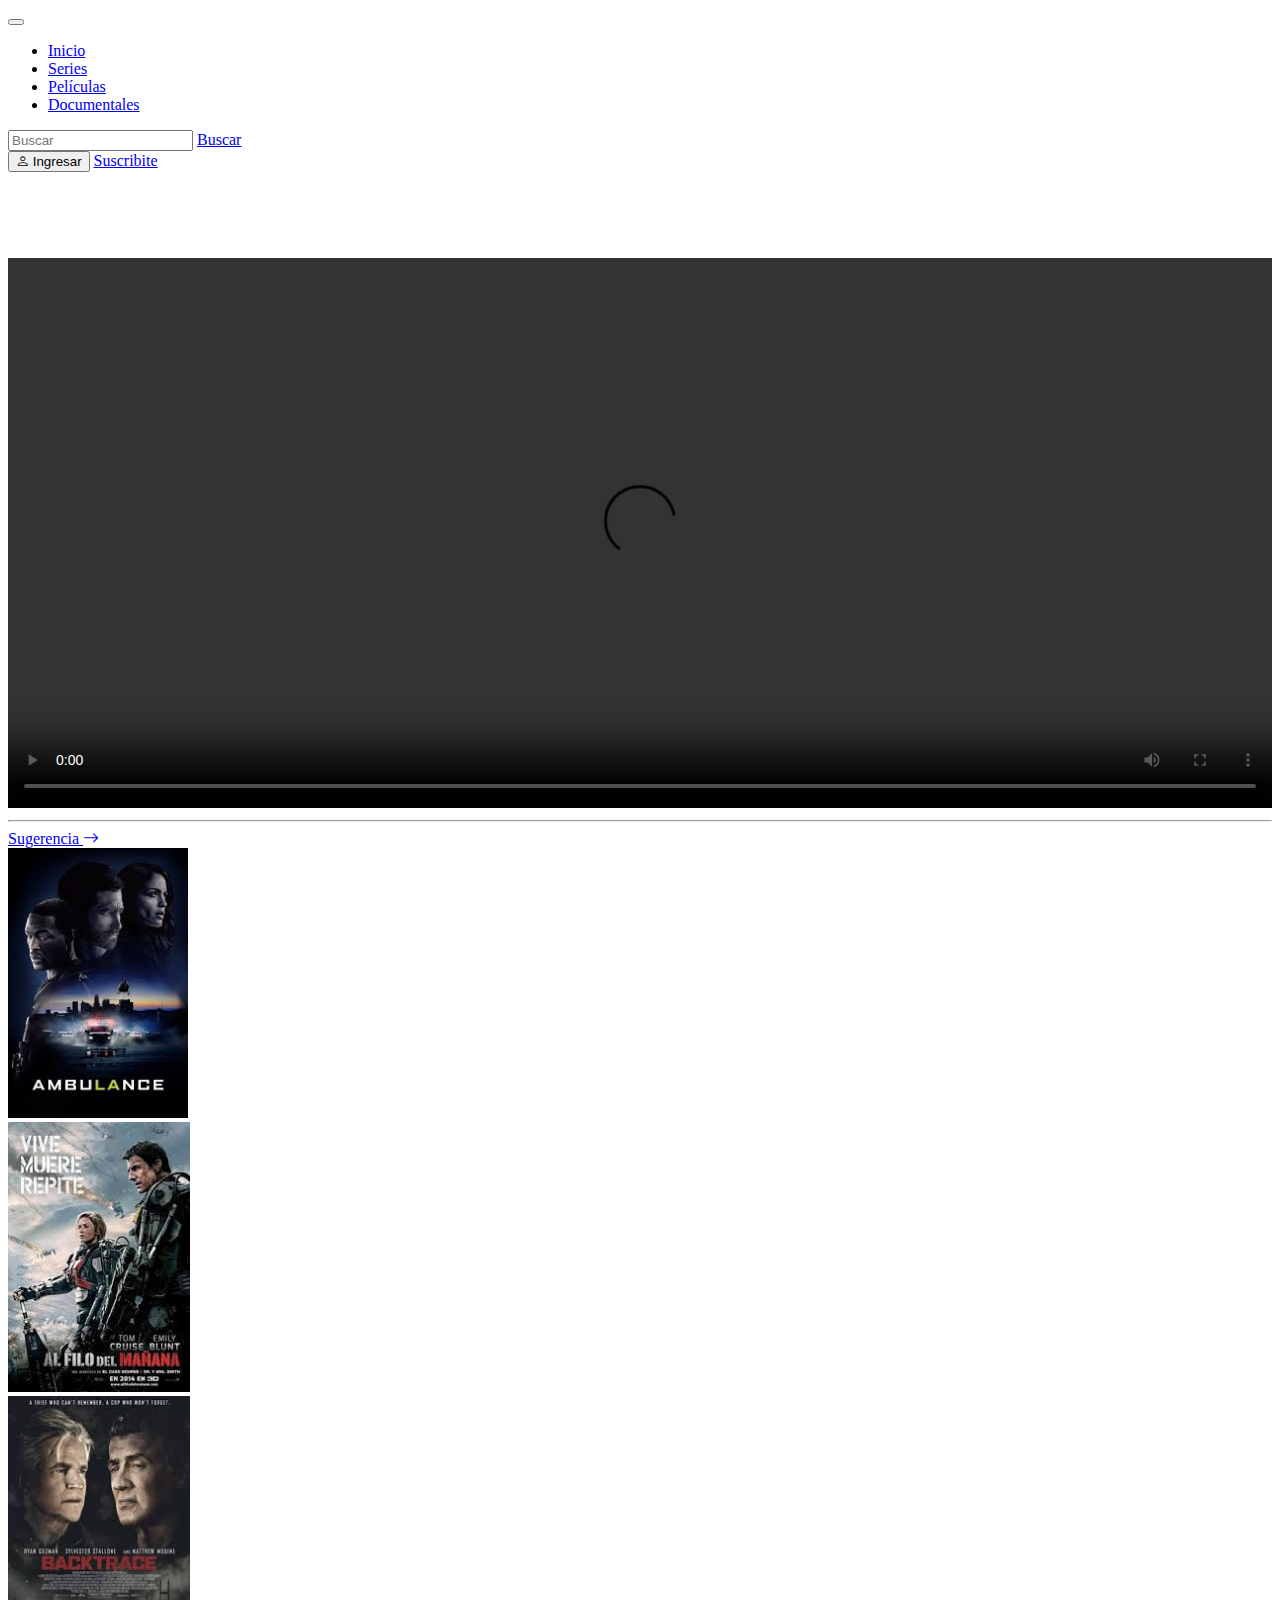
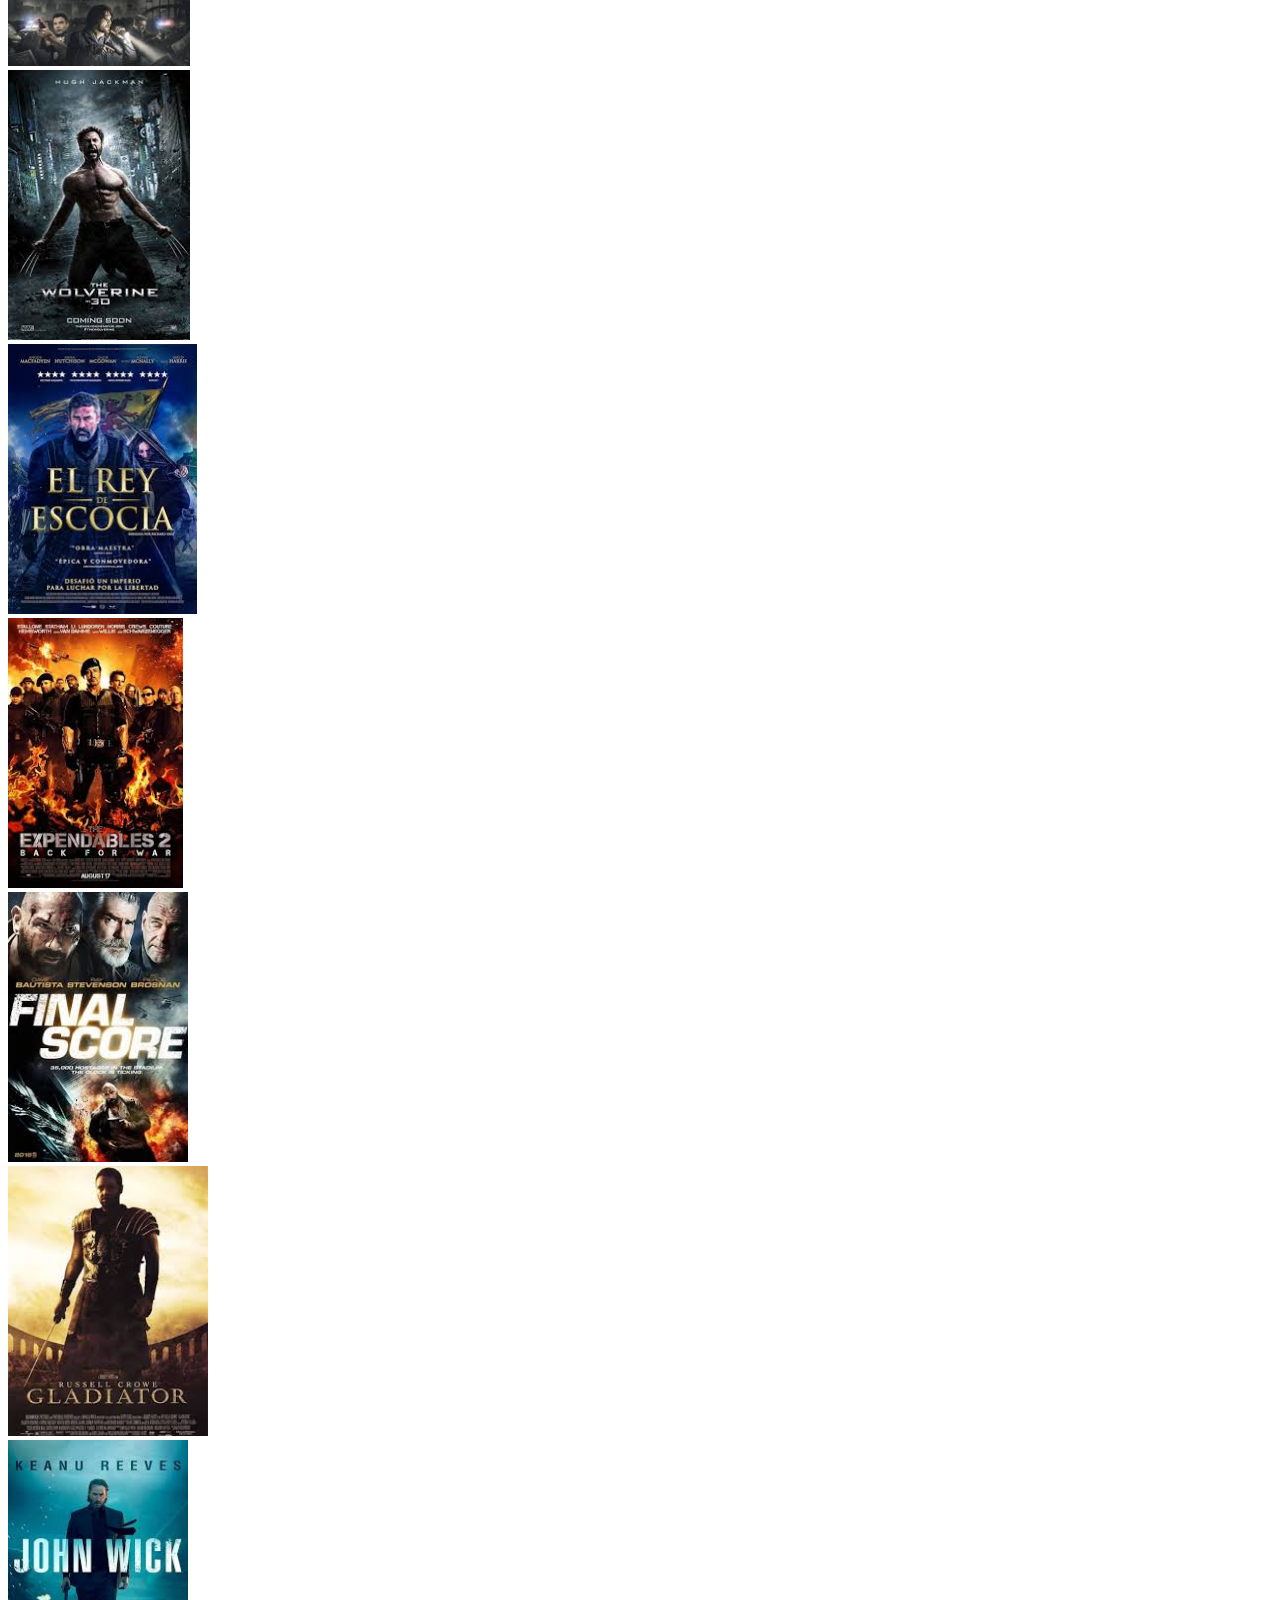
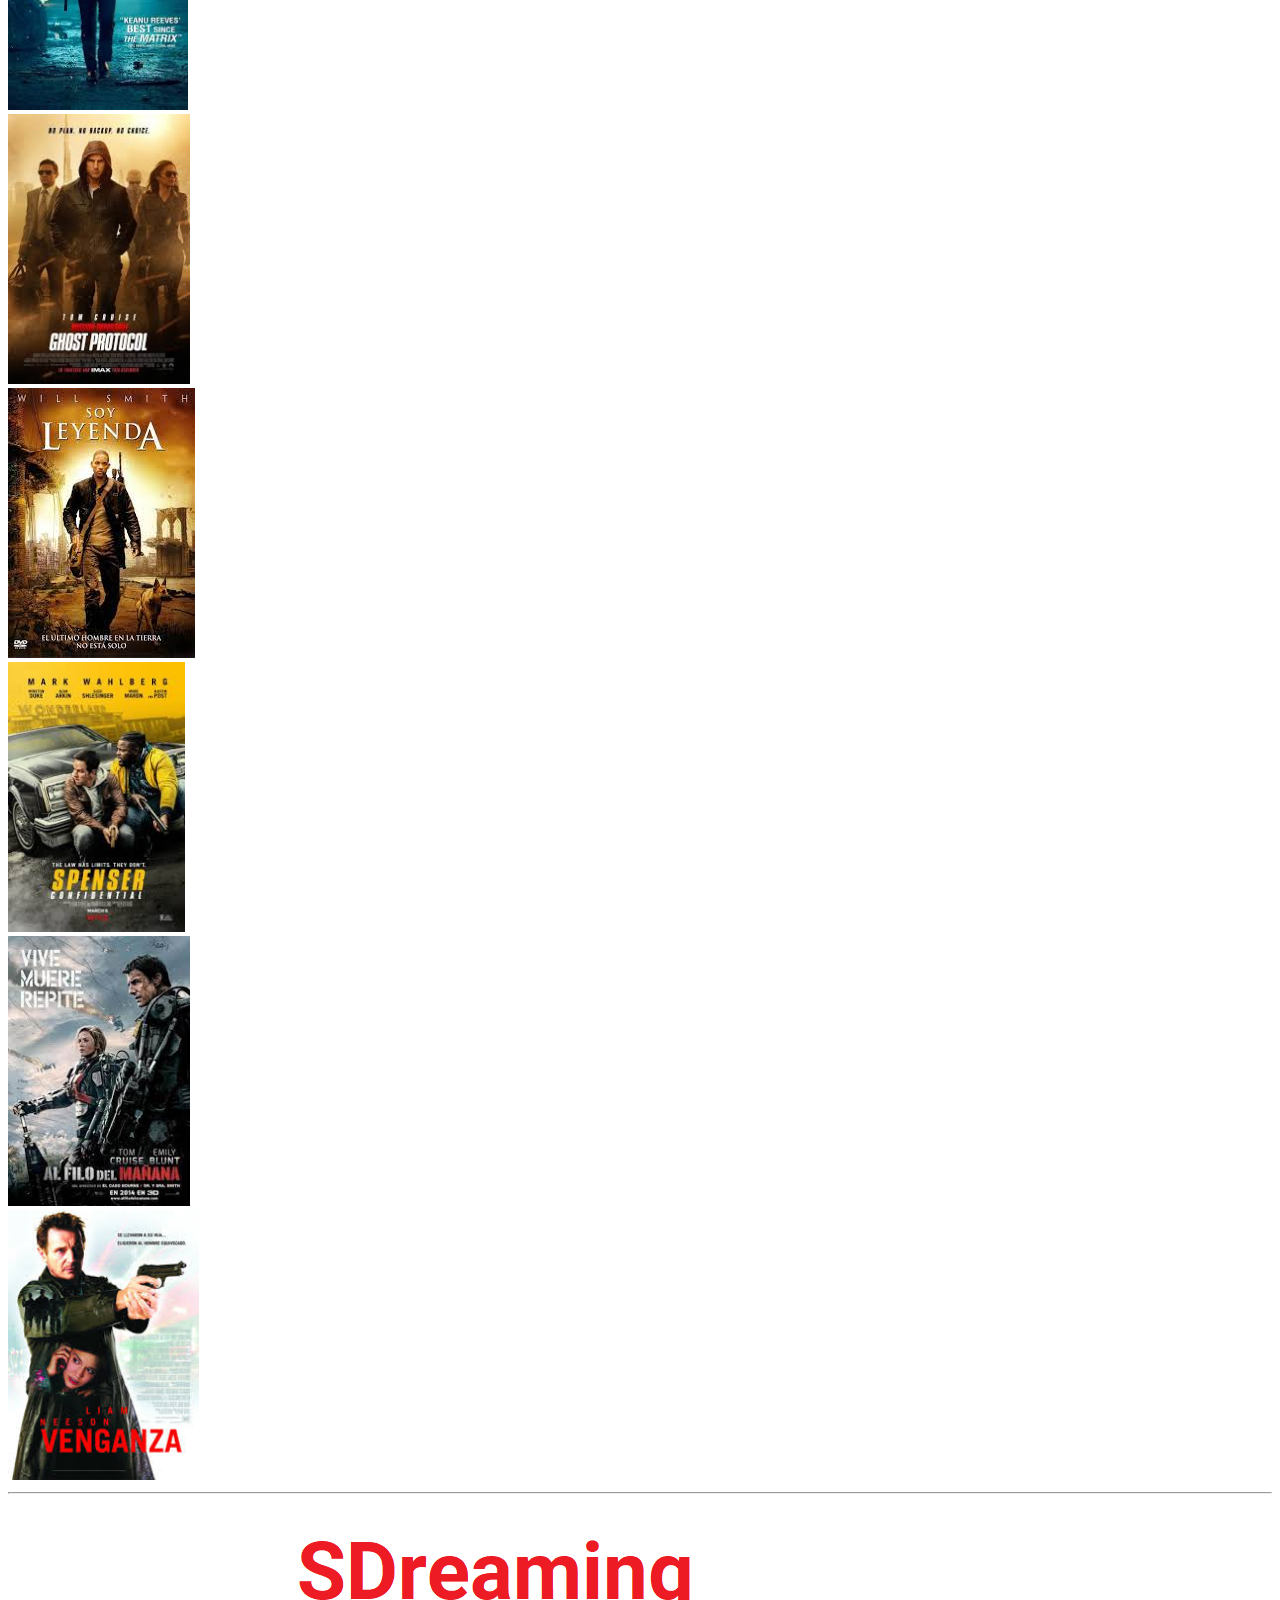
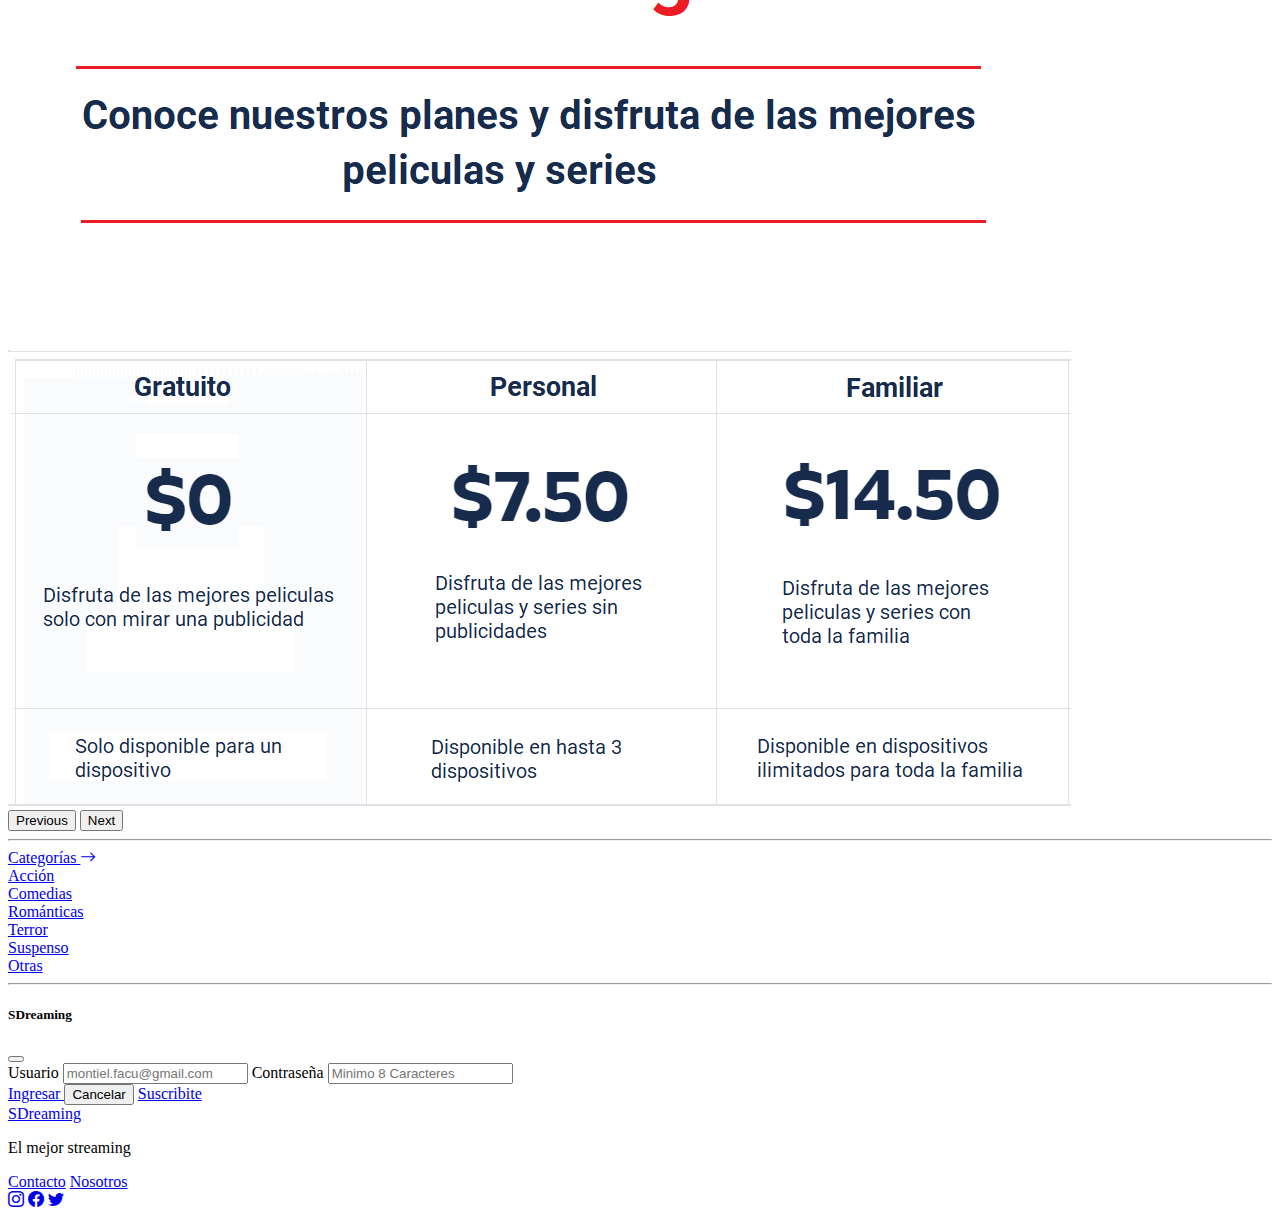
==== index.html @ d87d69af "Pagina suscripciones" ====
<!DOCTYPE html>
<html lang="es">
    <head>
        <meta charset="UTF-8" />
        <meta http-equiv="X-UA-Compatible" content="IE=edge" />
        <meta name="viewport" content="width=device-width, initial-scale=1.0" />
        <meta name="author" content="Facundo Montiel" />
        <meta
            name="description"
            content="Las mejores Peliculas, videos y documentales los podes encontrar en SDream"
        />
        <meta
            name="keywords"
            content="Streaming, Peliculas, Series, Documentales"
        />
        <title>Dreaming</title>
        <!-- CSS only -->
        <link
            href="https://cdn.jsdelivr.net/npm/bootstrap@5.2.0-beta1/dist/css/bootstrap.min.css"
            rel="stylesheet"
            integrity="sha384-0evHe/X+R7YkIZDRvuzKMRqM+OrBnVFBL6DOitfPri4tjfHxaWutUpFmBp4vmVor"
            crossorigin="anonymous"
        />
        <link
            rel="stylesheet"
            href="https://cdn.jsdelivr.net/npm/bootstrap-icons@1.8.3/font/bootstrap-icons.css"
        />
        <link rel="stylesheet" href="css/style.css" />
    </head>
    <body class="bg-dark">
        <header>
            <nav class="navbar navbar-expand-lg navbar-dark bg-dark position-fixed top-0 w-100">
                <div class="container">
                    <button
                        class="navbar-toggler"
                        type="button"
                        data-bs-toggle="collapse"
                        data-bs-target="#navbarSupportedContent"
                        aria-controls="navbarSupportedContent"
                        aria-expanded="false"
                        aria-label="Toggle navigation"
                    >
                        <span class="navbar-toggler-icon"></span>
                    </button>
                    <div
                        class="collapse navbar-collapse"
                        id="navbarSupportedContent"
                    >
                        <ul class="navbar-nav me-auto mb-2 mb-lg-0">
                            <li class="nav-item">
                                <a
                                    class="nav-link"
                                    aria-current="page"
                                    href="index.html"
                                    >Inicio</a
                                >
                            </li>
                            <li class="nav-item">
                                <a class="nav-link" href="pages/notFound.html">Series</a>
                            </li>
                            <li class="nav-item">
                                <a class="nav-link" href="pages/notFound.html">Películas</a>
                            </li>
                            <li class="nav-item">
                                <a class="nav-link" href="pages/notFound.html">Documentales</a>
                            </li>
                        </ul>
                        <form class="d-flex" role="search">
                            <input
                                class="form-control me-2"
                                type="search"
                                placeholder="Buscar"
                                aria-label="Search"
                            />
                            <a href="pages/notFound.html" class="btn btn-outline-light">
                                Buscar
                            </a>
                        </form>
                        <button type="button" class="btn btn-primary my-3 mx-lg-2" data-bs-toggle="modal" data-bs-target="#logIn">
                            <i class="bi bi-person"></i>
                            Ingresar
                        </button>
                        <a href="pages/suscripcion.html" class="btn btn-success">Suscribite</a>
                    </div>
                </div>
            </nav>
        </header>    
        <main class="container">
        <section>
            <article>
                <video src="img/trailer/trailerBatman.mp4" controls autobuffer width="100%"></video>
            </article>
        </section>
        <hr class="text-light"/>
        <section>
            <a href="pages/notFound.html" class="text-decoration-none text-light display-6 d-lg-inline my-5">
                Sugerencia
                <i class="bi bi-arrow-right text-light fs-3"></i>
            </a>
            <article class="row">
                <div class="col-12 col-sm-6 col-md-4 col-lg-2 my-2">
                    <img src="img/accion/ambulance.jpg" class="w-100 fixedHeight" alt=">Pelicula Ambulance">
                </div>
                <div class="col-12 col-sm-6 col-md-4 col-lg-2 my-2">
                    <img src="img/accion/viveMuereRepite.jpg" class="w-100 fixedHeight" alt="Pelicula Vive muere repite">
                </div>
                <div class="col-12 col-sm-6 col-md-4 col-lg-2 my-2">
                    <img src="img/accion/backtrace.jpg" class="w-100 fixedHeight" alt="Pelicula Backtrace">
                </div>
                <div class="col-12 col-sm-6 col-md-4 col-lg-2 my-2">
                    <img src="img/accion/wolverine.jpg" class="w-100 fixedHeight" alt="Pelicula wolverine">
                </div>
                <div class="col-12 col-sm-6 col-md-4 col-lg-2 my-2">
                    <img src="img/accion/ElReydeEscocia.jpg" class="w-100 fixedHeight" alt="Pelicula El Rey de Escocia">
                </div>
                <div class="col-12 col-sm-6 col-md-4 col-lg-2 my-2">
                    <img src="img/accion/expendables.jpg" class="w-100 fixedHeight" alt="Pelicula Expensables">
                </div>
                <div class="col-12 col-sm-6 col-md-4 col-lg-2 my-2">
                    <img src="img/accion/finalScore.jpg" class="w-100 fixedHeight" alt="Pelicula Final Score">
                </div>
                <div class="col-12 col-sm-6 col-md-4 col-lg-2 my-2">
                    <img src="img/accion/gladiator.jpg" class="w-100 fixedHeight" alt="Pelicula Gladiator">
                </div>
                <div class="col-12 col-sm-6 col-md-4 col-lg-2 my-2">
                    <img src="img/accion/johnWick.jpg" class="w-100 fixedHeight" alt="Pelicula John Wick">
                </div>
                <div class="col-12 col-sm-6 col-md-4 col-lg-2 my-2">
                    <img src="img/accion/missionImpossible.jpg" class="w-100 fixedHeight" alt="Pelicula Mission Imposible">
                </div>
                <div class="col-12 col-sm-6 col-md-4 col-lg-2 my-2">
                    <img src="img/accion/soyLeyenda.jpg" class="w-100 fixedHeight" alt="Pelicula Soy Leyenda">
                </div>
                <div class="col-12 col-sm-6 col-md-4 col-lg-2 my-2">
                    <img src="img/accion/spenser.jpg" class="w-100 fixedHeight" alt="Pelicula Spencer">
                </div>
                <div class="col-12 col-sm-6 col-md-4 col-lg-2 my-2">
                    <img src="img/accion/viveMuereRepite.jpg" class="w-100 fixedHeight" alt="Pelicula Vive muere repite">
                </div>
                <div class="col-12 col-sm-6 col-md-4 col-lg-2 my-2">
                    <img src="img/accion/venganza.jpg" class="w-100 fixedHeight" alt="Pelicula Venganza">
                </div>
            </article>
        </section>
        <hr class="text-light"/>
            <section>
                <article>
                    <div id="suscripcion" class="carousel carousel-dark slide my-2" data-bs-ride="carousel">
                        <div class="carousel-inner">
                          <div class="carousel-item active">
                            <a href="#">
                                <img src="img/suscripcion/suscripcion.png" class="d-block w-100" alt="Suscripción">
                            </a>
                          </div>
                          <div class="carousel-item">
                            <a href="#">
                                <img src="img/suscripcion/planes.PNG" class="d-block w-100" alt="Planes">
                            </a>
                          </div>
                        </div>
                        <button class="carousel-control-prev" type="button" data-bs-target="#suscripcion" data-bs-slide="prev">
                          <span class="carousel-control-prev-icon" aria-hidden="true"></span>
                          <span class="visually-hidden">Previous</span>
                        </button>
                        <button class="carousel-control-next" type="button" data-bs-target="#suscripcion" data-bs-slide="next">
                          <span class="carousel-control-next-icon" aria-hidden="true"></span>
                          <span class="visually-hidden">Next</span>
                        </button>
                      </div>
                </article>
            </section>
            <hr class="text-light"/>
            <section>
                <a href="pages/categorias.html" class="text-decoration-none text-light display-6 d-lg-inline my-5">
                    Categorías
                    <i class="bi bi-arrow-right text-light fs-3"></i>
                </a>
                <article class="row my-4">
                    <div class="col-12 col-sm-6 col-md-3 col-lg-2">
                        <a href="#" class="text-decoration-none fw-bold text-light fs-3 my--5">Acción</a>
                    </div>
                    <div class="col-12 col-sm-6 col-md-4 col-lg-2">
                        <a href="#" class="text-decoration-none fw-bold text-light fs-3 my--5">Comedias</a>
                    </div>
                    <div class="col-12 col-sm-6 col-md-4 col-lg-2">
                        <a href="pages/notFound.html" class="text-decoration-none fw-bold text-light fs-3 my--5">Románticas</a>
                    </div>
                    <div class="col-12 col-sm-6 col-md-4 col-lg-2">
                        <a href="pages/notFound.html" class="text-decoration-none fw-bold text-light fs-3 my--5">Terror</a>
                    </div>
                    <div class="col-12 col-sm-6 col-md-4 col-lg-2">
                        <a href="pages/notFound.html" class="text-decoration-none fw-bold text-light fs-3 my--5">Suspenso</a>
                    </div>
                    <div class="col-12 col-sm-6 col-md-4 col-lg-2">
                        <a href="pages/notFound.html" class="text-decoration-none fw-bold text-light fs-3 my--5">Otras</a>
                    </div>
                </article>
            </section>
            <hr class="text-light"/>
            <!-- Modal Login -->
            <div class="modal" id="logIn" tabindex="-1">
                <div class="modal-dialog modal-dialog-centered">
                  <div class="modal-content">
                    <div class="modal-header">
                      <h5 class="modal-title text-danger">SDreaming</h5>
                      <button type="button" class="btn-close" data-bs-dismiss="modal" aria-label="Cerrar"></button>
                    </div>
                    <div class="modal-body">
                      <form class="form-group">
                        <div class="mb-3">
                            <label for="user" class="form-label">Usuario</label>
                            <input type="email" name="user" id="user" class="form-control" required minlength="7" maxlength="100" placeholder="montiel.facu@gmail.com">
                            <label for="password" class="form-label">Contraseña</label>
                            <input type="password" name="password" id="password" class="form-control" required minlength="8" maxlength="100" placeholder="Minimo 8 Caracteres">
                        </div>
                        <div class="row m-3">
                            <a href="pages/notFound.html" class="btn btn-primary my-1">
                                Ingresar
                            </a>
                            <button type="button" class="btn btn-secondary my-1" data-bs-dismiss="modal">Cancelar</button>
                            <a href="pages/suscripcion.html" class="btn btn-success my-1">Suscribite</a>
                        </div>
                      </form>
                    </div>
                    </div>
                  </div>
                </div>
              </div>
        </main>
        <footer class="bg-dark">
            <section class="container">
                <article class="row">
                    <div class="col-12 col-md-4 text-center my-1 my-md-2">
                        <a class="fs-3 text-danger fw-bold text-decoration-none" href="index.html">
                            SDreaming
                        </a>
                        <p class="text-primary my-0 fs-6">El mejor streaming</p>
                    </div>
                    <div class="col-12 col-md-4 text-center my-1 my-md-2">
                        <a href="pages/contacto.html" class="text-primary text-decoration-none fw-bold d-block my-2 fs-4 align-top">Contacto</a>
                        <a href="pages/nosotros.html" class="text-primary text-decoration-none fw-bold d-block my-2 fs-4">Nosotros</a>
                    </div>
                    <div class="col-12 col-md-4 my-lg-1 text-center my-1 my-md-2">
                        <div class="row text-center">
                            <a href="https://www.instagram.com/" class="d-block my-2 col-4" target="_blank"><i class="bi bi-instagram fs-3"></i></a>
                            <a href="https://www.facebook.com/" class="d-block my-2 col-4" target="_blank"><i class="bi bi-facebook fs-3"></i></a>
                            <a href="https://twitter.com/?lang=es" class="d-block my-2 col-4" target="_blank"><i class="bi bi-twitter fs-3"></i></a>
                        </div>
                    </div>
                </article>
            </section>
        </footer>
        <!-- JavaScript Bundle with Popper -->
        <script
            src="https://cdn.jsdelivr.net/npm/bootstrap@5.2.0-beta1/dist/js/bootstrap.bundle.min.js"
            integrity="sha384-pprn3073KE6tl6bjs2QrFaJGz5/SUsLqktiwsUTF55Jfv3qYSDhgCecCxMW52nD2"
            crossorigin="anonymous"
        ></script>
    </body>
</html>
---- css/style.css ----
main{
    margin-top: 86px;
}
.navbar{
    z-index: 5;
}

@media all and (min-width: 576px) and (max-width: 767px){
    .fixedHeight{
        height: 400px;
        object-fit: cover;
    }
}
@media all and (min-width: 768px) and (max-width: 991px){
    .fixedHeight{
        height: 350px;
        object-fit: cover;
    }
    .contactoAsideImg {
        max-height: 192px;
        object-fit: cover;
    }
} 
@media all and (min-width: 992px) and (max-width: 1200px) {
    .fixedHeight{
        height: 200px;
        object-fit: cover;
    }
    .contactoAsideImg {
        max-height: 260px;
        object-fit: cover;
    }
}
@media all and (min-width: 1201px){
    .fixedHeight{
        height: 270px;
        object-fit: cover;
    }
    video {
        height: 550px;
        object-fit: cover;
    }
    .contactoAsideImg {
        max-height: 300px;
        object-fit: cover;
    }
    .nosotrosImg {
        max-height: 500px;
        object-fit: cover;
    }
}
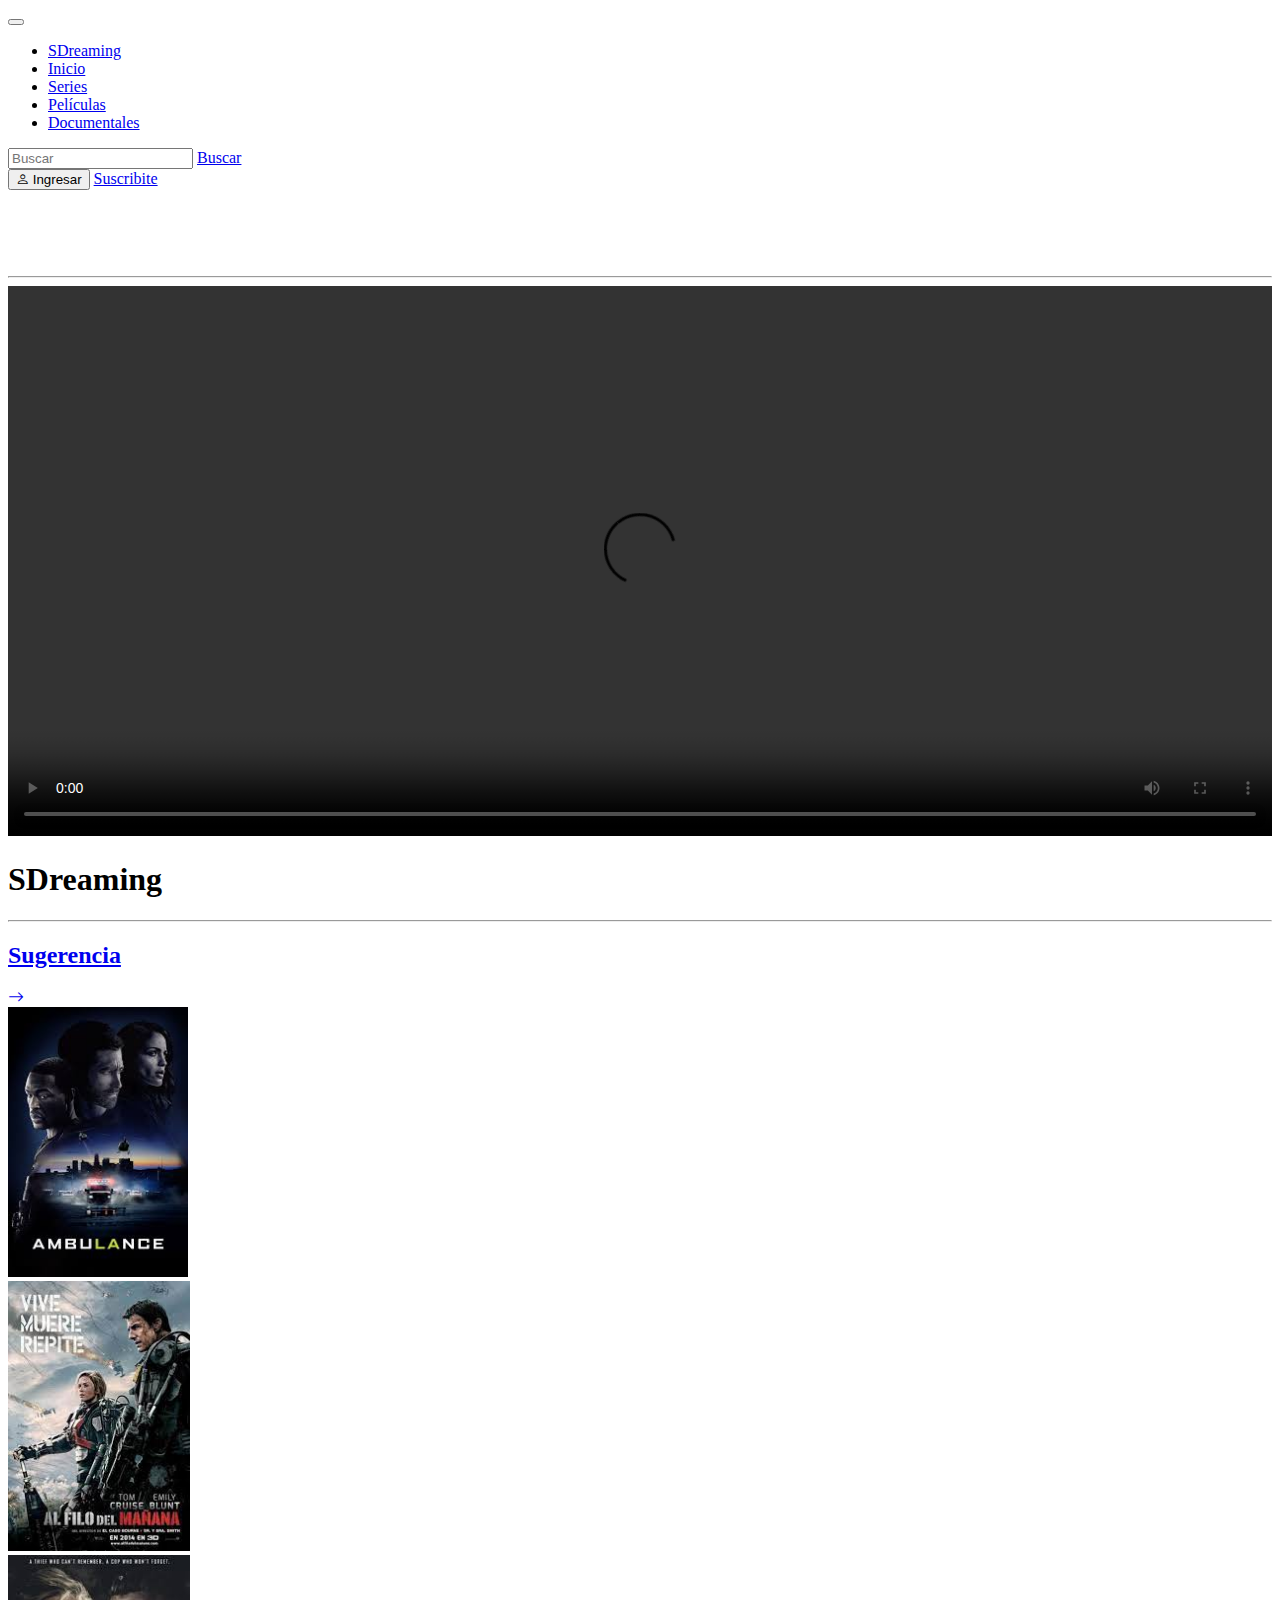
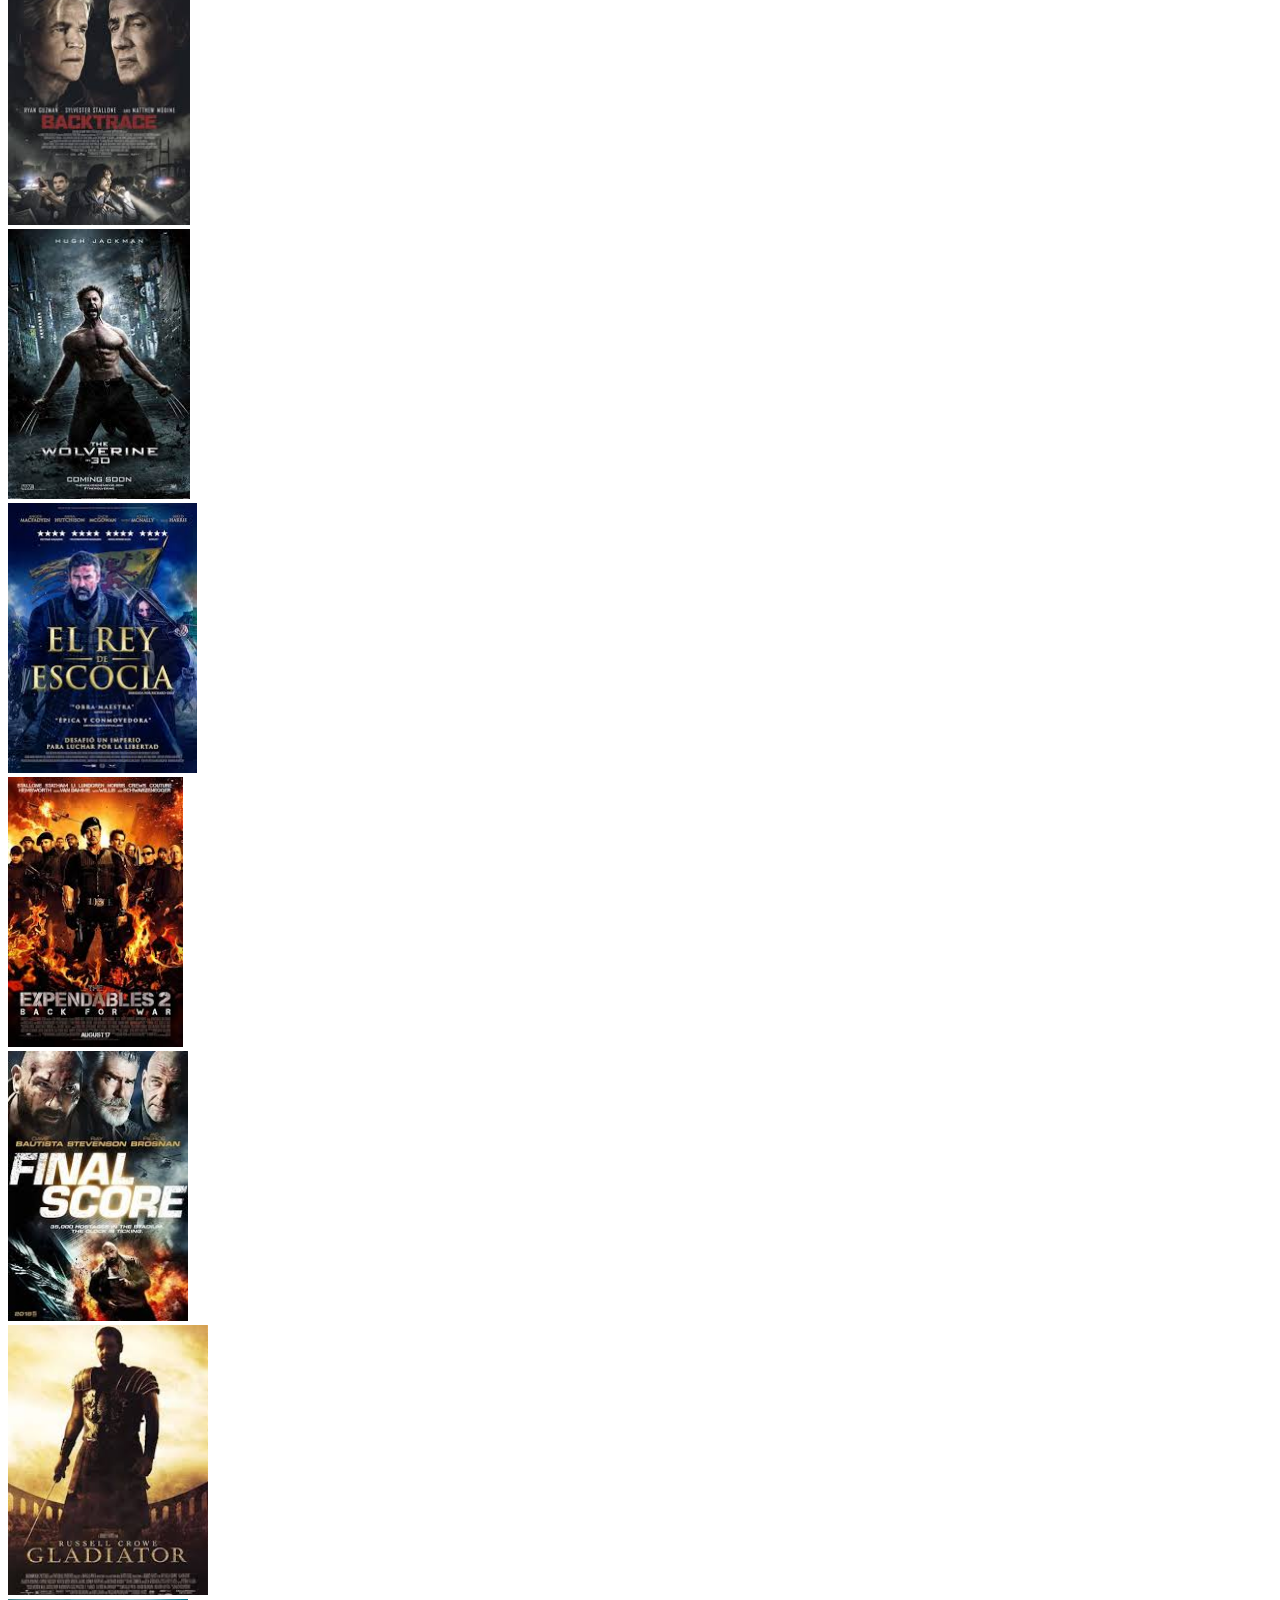
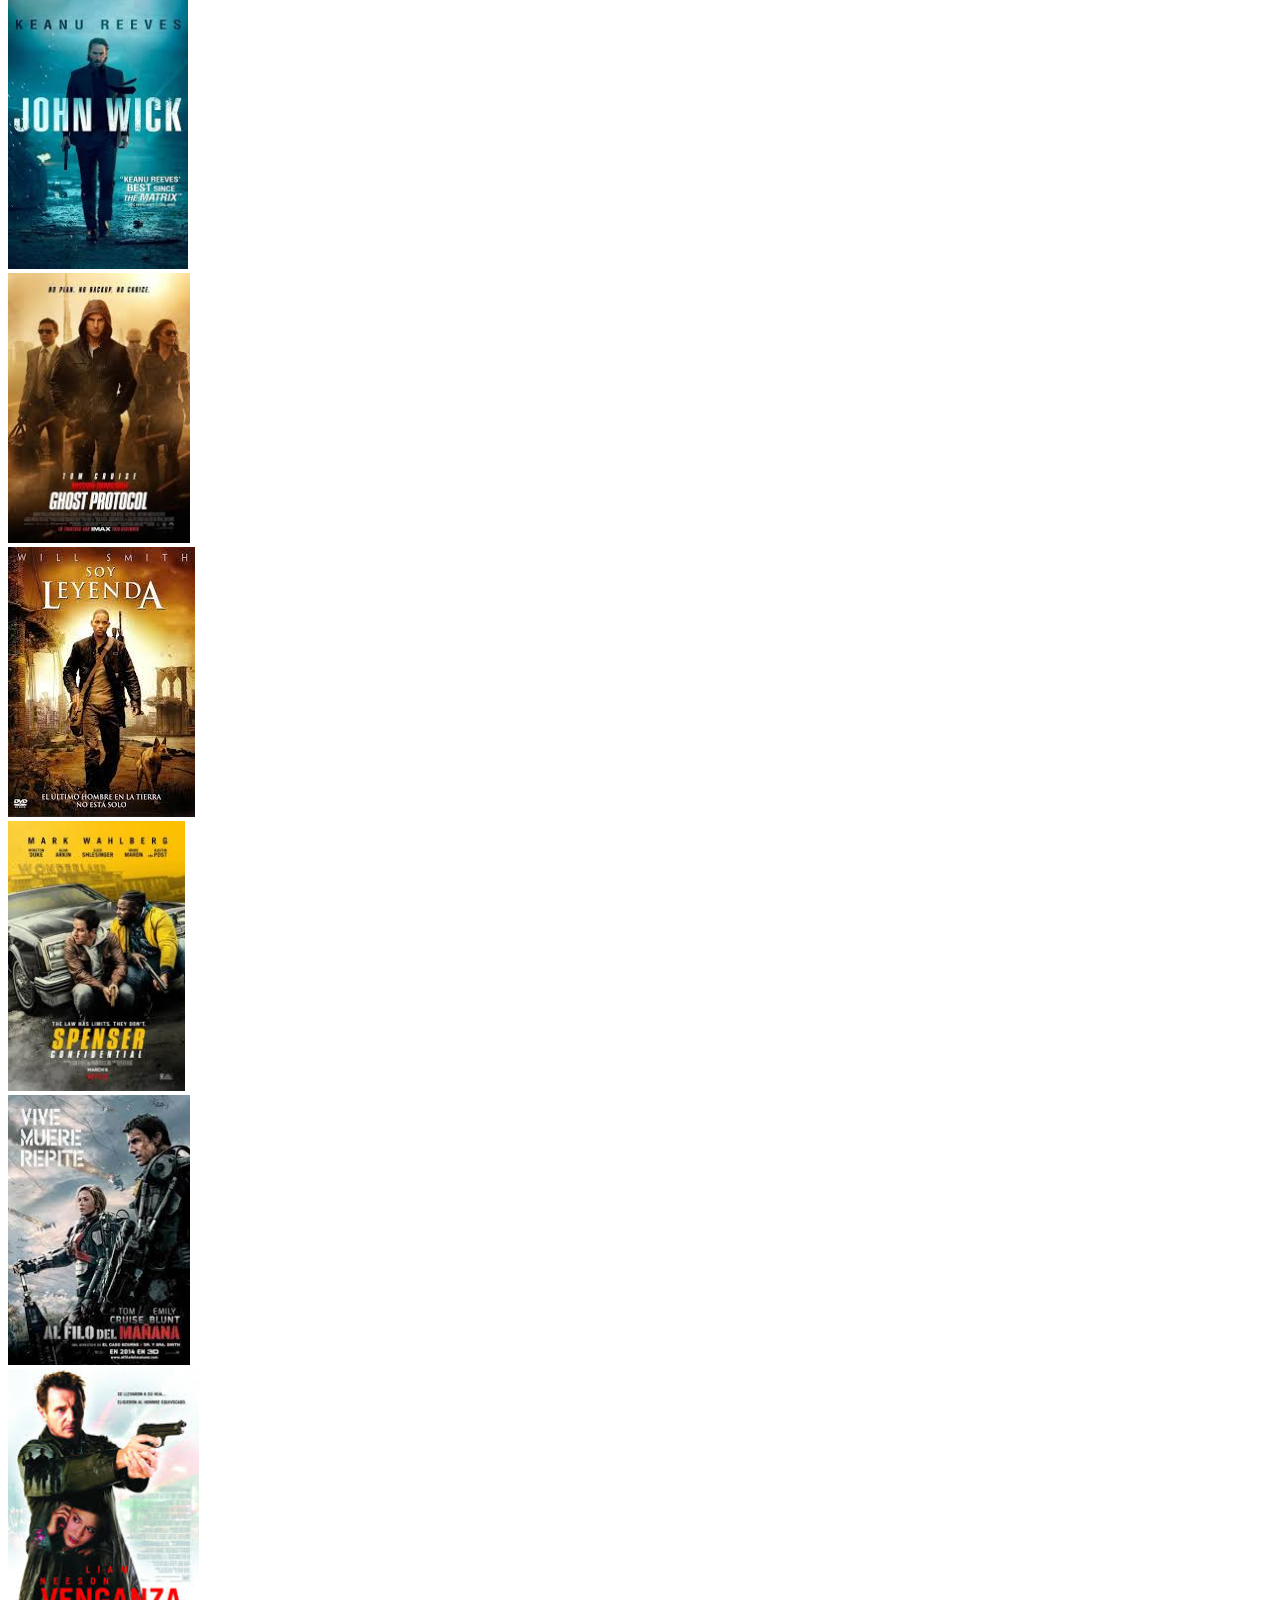
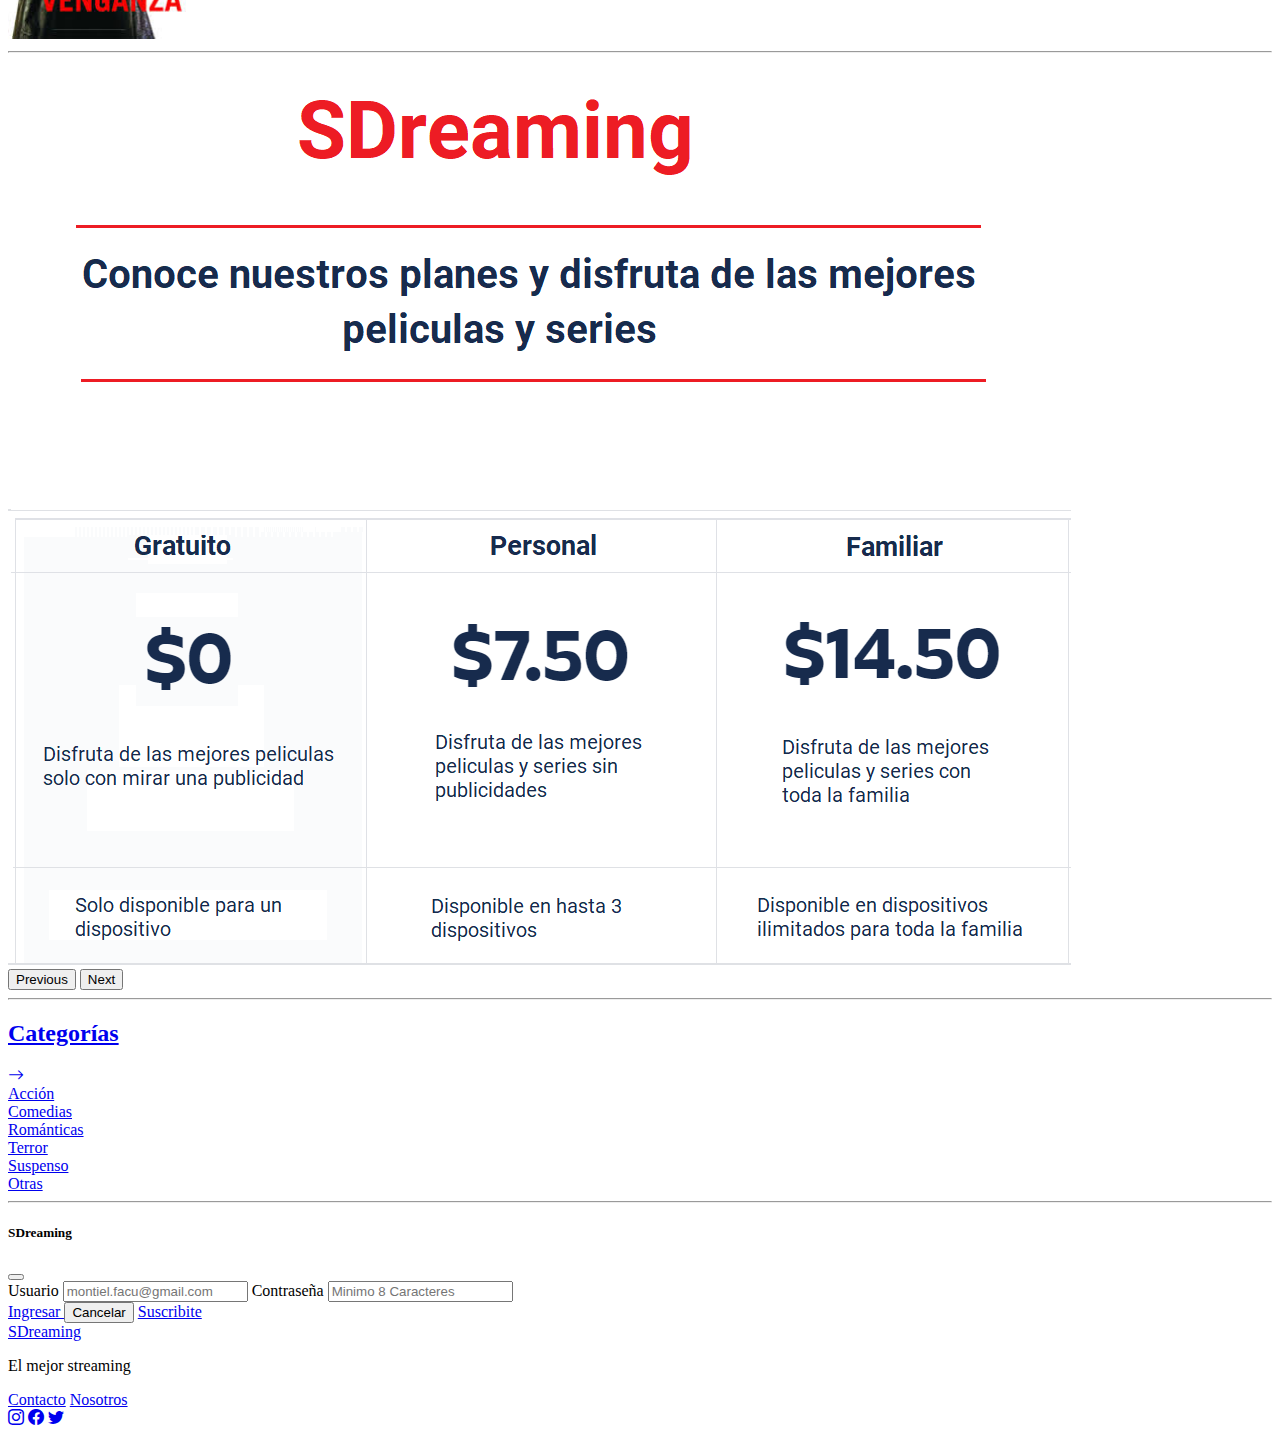
==== commit 8c202dc8: "Mejoras en el index, alto de las imagenes en dispositivos pequeños y unificacion de estilo en titulo" ====
--- a/index.html
+++ b/index.html
@@ -48,6 +48,9 @@
                     >
                         <ul class="navbar-nav me-auto mb-2 mb-lg-0">
                             <li class="nav-item">
+                                <a href="index.html" class="nav-link text-danger fw-bold">SDreaming</a>
+                            </li>
+                            <li class="nav-item">
                                 <a
                                     class="nav-link"
                                     aria-current="page"
@@ -86,58 +89,62 @@
             </nav>
         </header>    
         <main class="container">
+            <hr class="text-light"/>
         <section>
             <article>
                 <video src="img/trailer/trailerBatman.mp4" controls autobuffer width="100%"></video>
             </article>
+            <h1 class="text-danger text-center">SDreaming</h1>
         </section>
         <hr class="text-light"/>
         <section>
-            <a href="pages/notFound.html" class="text-decoration-none text-light display-6 d-lg-inline my-5">
-                Sugerencia
+            <a href="pages/notFound.html" class="text-decoration-none text-light my-5">
+                <h2 class="d-inline">
+                    Sugerencia
+                </h2>
                 <i class="bi bi-arrow-right text-light fs-3"></i>
             </a>
             <article class="row">
-                <div class="col-12 col-sm-6 col-md-4 col-lg-2 my-2">
+                <div class="col-6 col-md-4 col-lg-2 my-2">
                     <img src="img/accion/ambulance.jpg" class="w-100 fixedHeight" alt=">Pelicula Ambulance">
                 </div>
-                <div class="col-12 col-sm-6 col-md-4 col-lg-2 my-2">
+                <div class="col-6 col-md-4 col-lg-2 my-2">
                     <img src="img/accion/viveMuereRepite.jpg" class="w-100 fixedHeight" alt="Pelicula Vive muere repite">
                 </div>
-                <div class="col-12 col-sm-6 col-md-4 col-lg-2 my-2">
+                <div class="col-6 col-md-4 col-lg-2 my-2">
                     <img src="img/accion/backtrace.jpg" class="w-100 fixedHeight" alt="Pelicula Backtrace">
                 </div>
-                <div class="col-12 col-sm-6 col-md-4 col-lg-2 my-2">
+                <div class="col-6 col-md-4 col-lg-2 my-2">
                     <img src="img/accion/wolverine.jpg" class="w-100 fixedHeight" alt="Pelicula wolverine">
                 </div>
-                <div class="col-12 col-sm-6 col-md-4 col-lg-2 my-2">
+                <div class="col-6 col-md-4 col-lg-2 my-2">
                     <img src="img/accion/ElReydeEscocia.jpg" class="w-100 fixedHeight" alt="Pelicula El Rey de Escocia">
                 </div>
-                <div class="col-12 col-sm-6 col-md-4 col-lg-2 my-2">
+                <div class="col-6 col-md-4 col-lg-2 my-2">
                     <img src="img/accion/expendables.jpg" class="w-100 fixedHeight" alt="Pelicula Expensables">
                 </div>
-                <div class="col-12 col-sm-6 col-md-4 col-lg-2 my-2">
+                <div class="col-6 col-md-4 col-lg-2 my-2">
                     <img src="img/accion/finalScore.jpg" class="w-100 fixedHeight" alt="Pelicula Final Score">
                 </div>
-                <div class="col-12 col-sm-6 col-md-4 col-lg-2 my-2">
+                <div class="col-6 col-md-4 col-lg-2 my-2">
                     <img src="img/accion/gladiator.jpg" class="w-100 fixedHeight" alt="Pelicula Gladiator">
                 </div>
-                <div class="col-12 col-sm-6 col-md-4 col-lg-2 my-2">
+                <div class="col-6 col-md-4 col-lg-2 my-2">
                     <img src="img/accion/johnWick.jpg" class="w-100 fixedHeight" alt="Pelicula John Wick">
                 </div>
-                <div class="col-12 col-sm-6 col-md-4 col-lg-2 my-2">
+                <div class="col-6 col-md-4 col-lg-2 my-2">
                     <img src="img/accion/missionImpossible.jpg" class="w-100 fixedHeight" alt="Pelicula Mission Imposible">
                 </div>
-                <div class="col-12 col-sm-6 col-md-4 col-lg-2 my-2">
+                <div class="col-6 col-md-4 col-lg-2 my-2">
                     <img src="img/accion/soyLeyenda.jpg" class="w-100 fixedHeight" alt="Pelicula Soy Leyenda">
                 </div>
-                <div class="col-12 col-sm-6 col-md-4 col-lg-2 my-2">
+                <div class="col-6 col-md-4 col-lg-2 my-2">
                     <img src="img/accion/spenser.jpg" class="w-100 fixedHeight" alt="Pelicula Spencer">
                 </div>
-                <div class="col-12 col-sm-6 col-md-4 col-lg-2 my-2">
+                <div class="col-6 col-md-4 col-lg-2 my-2">
                     <img src="img/accion/viveMuereRepite.jpg" class="w-100 fixedHeight" alt="Pelicula Vive muere repite">
                 </div>
-                <div class="col-12 col-sm-6 col-md-4 col-lg-2 my-2">
+                <div class="col-6 col-md-4 col-lg-2 my-2">
                     <img src="img/accion/venganza.jpg" class="w-100 fixedHeight" alt="Pelicula Venganza">
                 </div>
             </article>
@@ -171,28 +178,30 @@
             </section>
             <hr class="text-light"/>
             <section>
-                <a href="pages/categorias.html" class="text-decoration-none text-light display-6 d-lg-inline my-5">
-                    Categorías
+                <a href="pages/categorias.html" class="text-decoration-none text-light my-5">
+                    <h2 class="d-lg-inline">
+                        Categorías
+                    </h2>
                     <i class="bi bi-arrow-right text-light fs-3"></i>
                 </a>
                 <article class="row my-4">
                     <div class="col-12 col-sm-6 col-md-3 col-lg-2">
-                        <a href="#" class="text-decoration-none fw-bold text-light fs-3 my--5">Acción</a>
-                    </div>
-                    <div class="col-12 col-sm-6 col-md-4 col-lg-2">
-                        <a href="#" class="text-decoration-none fw-bold text-light fs-3 my--5">Comedias</a>
-                    </div>
-                    <div class="col-12 col-sm-6 col-md-4 col-lg-2">
-                        <a href="pages/notFound.html" class="text-decoration-none fw-bold text-light fs-3 my--5">Románticas</a>
-                    </div>
-                    <div class="col-12 col-sm-6 col-md-4 col-lg-2">
-                        <a href="pages/notFound.html" class="text-decoration-none fw-bold text-light fs-3 my--5">Terror</a>
-                    </div>
-                    <div class="col-12 col-sm-6 col-md-4 col-lg-2">
-                        <a href="pages/notFound.html" class="text-decoration-none fw-bold text-light fs-3 my--5">Suspenso</a>
-                    </div>
-                    <div class="col-12 col-sm-6 col-md-4 col-lg-2">
-                        <a href="pages/notFound.html" class="text-decoration-none fw-bold text-light fs-3 my--5">Otras</a>
+                        <a href="#" class="text-decoration-none text-light fs-3 my--5">Acción</a>
+                    </div>
+                    <div class="col-12 col-sm-6 col-md-4 col-lg-2">
+                        <a href="#" class="text-decoration-none text-light fs-3 my--5">Comedias</a>
+                    </div>
+                    <div class="col-12 col-sm-6 col-md-4 col-lg-2">
+                        <a href="pages/notFound.html" class="text-decoration-none text-light fs-3 my--5">Románticas</a>
+                    </div>
+                    <div class="col-12 col-sm-6 col-md-4 col-lg-2">
+                        <a href="pages/notFound.html" class="text-decoration-none text-light fs-3 my--5">Terror</a>
+                    </div>
+                    <div class="col-12 col-sm-6 col-md-4 col-lg-2">
+                        <a href="pages/notFound.html" class="text-decoration-none text-light fs-3 my--5">Suspenso</a>
+                    </div>
+                    <div class="col-12 col-sm-6 col-md-4 col-lg-2">
+                        <a href="pages/notFound.html" class="text-decoration-none text-light fs-3 my--5">Otras</a>
                     </div>
                 </article>
             </section>
--- a/css/style.css
+++ b/css/style.css
@@ -3,6 +3,35 @@
 }
 .navbar{
     z-index: 5;
+}
+
+/* hover #0a58ca */
+
+@media all and (min-width: 260px) and (max-width: 349px){
+    .fixedHeight{
+        height: 180px;
+        object-fit: cover;
+    }
+}
+
+@media all and (min-width: 350px) and (max-width: 419px){
+    .fixedHeight{
+        height: 230px;
+        object-fit: cover;
+    }
+}
+
+@media all and (min-width: 420px) and (max-width: 499px){
+    .fixedHeight{
+        height: 300px;
+        object-fit: cover;
+    }
+}
+@media all and (min-width: 500px) and (max-width: 575px){
+    .fixedHeight{
+        height: 350px;
+        object-fit: cover;
+    }
 }
 
 @media all and (min-width: 576px) and (max-width: 767px){
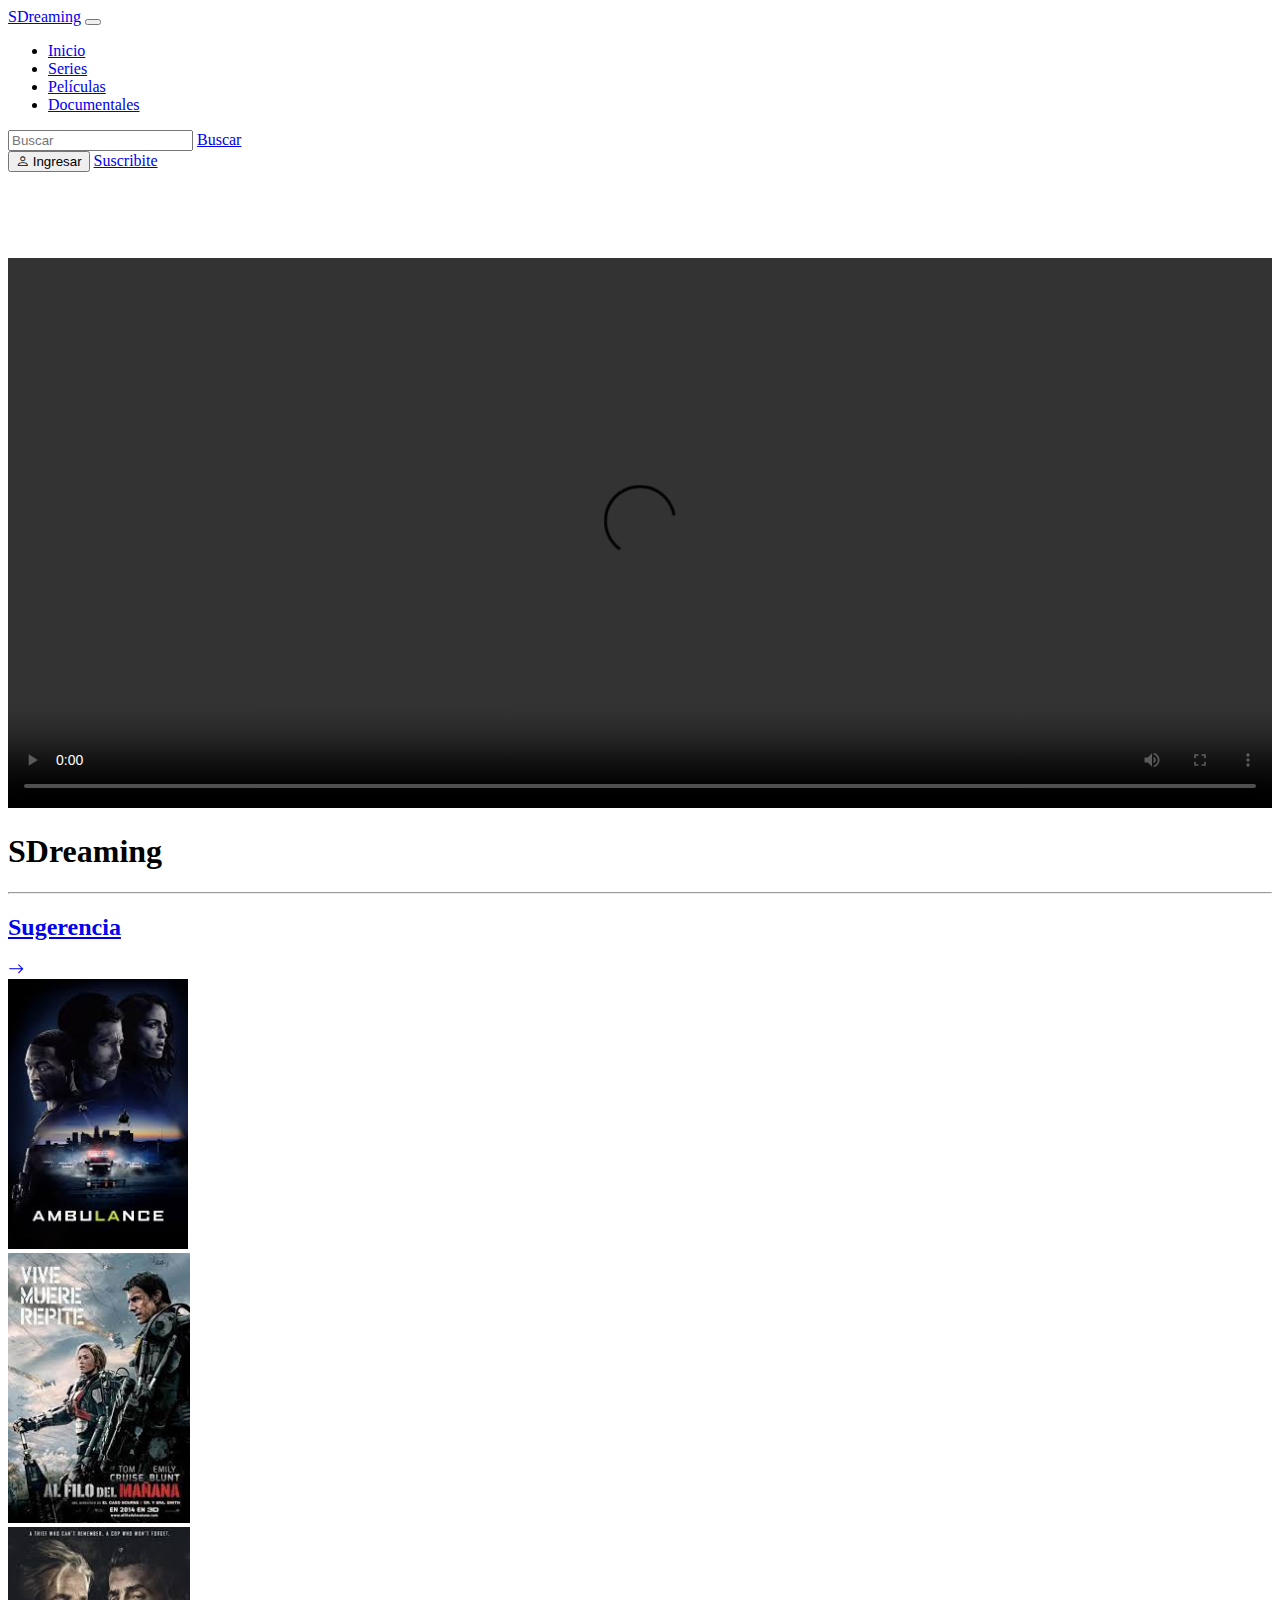
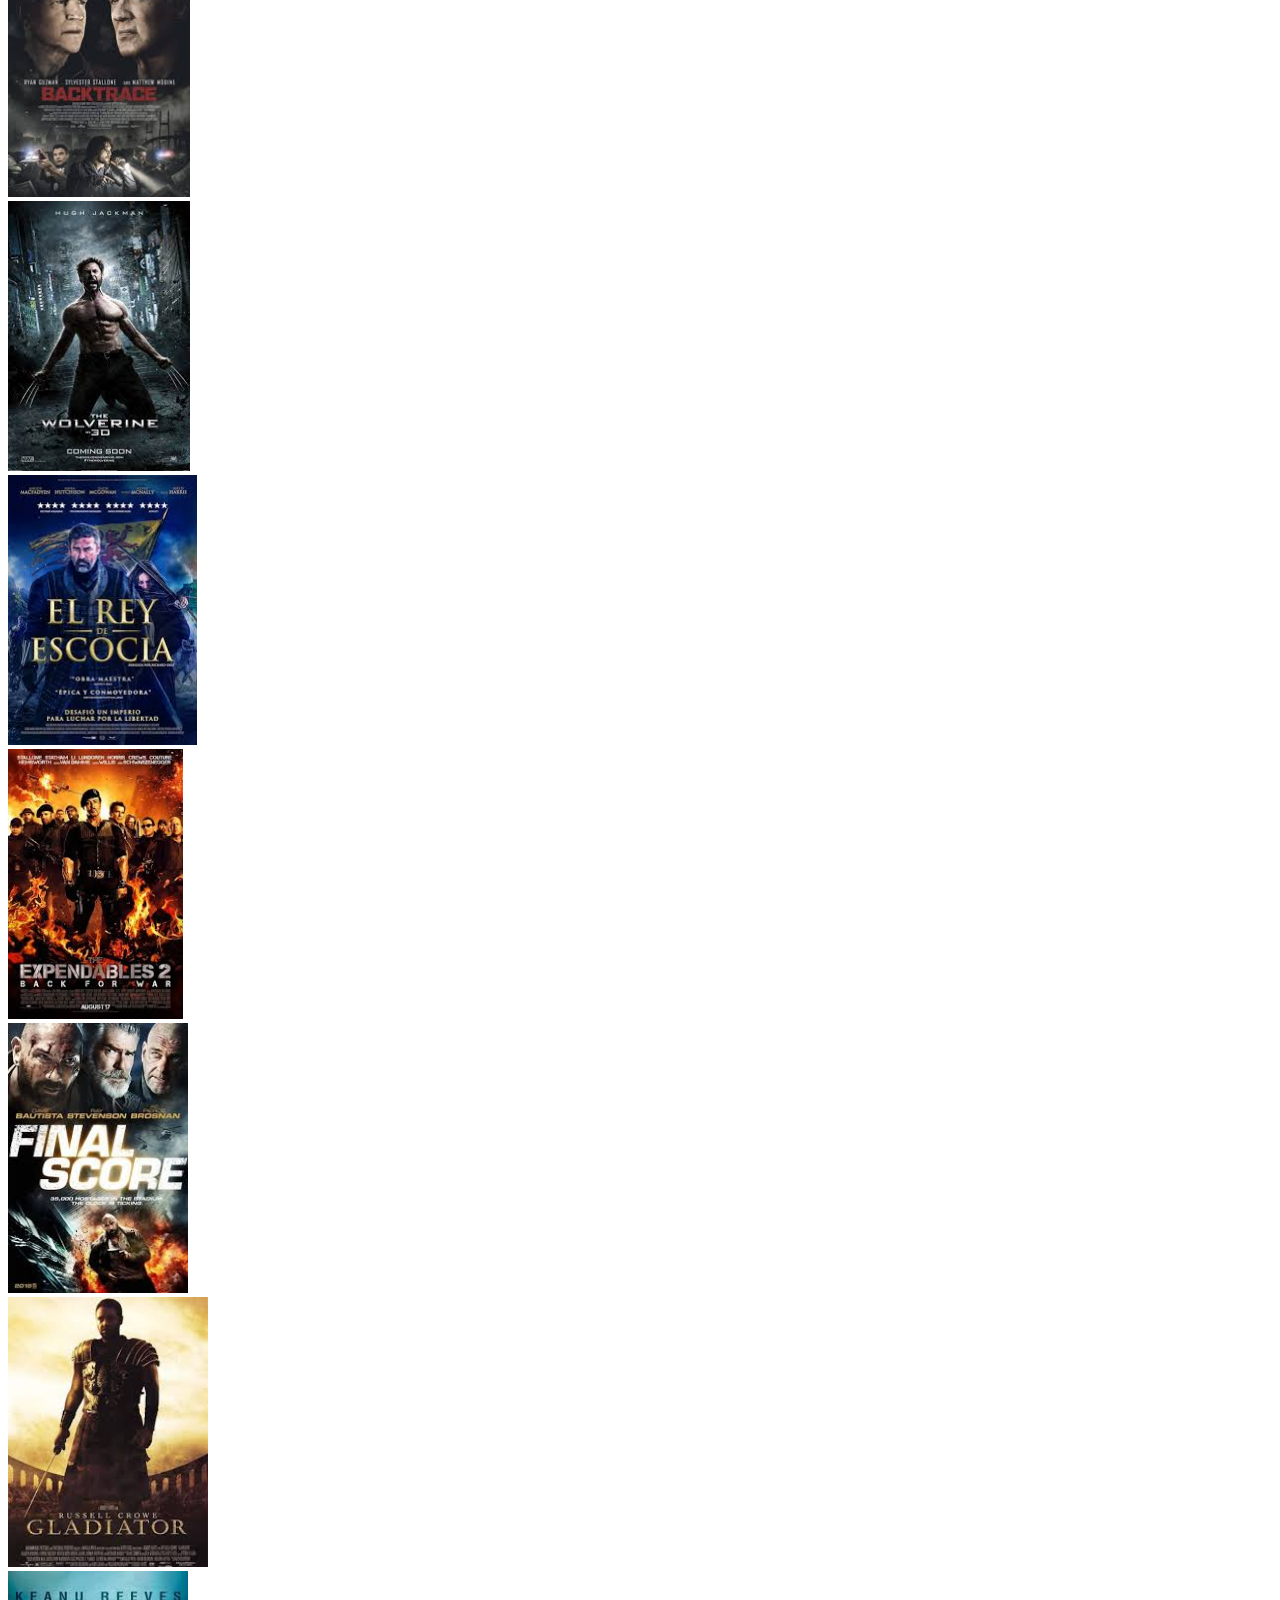
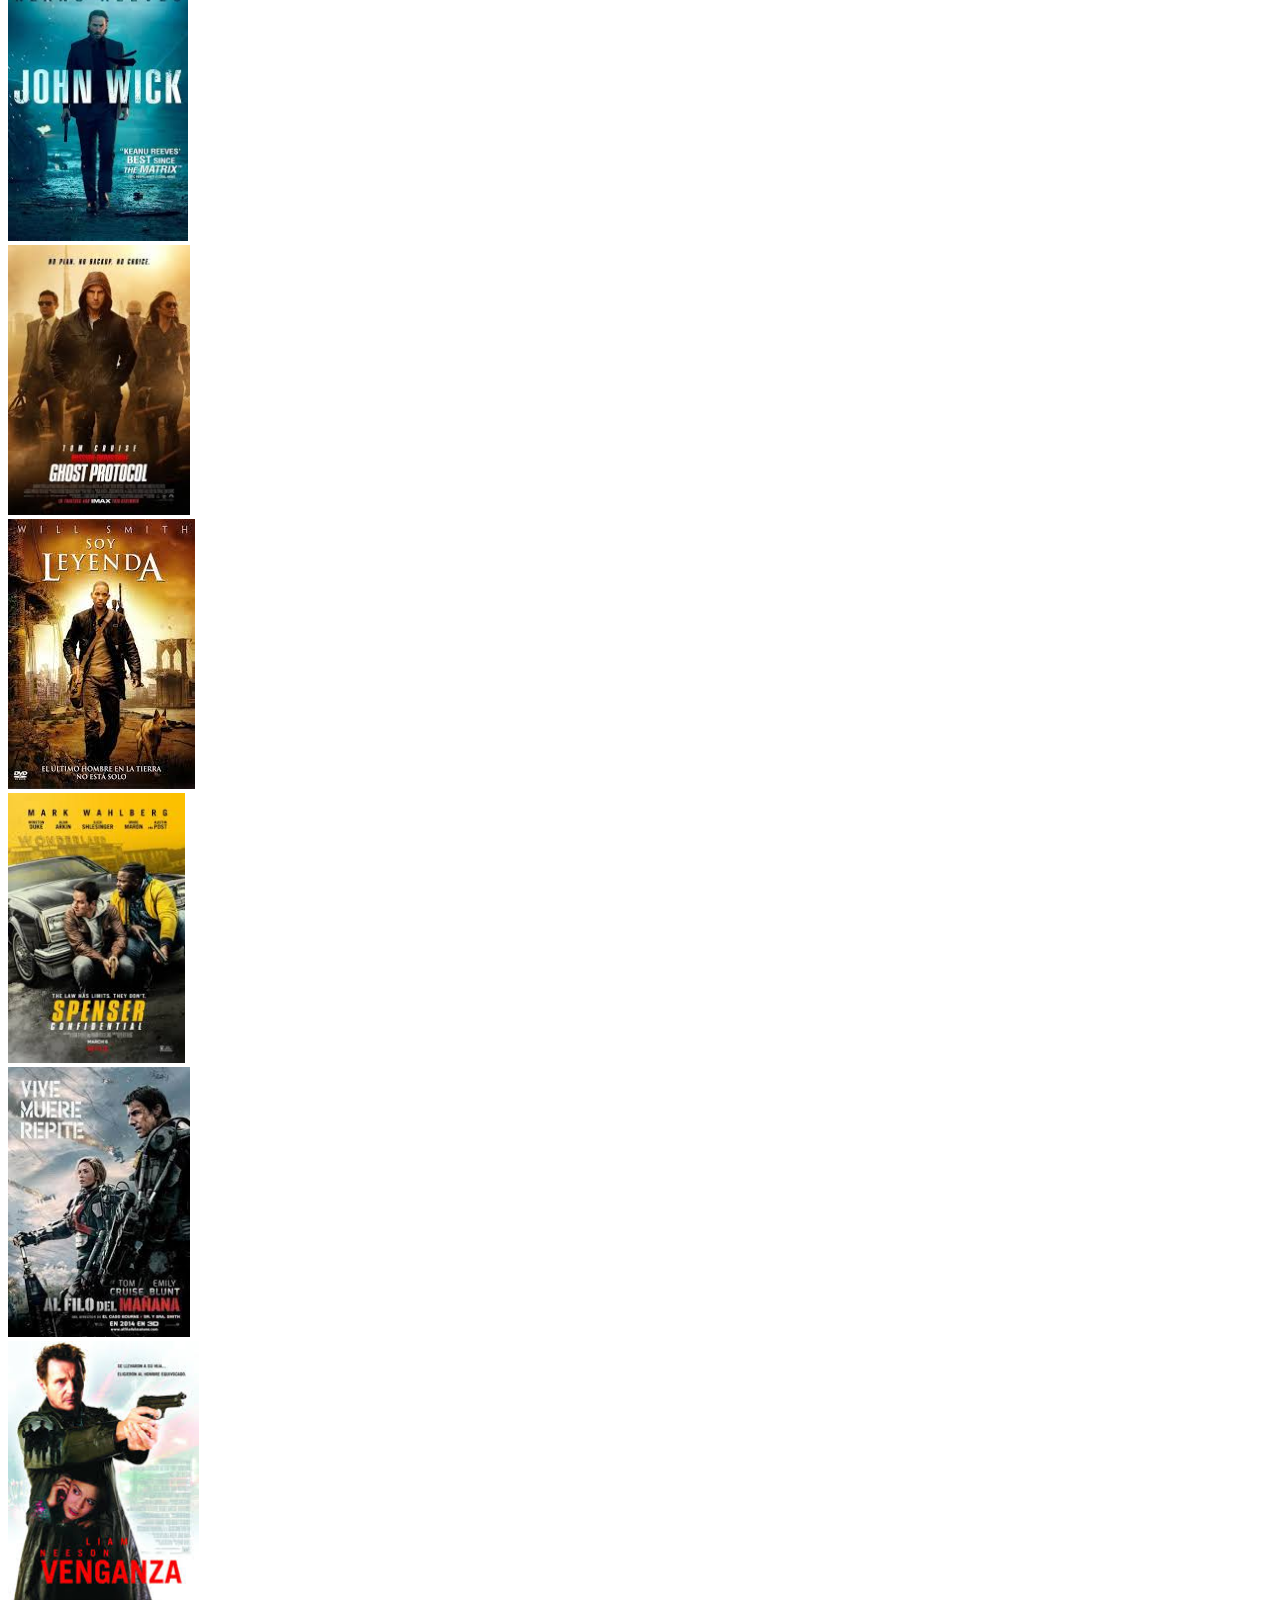
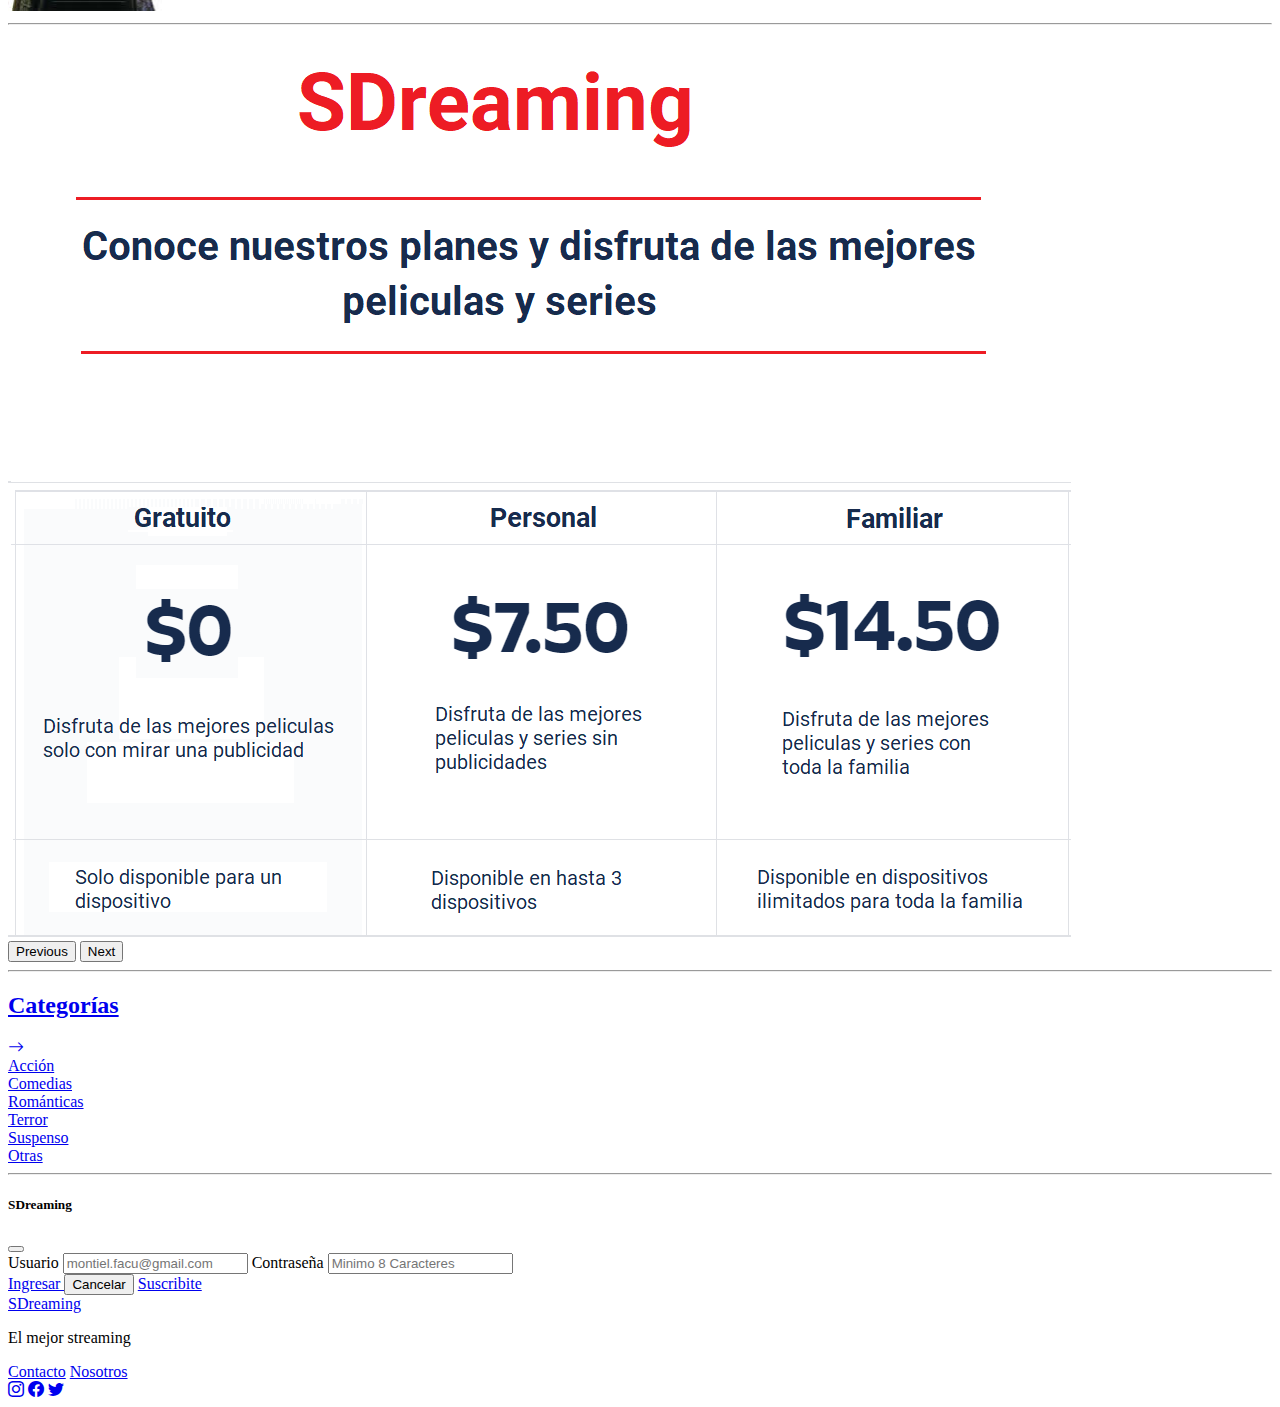
==== commit a5eaf31b: "Cambios en el navbar" ====
--- a/index.html
+++ b/index.html
@@ -31,25 +31,23 @@
         <header>
             <nav class="navbar navbar-expand-lg navbar-dark bg-dark position-fixed top-0 w-100">
                 <div class="container">
+                    <a href="index.html" class="navbar-brand text-danger fw-bold">SDreaming</a>
                     <button
-                        class="navbar-toggler"
-                        type="button"
-                        data-bs-toggle="collapse"
-                        data-bs-target="#navbarSupportedContent"
-                        aria-controls="navbarSupportedContent"
-                        aria-expanded="false"
-                        aria-label="Toggle navigation"
+                    class="navbar-toggler"
+                    type="button"
+                    data-bs-toggle="collapse"
+                    data-bs-target="#navbarSupportedContent"
+                    aria-controls="navbarSupportedContent"
+                    aria-expanded="false"
+                    aria-label="Toggle navigation"
                     >
-                        <span class="navbar-toggler-icon"></span>
-                    </button>
+                    <span class="navbar-toggler-icon"></span>
+                </button>
                     <div
                         class="collapse navbar-collapse"
                         id="navbarSupportedContent"
                     >
                         <ul class="navbar-nav me-auto mb-2 mb-lg-0">
-                            <li class="nav-item">
-                                <a href="index.html" class="nav-link text-danger fw-bold">SDreaming</a>
-                            </li>
                             <li class="nav-item">
                                 <a
                                     class="nav-link"
@@ -79,17 +77,16 @@
                                 Buscar
                             </a>
                         </form>
-                        <button type="button" class="btn btn-primary my-3 mx-lg-2" data-bs-toggle="modal" data-bs-target="#logIn">
-                            <i class="bi bi-person"></i>
-                            Ingresar
-                        </button>
-                        <a href="pages/suscripcion.html" class="btn btn-success">Suscribite</a>
+                            <button type="button" class="navbar-brand btn btn-primary my-3 mx-lg-2" data-bs-toggle="modal" data-bs-target="#logIn">
+                                <i class="bi bi-person"></i>
+                                Ingresar
+                            </button>
+                            <a href="pages/suscripcion.html" class="navbar-brand btn btn-success">Suscribite</a>
                     </div>
                 </div>
             </nav>
         </header>    
         <main class="container">
-            <hr class="text-light"/>
         <section>
             <article>
                 <video src="img/trailer/trailerBatman.mp4" controls autobuffer width="100%"></video>
@@ -179,7 +176,7 @@
             <hr class="text-light"/>
             <section>
                 <a href="pages/categorias.html" class="text-decoration-none text-light my-5">
-                    <h2 class="d-lg-inline">
+                    <h2 class="d-inline">
                         Categorías
                     </h2>
                     <i class="bi bi-arrow-right text-light fs-3"></i>
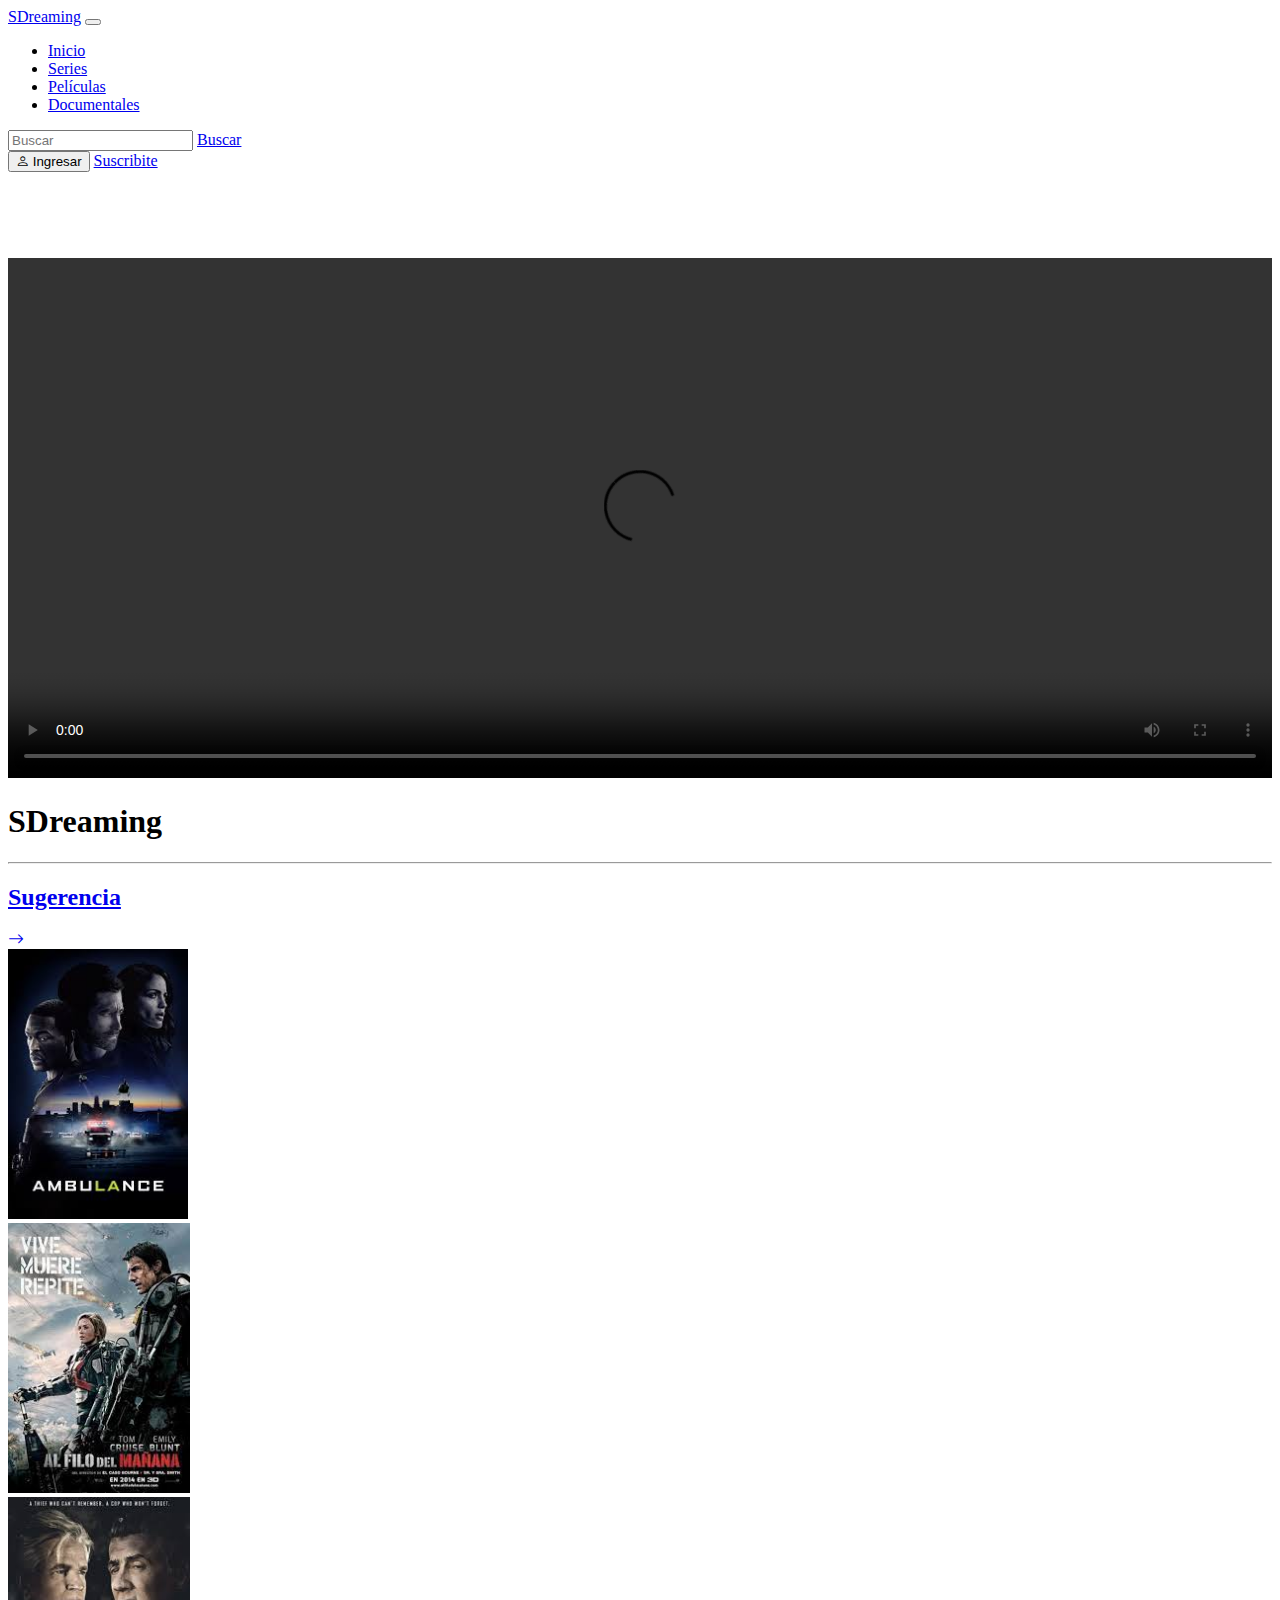
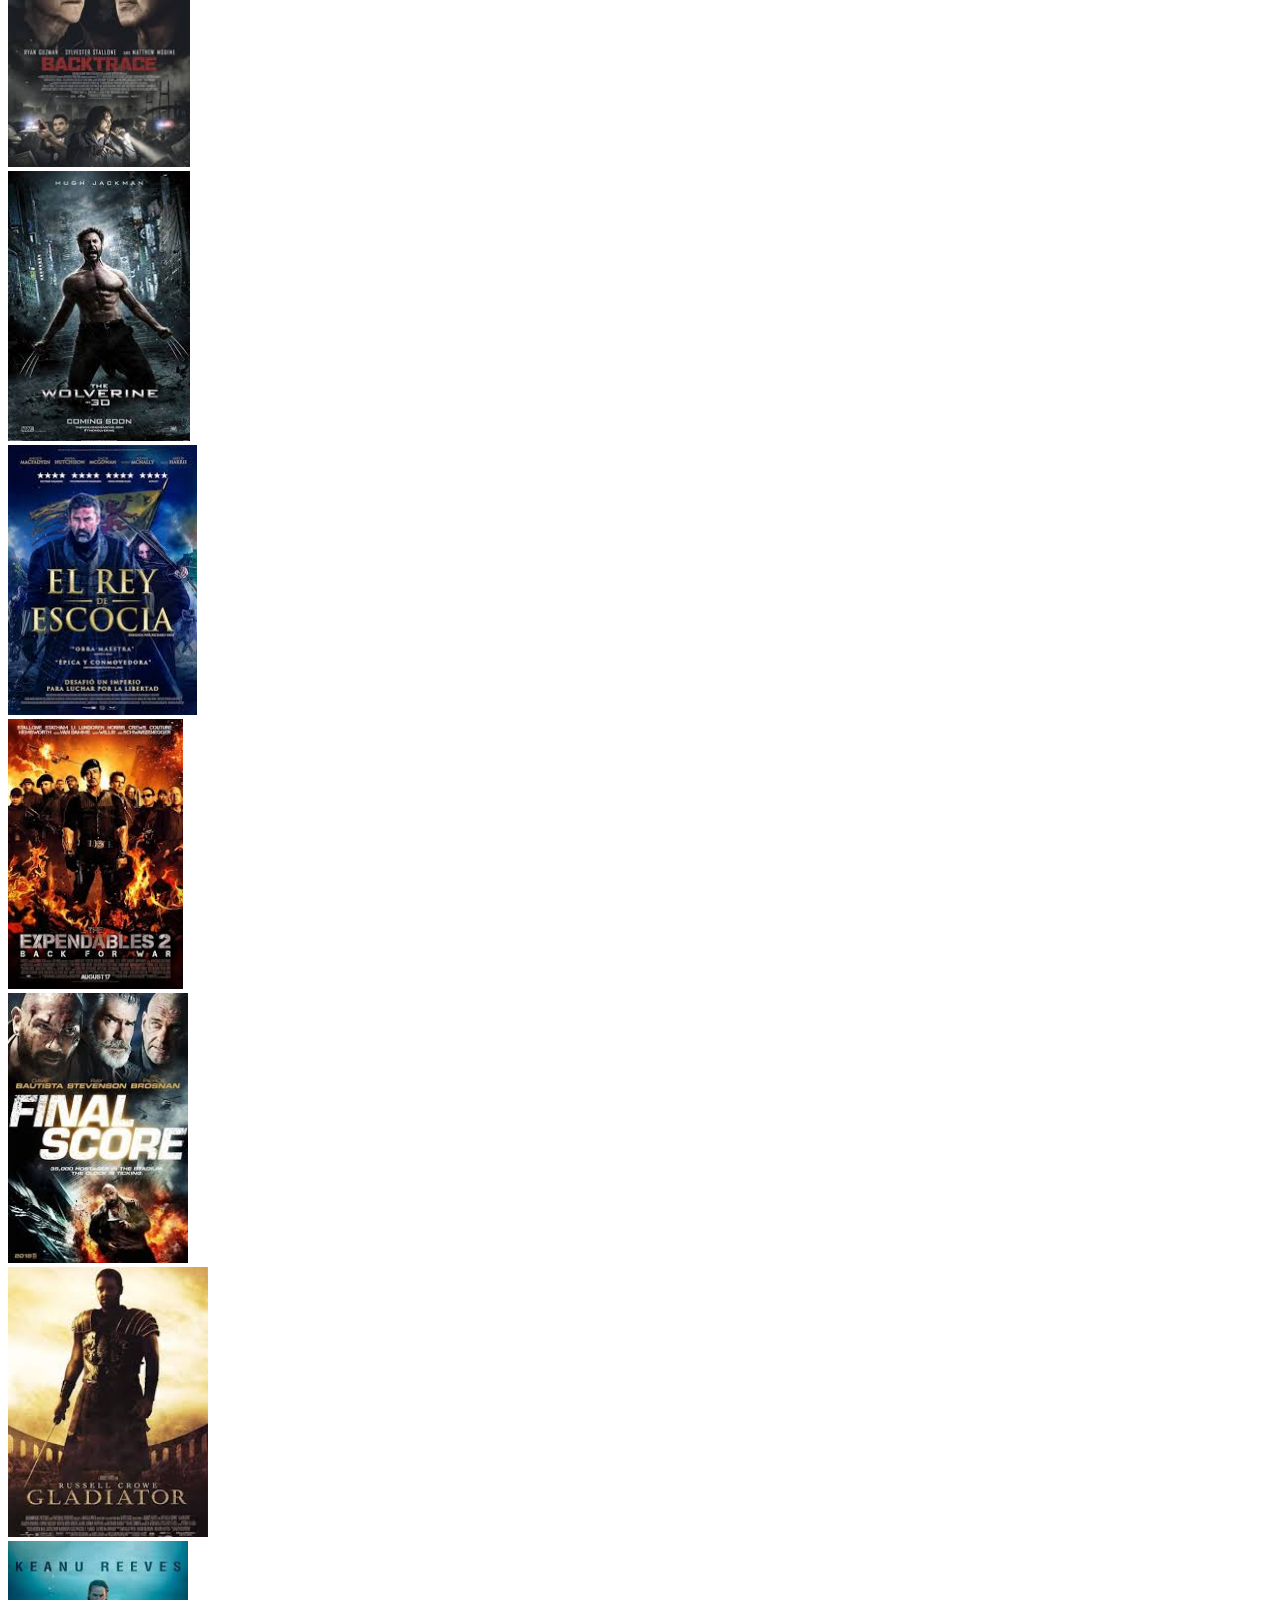
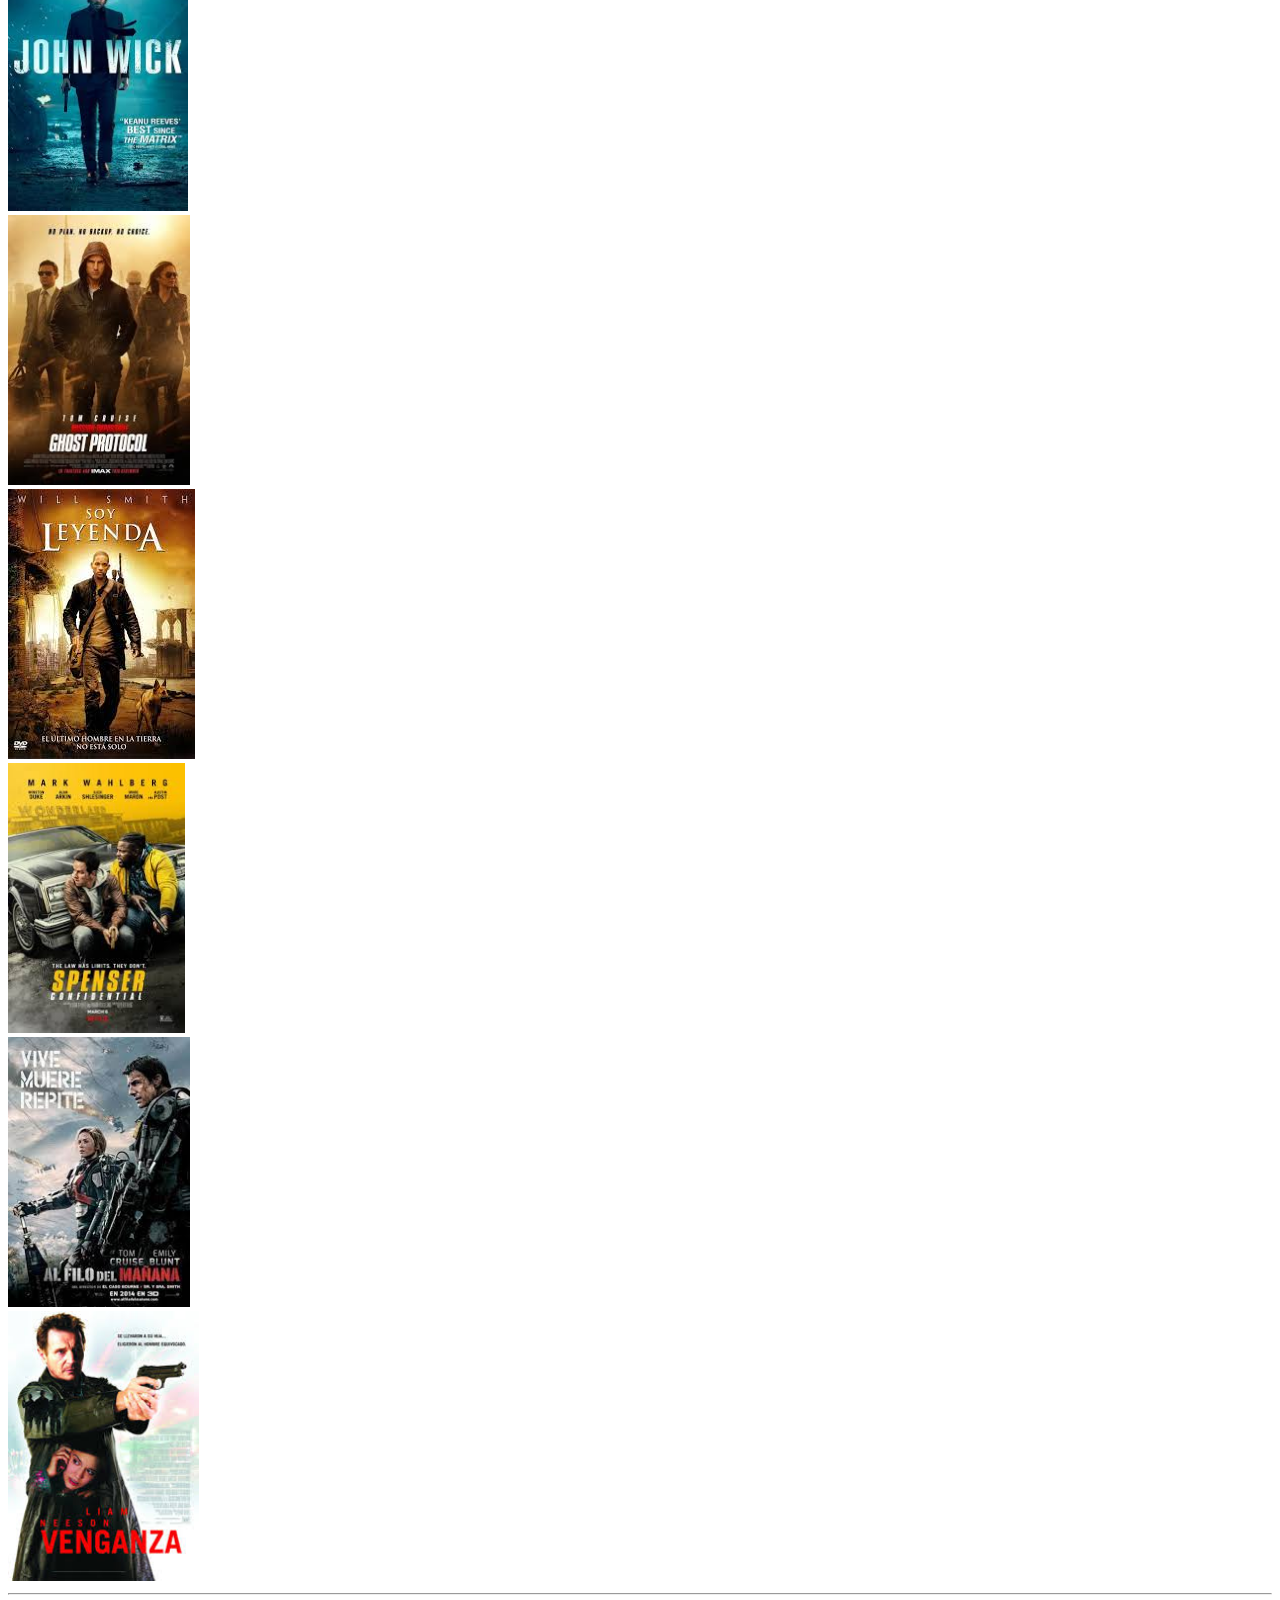
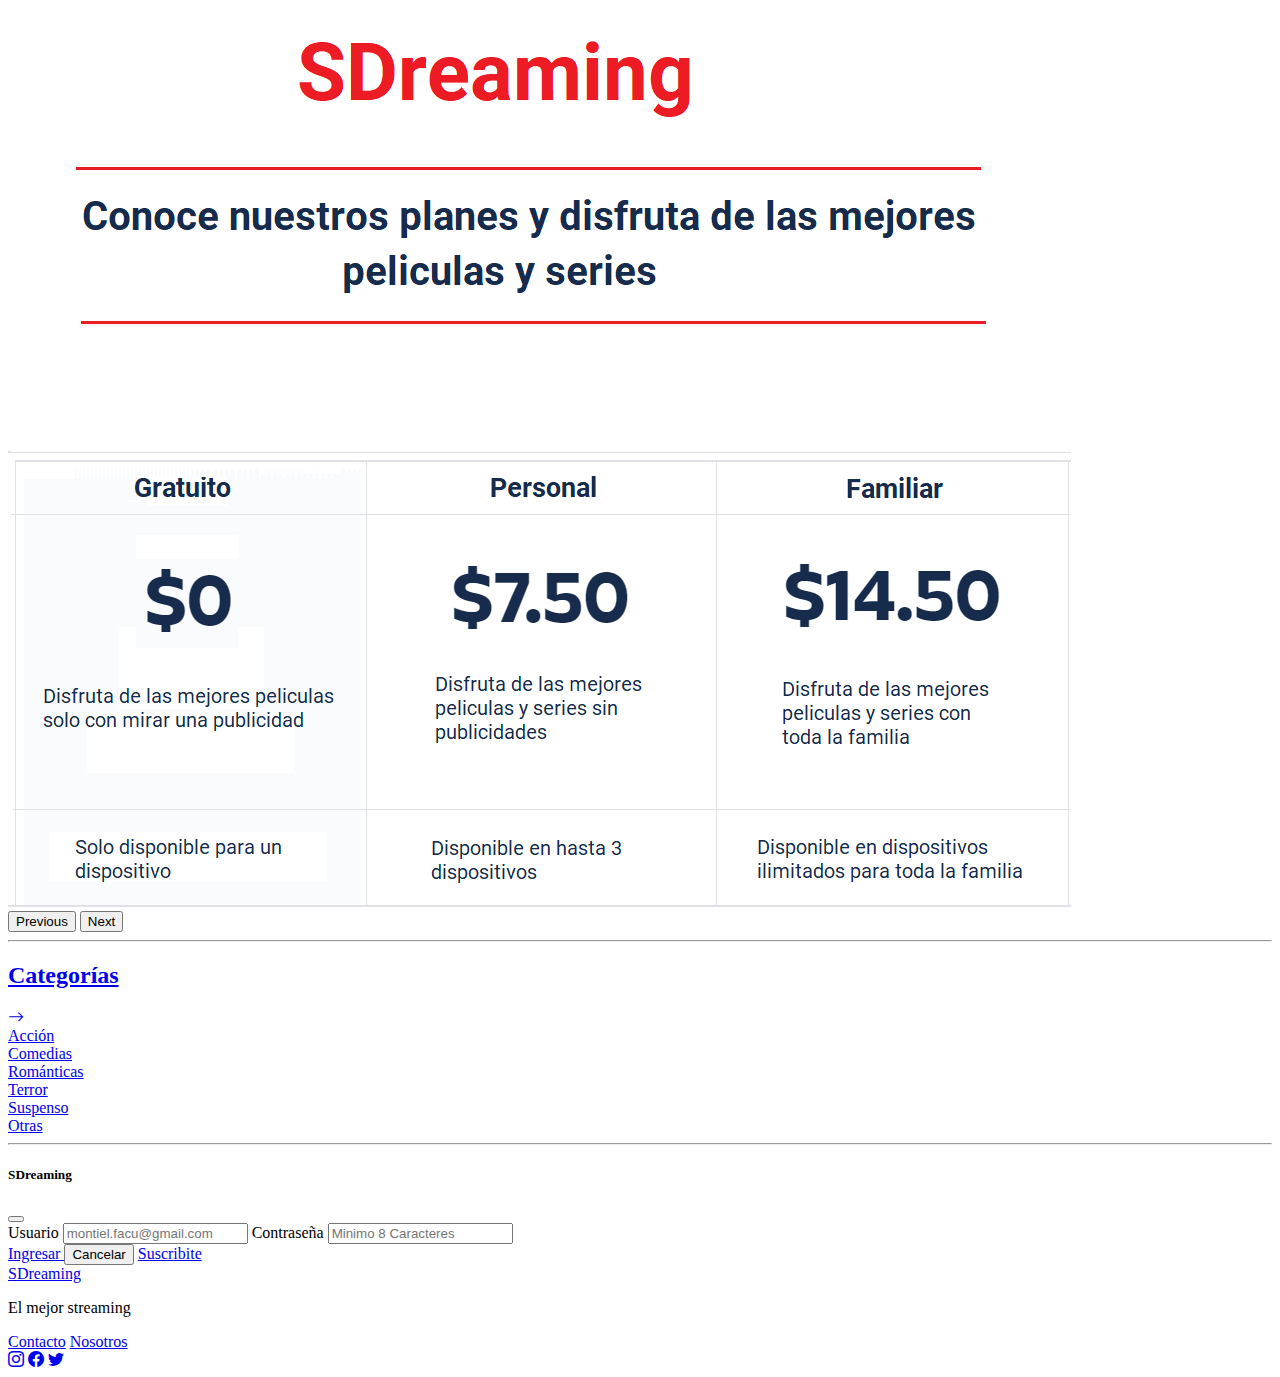
==== commit 95e328b9: "Pagina de wolverine" ====
--- a/index.html
+++ b/index.html
@@ -112,7 +112,9 @@
                     <img src="img/accion/backtrace.jpg" class="w-100 fixedHeight" alt="Pelicula Backtrace">
                 </div>
                 <div class="col-6 col-md-4 col-lg-2 my-2">
-                    <img src="img/accion/wolverine.jpg" class="w-100 fixedHeight" alt="Pelicula wolverine">
+                    <a href="pages/wolverine.html">
+                        <img src="img/accion/wolverine.jpg" class="w-100 fixedHeight selected" alt="Pelicula wolverine">
+                    </a>
                 </div>
                 <div class="col-6 col-md-4 col-lg-2 my-2">
                     <img src="img/accion/ElReydeEscocia.jpg" class="w-100 fixedHeight" alt="Pelicula El Rey de Escocia">
@@ -183,22 +185,22 @@
                 </a>
                 <article class="row my-4">
                     <div class="col-12 col-sm-6 col-md-3 col-lg-2">
-                        <a href="#" class="text-decoration-none text-light fs-3 my--5">Acción</a>
-                    </div>
-                    <div class="col-12 col-sm-6 col-md-4 col-lg-2">
-                        <a href="#" class="text-decoration-none text-light fs-3 my--5">Comedias</a>
-                    </div>
-                    <div class="col-12 col-sm-6 col-md-4 col-lg-2">
-                        <a href="pages/notFound.html" class="text-decoration-none text-light fs-3 my--5">Románticas</a>
-                    </div>
-                    <div class="col-12 col-sm-6 col-md-4 col-lg-2">
-                        <a href="pages/notFound.html" class="text-decoration-none text-light fs-3 my--5">Terror</a>
-                    </div>
-                    <div class="col-12 col-sm-6 col-md-4 col-lg-2">
-                        <a href="pages/notFound.html" class="text-decoration-none text-light fs-3 my--5">Suspenso</a>
-                    </div>
-                    <div class="col-12 col-sm-6 col-md-4 col-lg-2">
-                        <a href="pages/notFound.html" class="text-decoration-none text-light fs-3 my--5">Otras</a>
+                        <a href="#" class="text-decoration-none text-light fs-3 my-3">Acción</a>
+                    </div>
+                    <div class="col-12 col-sm-6 col-md-4 col-lg-2">
+                        <a href="#" class="text-decoration-none text-light fs-3 my-3">Comedias</a>
+                    </div>
+                    <div class="col-12 col-sm-6 col-md-4 col-lg-2">
+                        <a href="pages/notFound.html" class="text-decoration-none text-light fs-3 my-3">Románticas</a>
+                    </div>
+                    <div class="col-12 col-sm-6 col-md-4 col-lg-2">
+                        <a href="pages/notFound.html" class="text-decoration-none text-light fs-3 my-3">Terror</a>
+                    </div>
+                    <div class="col-12 col-sm-6 col-md-4 col-lg-2">
+                        <a href="pages/notFound.html" class="text-decoration-none text-light fs-3 my-3">Suspenso</a>
+                    </div>
+                    <div class="col-12 col-sm-6 col-md-4 col-lg-2">
+                        <a href="pages/notFound.html" class="text-decoration-none text-light fs-3 my-3">Otras</a>
                     </div>
                 </article>
             </section>
@@ -243,8 +245,8 @@
                         <p class="text-primary my-0 fs-6">El mejor streaming</p>
                     </div>
                     <div class="col-12 col-md-4 text-center my-1 my-md-2">
-                        <a href="pages/contacto.html" class="text-primary text-decoration-none fw-bold d-block my-2 fs-4 align-top">Contacto</a>
-                        <a href="pages/nosotros.html" class="text-primary text-decoration-none fw-bold d-block my-2 fs-4">Nosotros</a>
+                        <a href="pages/contacto.html" class="text-decoration-none fw-bold d-block my-2 fs-4 align-top">Contacto</a>
+                        <a href="pages/nosotros.html" class="text-decoration-none fw-bold d-block my-2 fs-4">Nosotros</a>
                     </div>
                     <div class="col-12 col-md-4 my-lg-1 text-center my-1 my-md-2">
                         <div class="row text-center">
--- a/css/style.css
+++ b/css/style.css
@@ -5,7 +5,10 @@
     z-index: 5;
 }
 
-/* hover #0a58ca */
+.selected:hover {
+    height: 101%;
+    border: 2px solid;
+}
 
 @media all and (min-width: 260px) and (max-width: 349px){
     .fixedHeight{
@@ -66,7 +69,7 @@
         object-fit: cover;
     }
     video {
-        height: 550px;
+        height: 520px;
         object-fit: cover;
     }
     .contactoAsideImg {
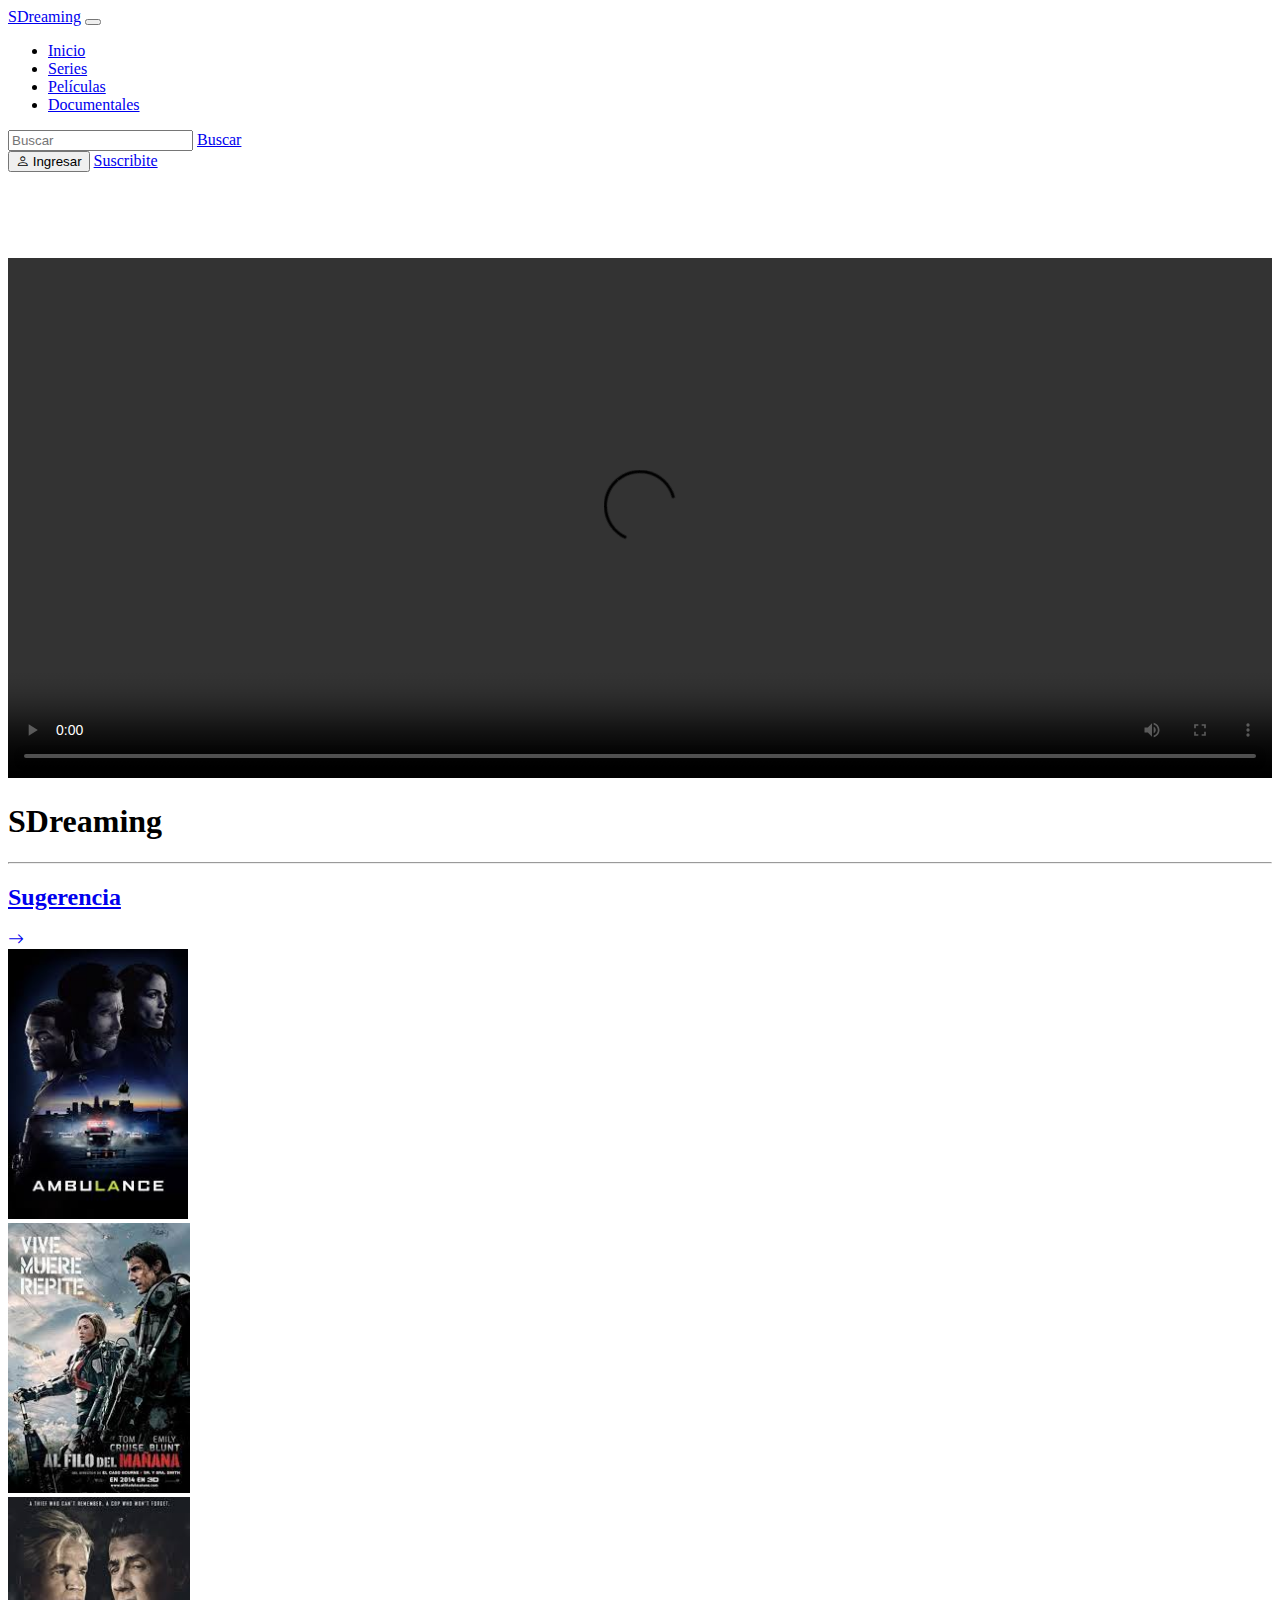
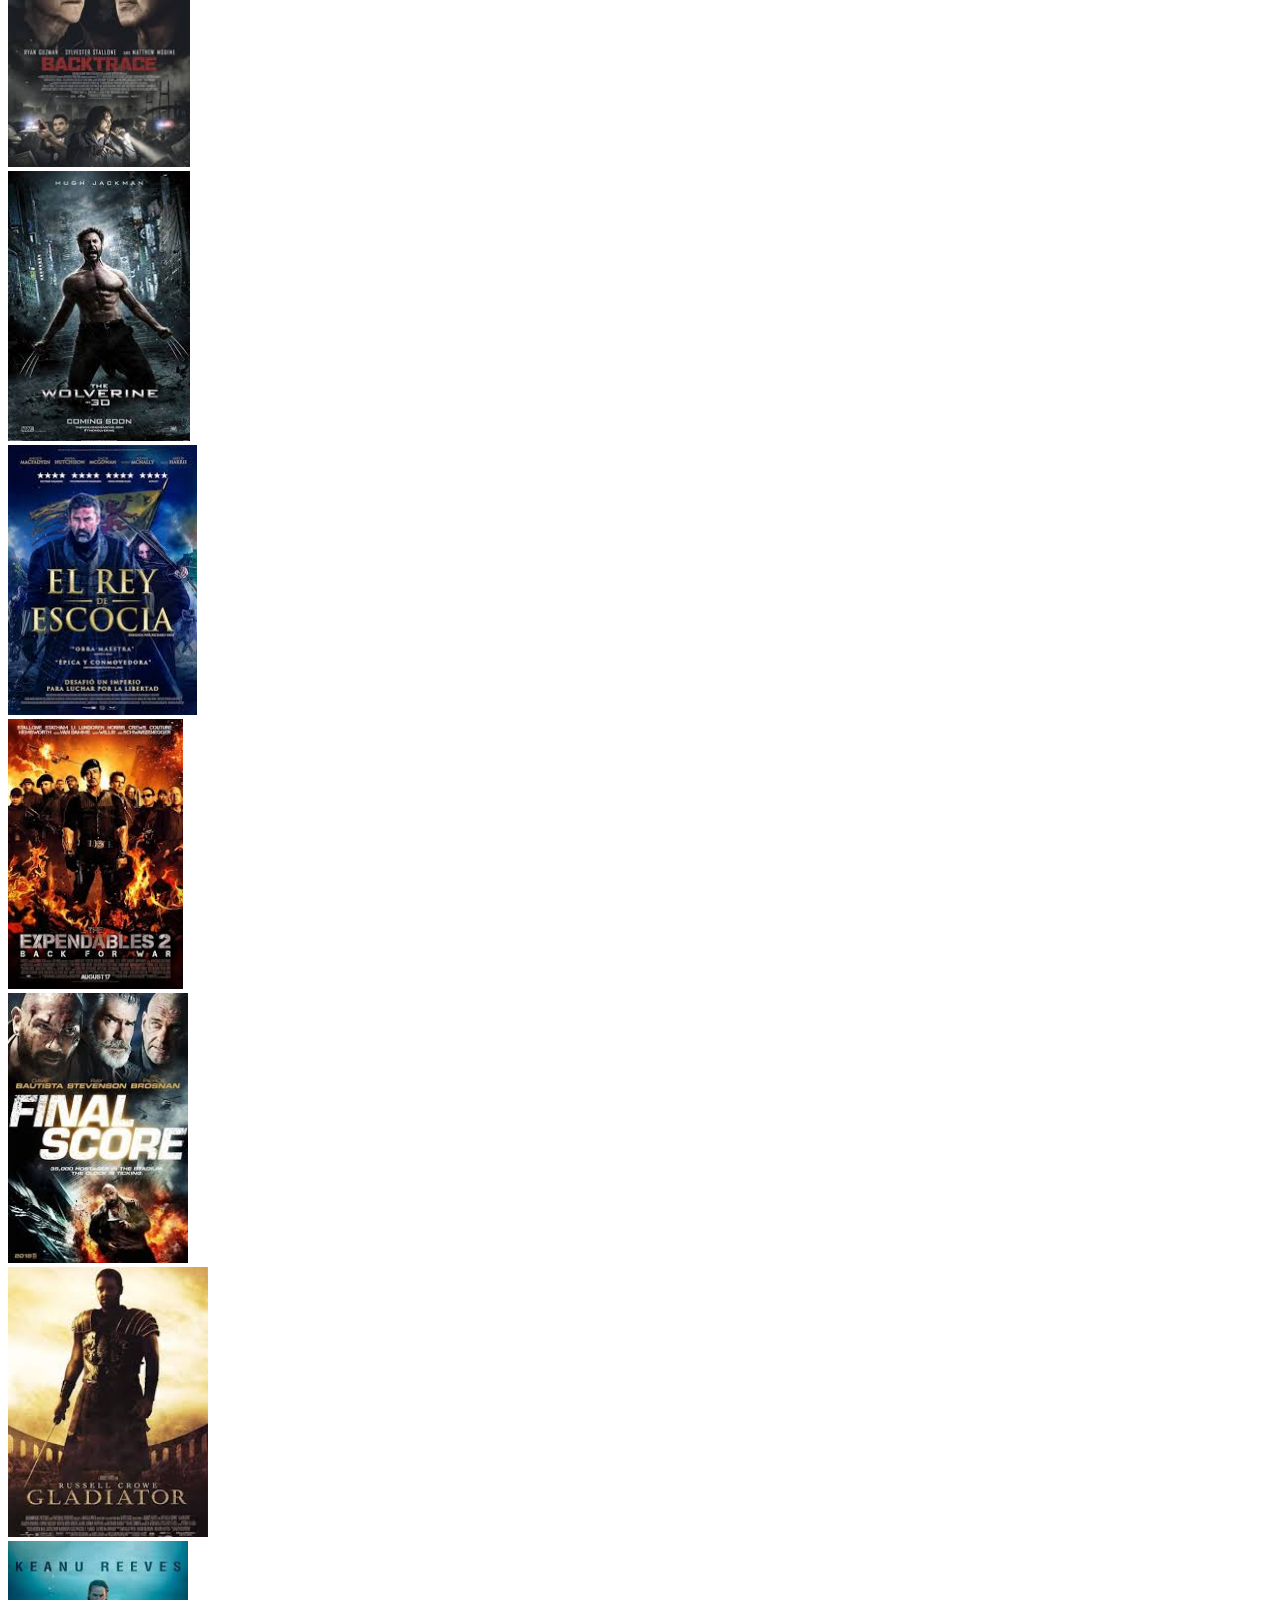
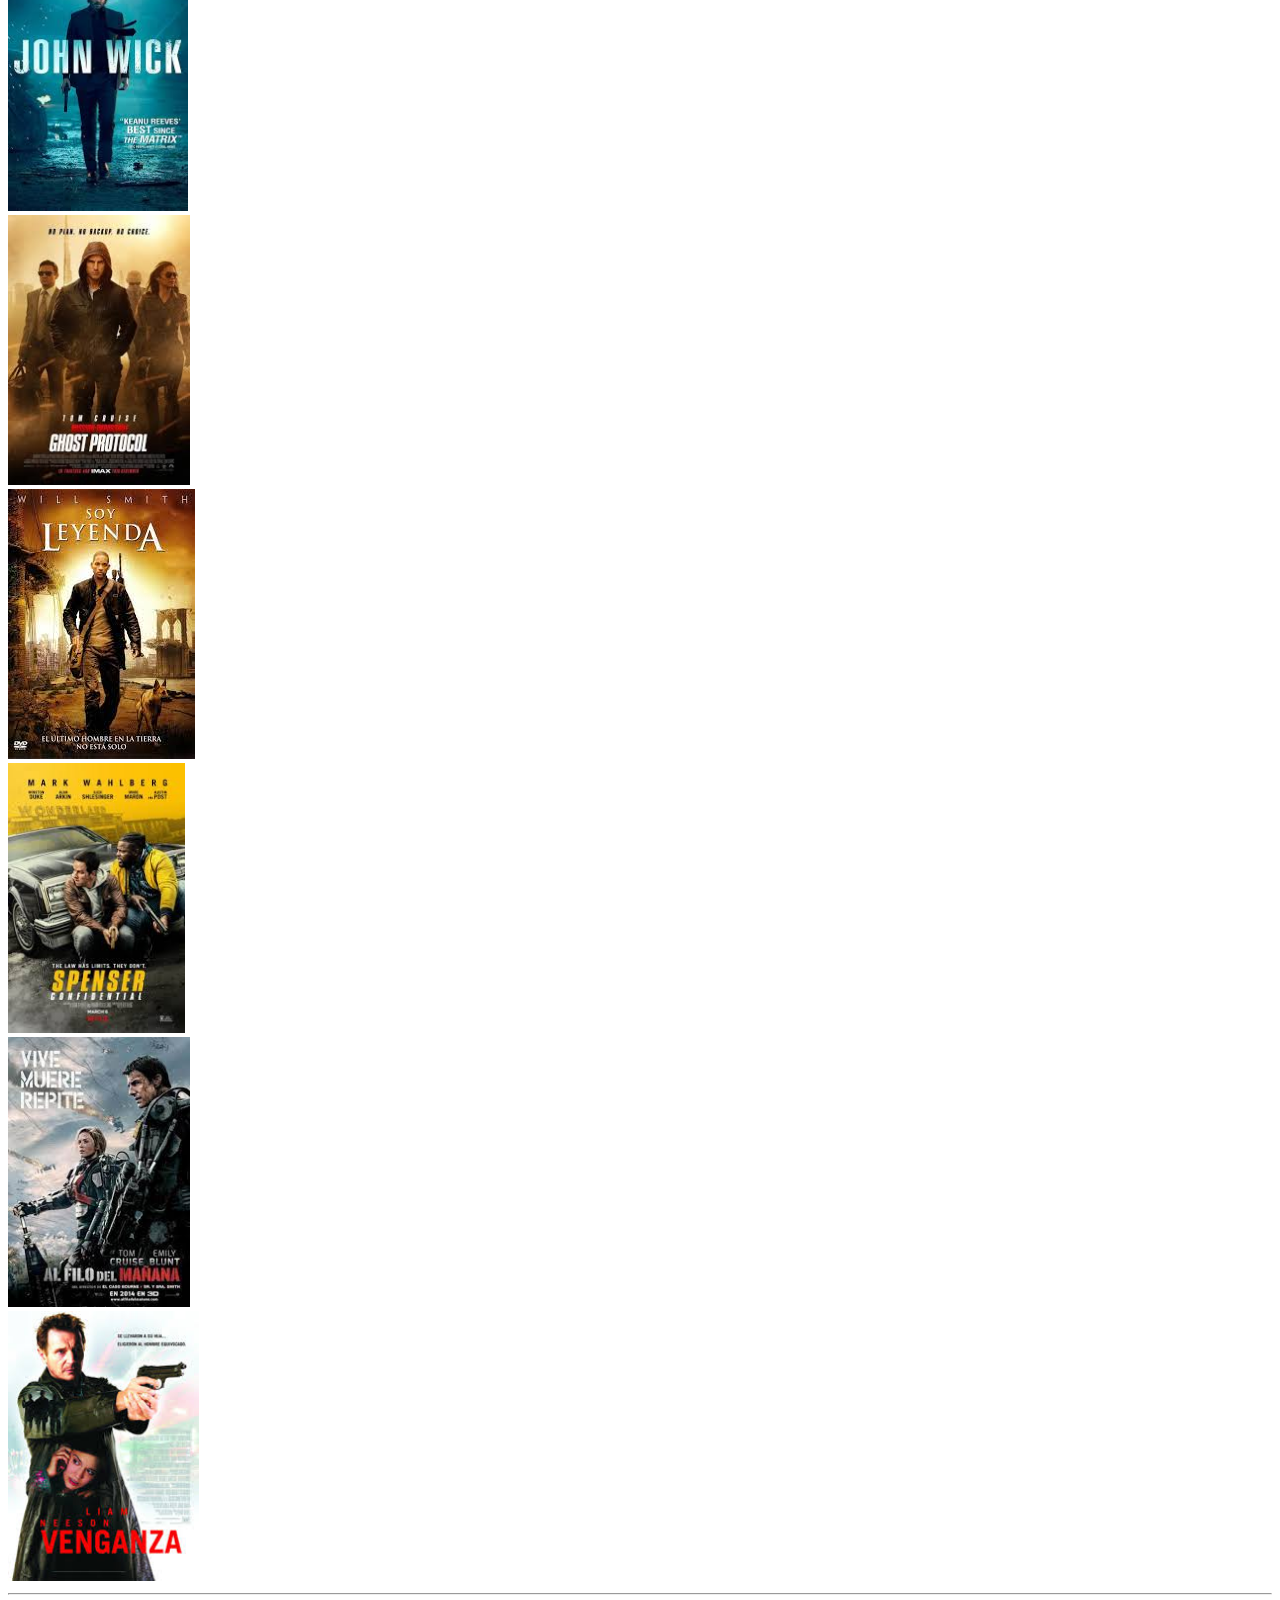
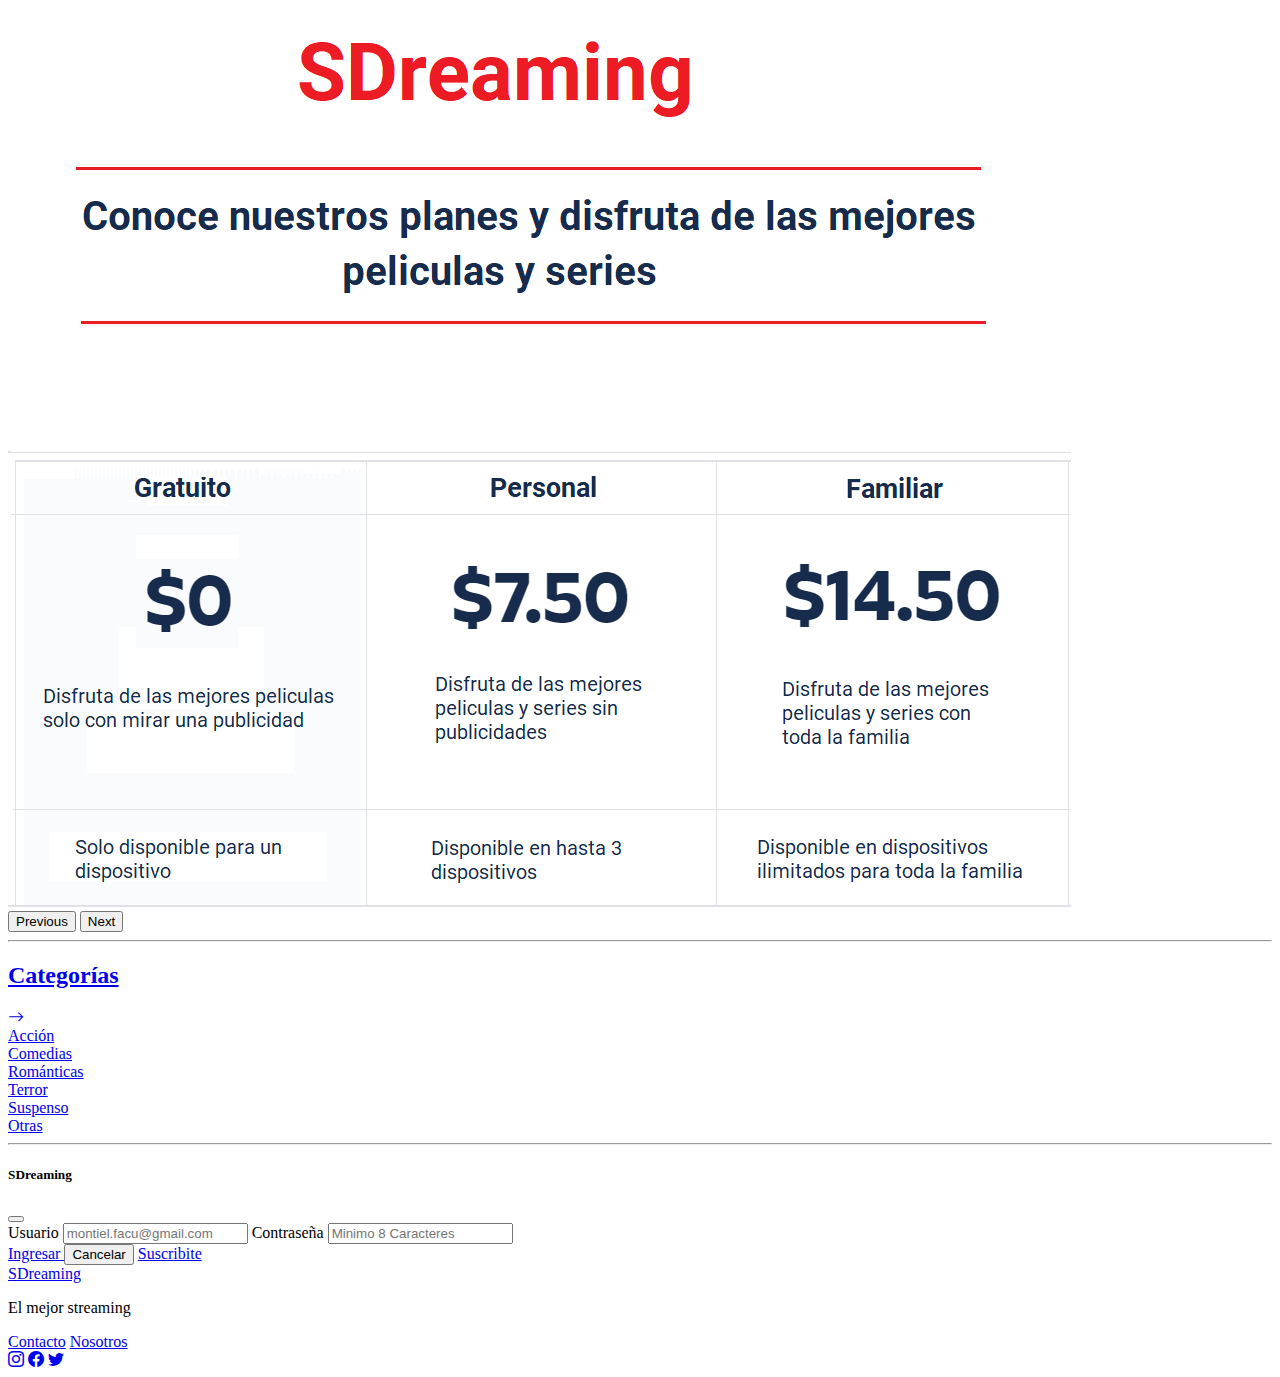
==== commit e329e005: "cambie la ubicacion del video de batman" ====
--- a/index.html
+++ b/index.html
@@ -89,7 +89,7 @@
         <main class="container">
         <section>
             <article>
-                <video src="img/trailer/trailerBatman.mp4" controls autobuffer width="100%"></video>
+                <video src="videos/batman.mp4" controls autobuffer width="100%"></video>
             </article>
             <h1 class="text-danger text-center">SDreaming</h1>
         </section>
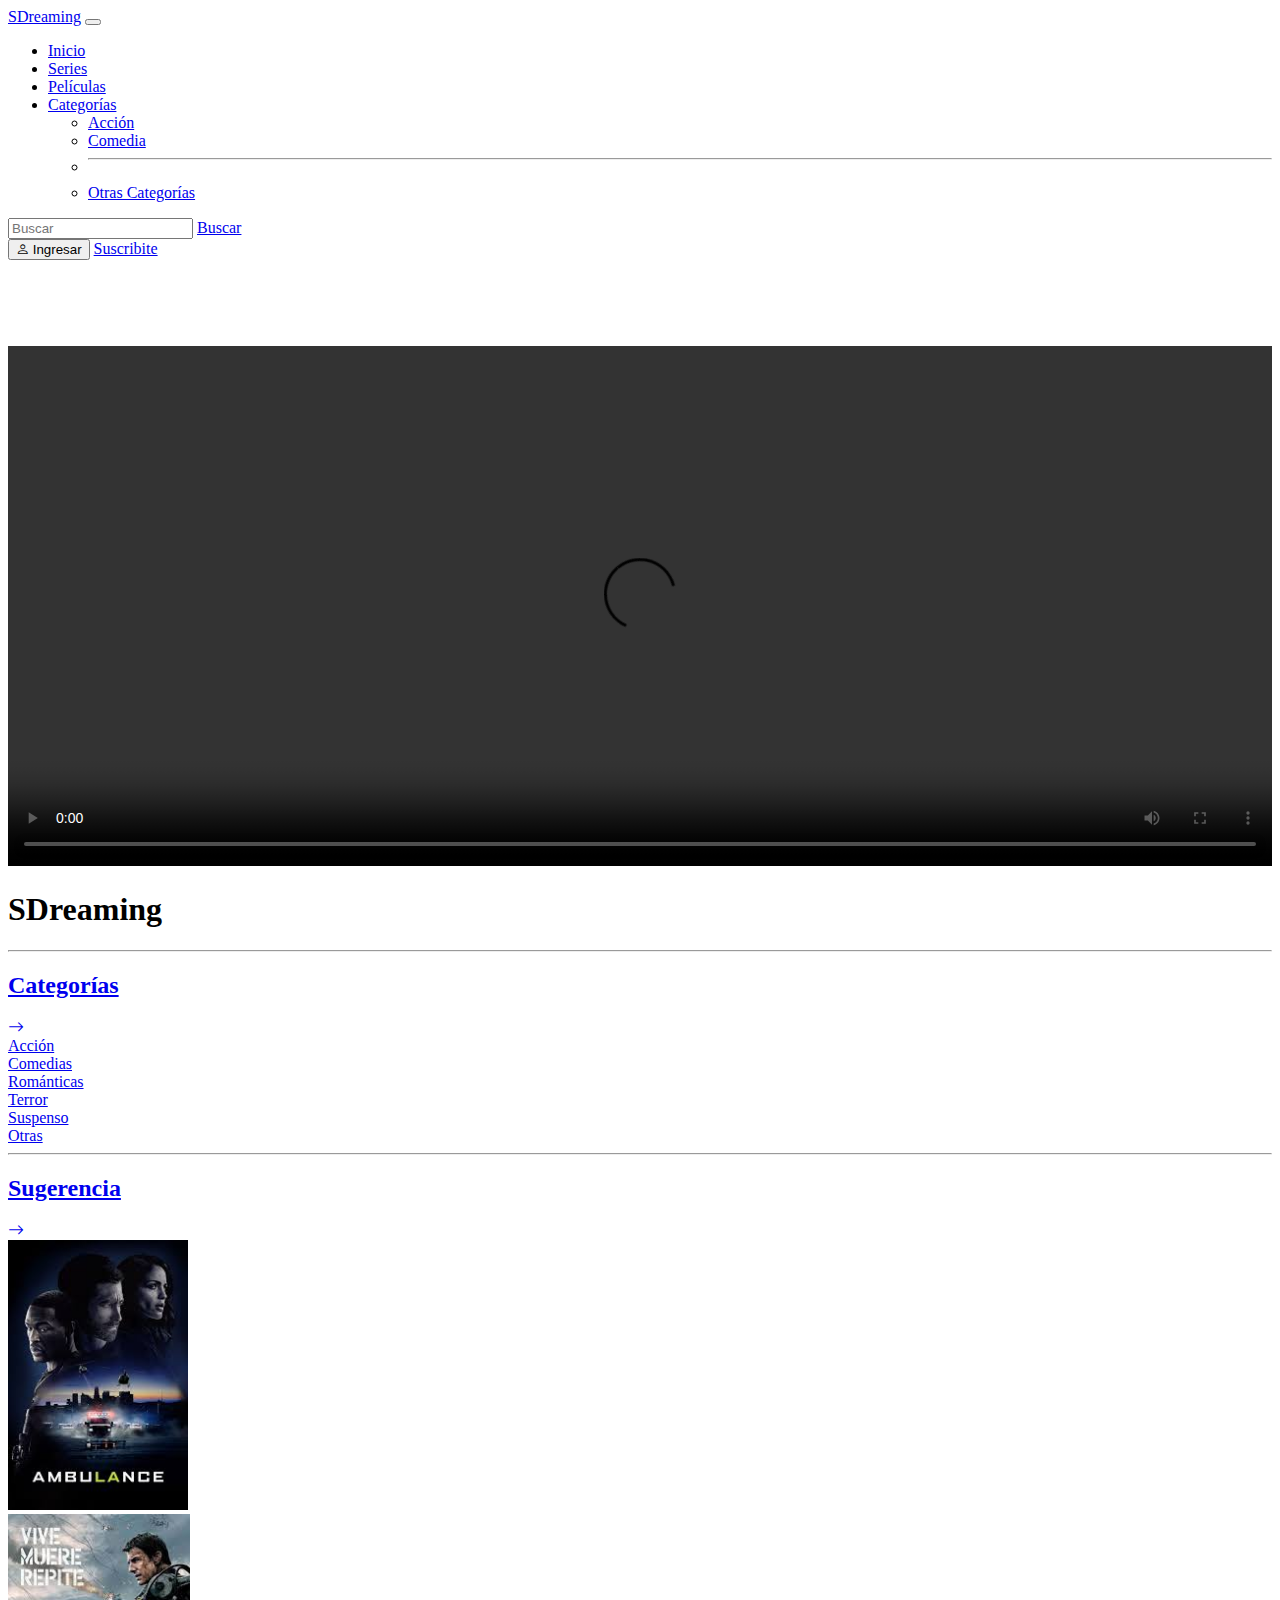
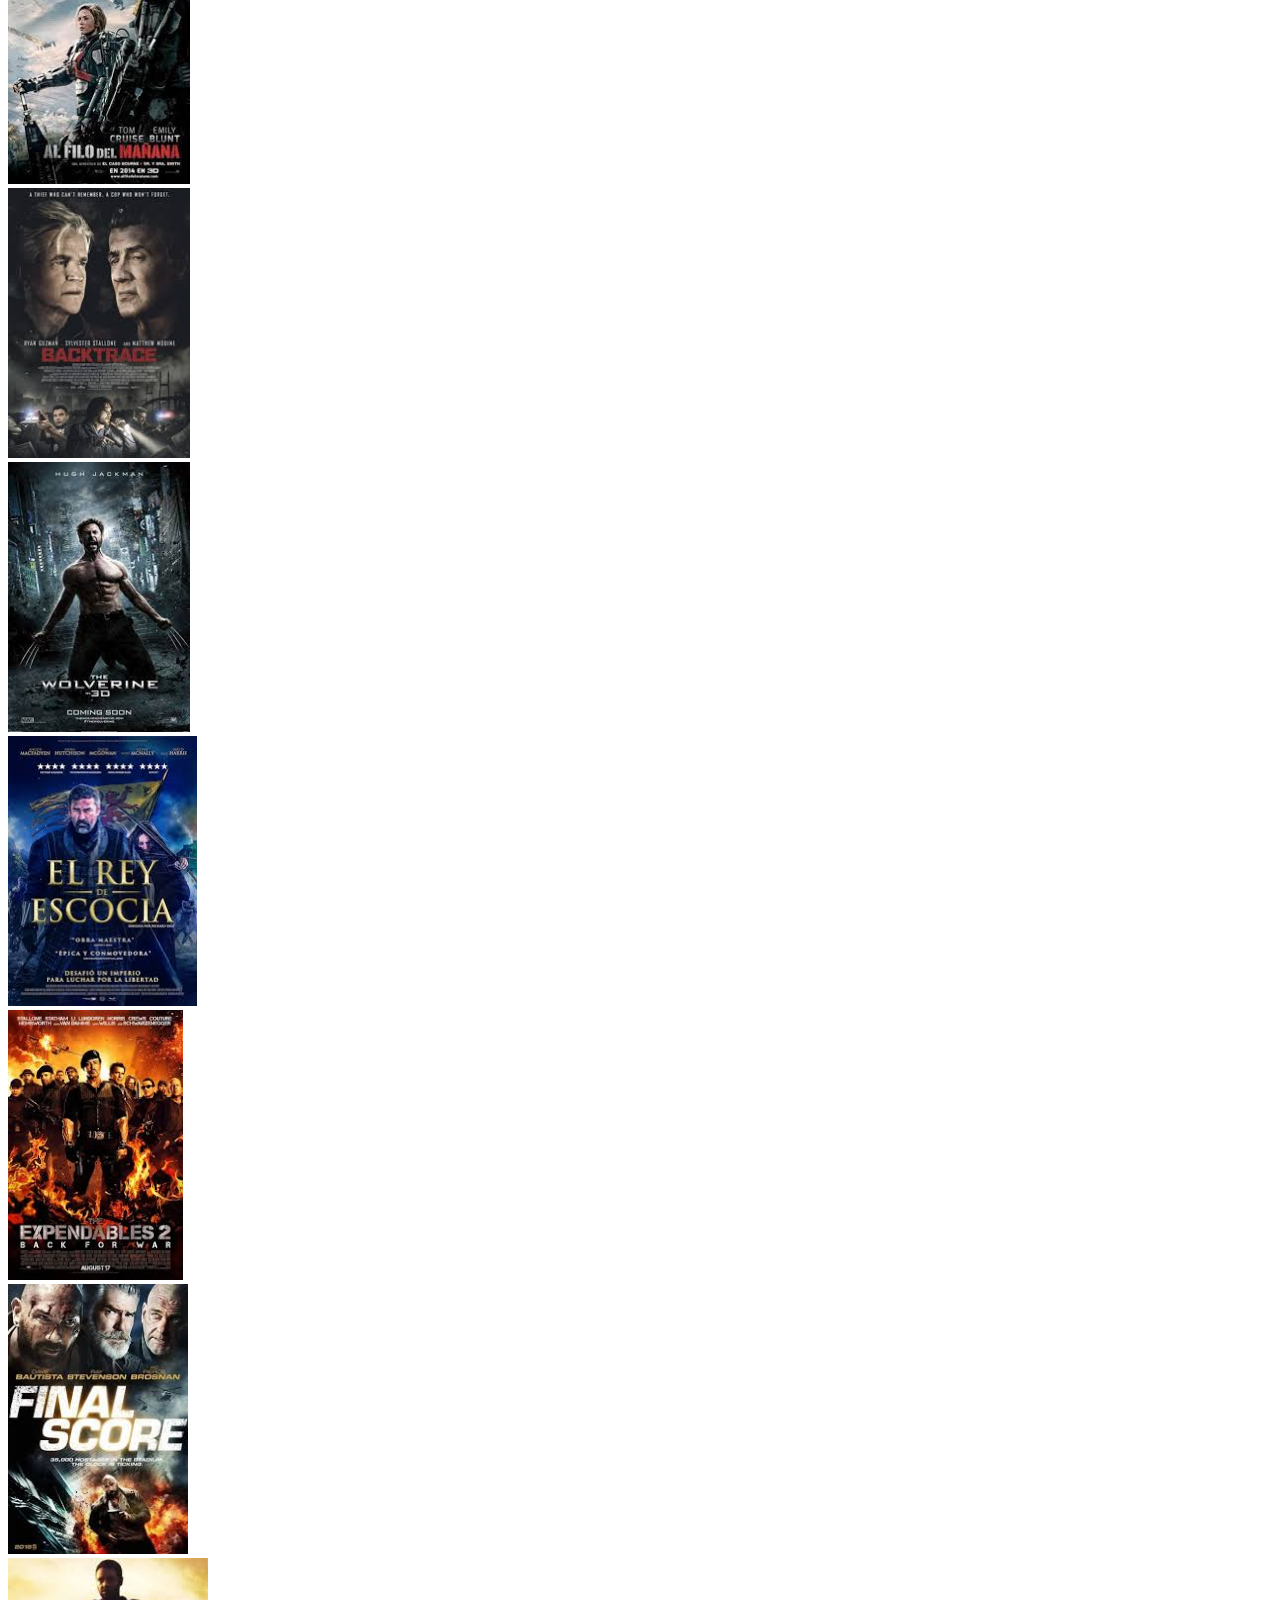
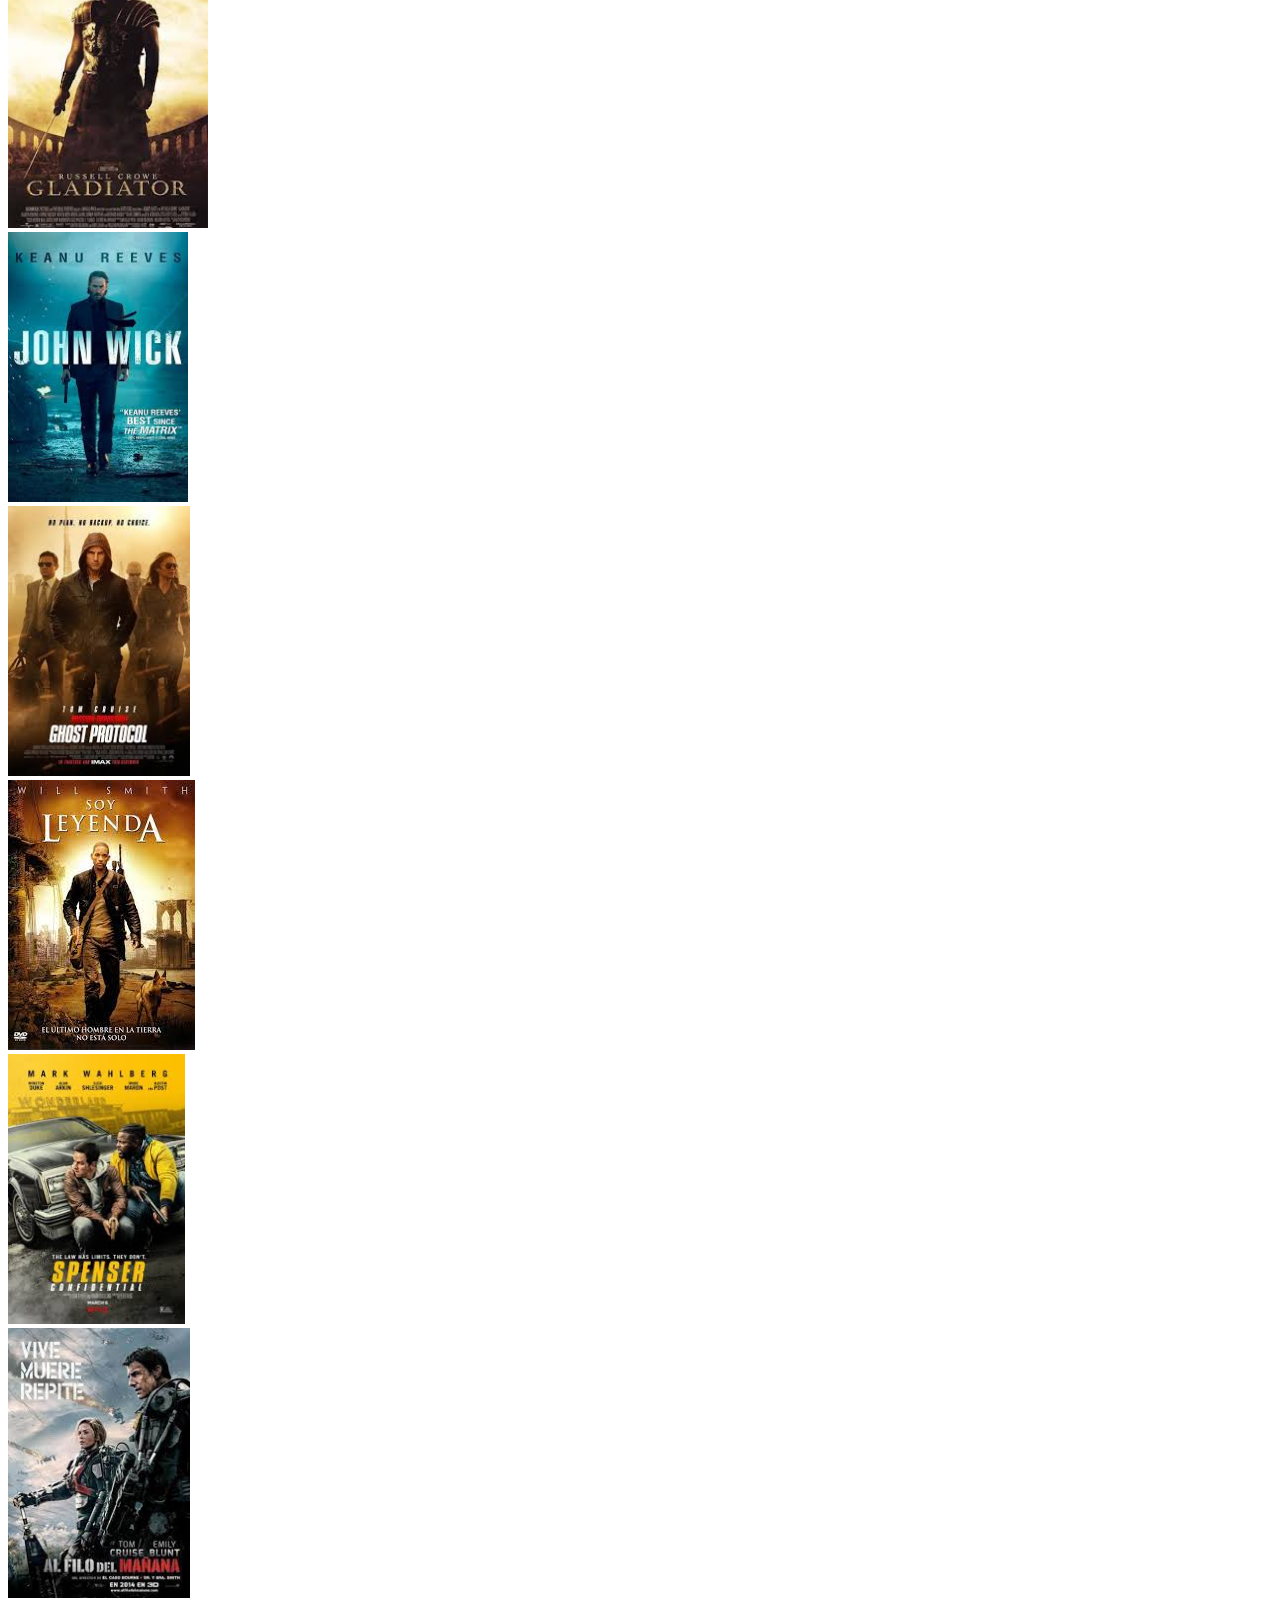
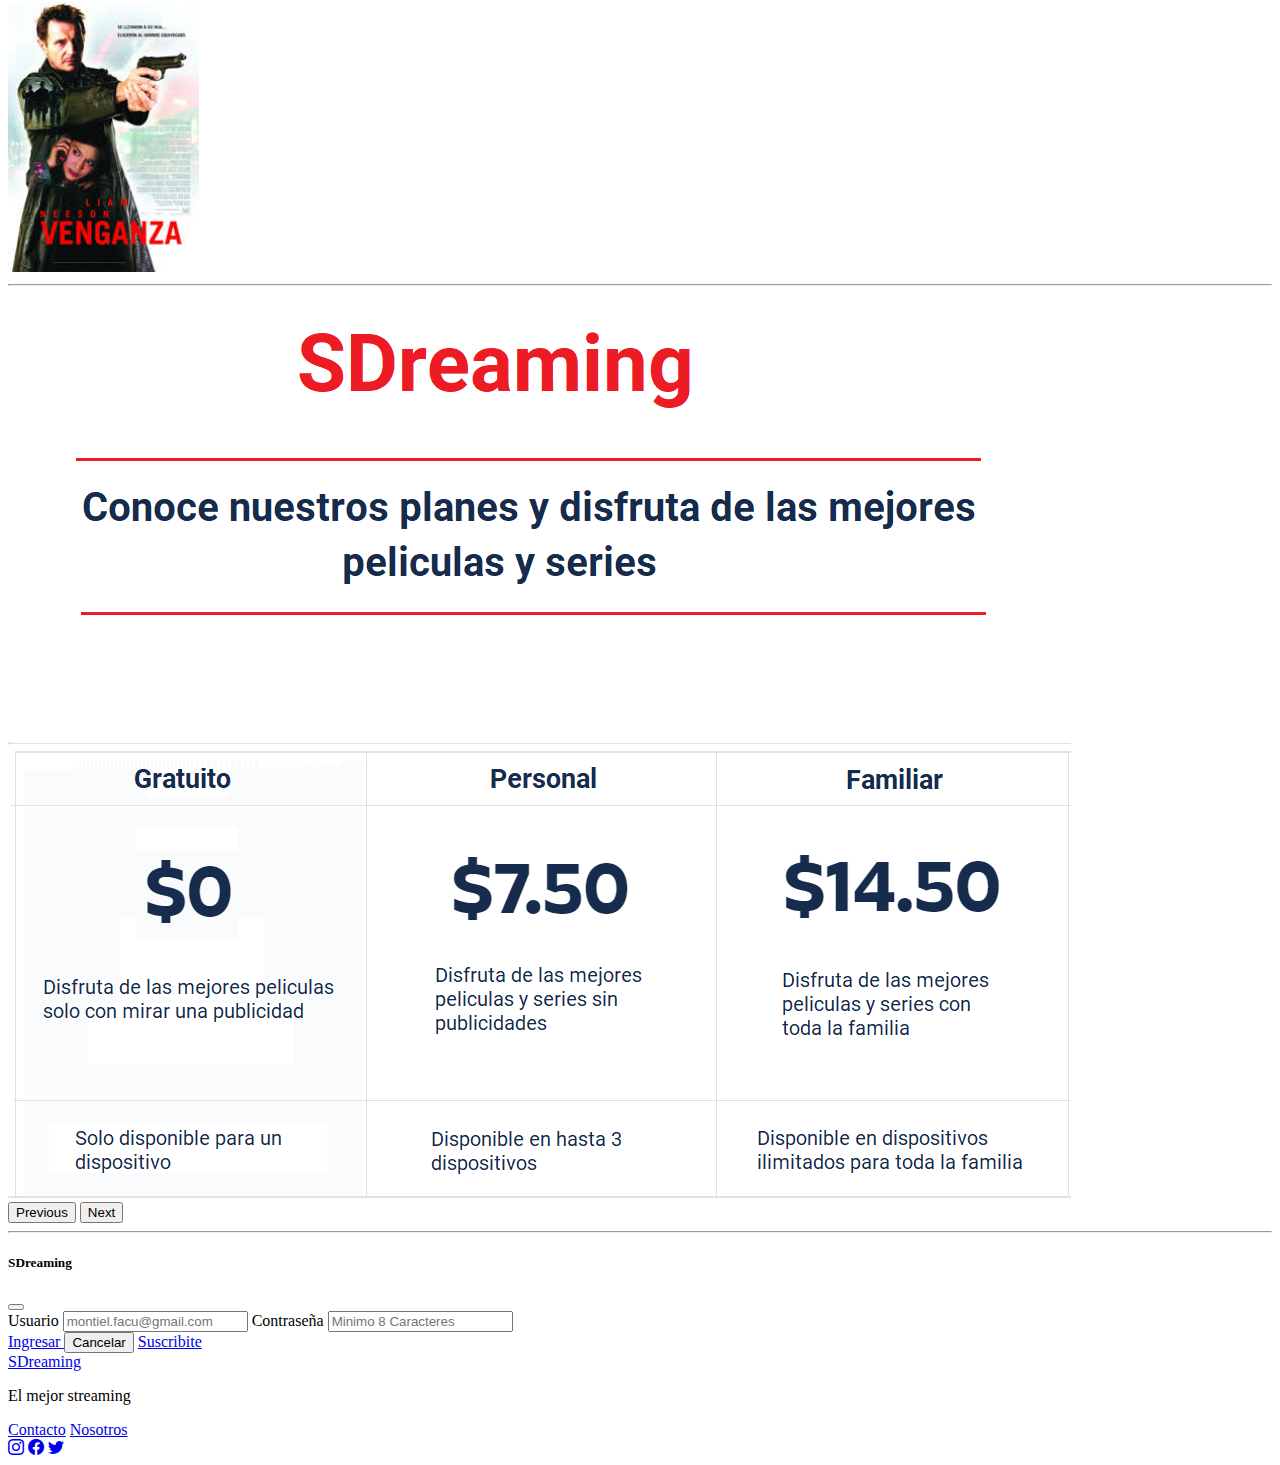
==== commit 39367187: "Pagina accion, pagina comedia, dropdown en el navbar" ====
--- a/index.html
+++ b/index.html
@@ -62,9 +62,17 @@
                             <li class="nav-item">
                                 <a class="nav-link" href="pages/notFound.html">Películas</a>
                             </li>
-                            <li class="nav-item">
-                                <a class="nav-link" href="pages/notFound.html">Documentales</a>
-                            </li>
+                            <li class="nav-item dropdown">
+                                <a class="nav-link dropdown-toggle" href="#" id="categoriaDropdown" role="button" data-bs-toggle="dropdown" aria-expanded="false">
+                                  Categorías
+                                </a>
+                                <ul class="dropdown-menu" aria-labelledby="categoriaDropdown">
+                                  <li><a class="dropdown-item" href="pages/accion.html">Acción</a></li>
+                                  <li><a class="dropdown-item" href="pages/comedia.html">Comedia</a></li>
+                                  <li><hr class="dropdown-divider"></li>
+                                  <li><a class="dropdown-item" href="pages/categorias.html">Otras Categorías</a></li>
+                                </ul>
+                              </li>
                         </ul>
                         <form class="d-flex" role="search">
                             <input
@@ -85,13 +93,42 @@
                     </div>
                 </div>
             </nav>
-        </header>    
+        </header>
         <main class="container">
         <section>
             <article>
-                <video src="videos/batman.mp4" controls autobuffer width="100%"></video>
+                <video src="videos/batman.mp4" autoplay controls autobuffer width="100%"></video>
             </article>
             <h1 class="text-danger text-center">SDreaming</h1>
+        </section>
+        <hr class="text-light"/>
+        <section>
+            <a href="pages/categorias.html" class="text-decoration-none text-light my-5">
+                <h2 class="d-inline">
+                    Categorías
+                </h2>
+                <i class="bi bi-arrow-right text-light fs-3"></i>
+            </a>
+            <article class="row my-4">
+                <div class="col-12 col-sm-6 col-md-3 col-lg-2">
+                    <a href="pages/accion.html" class="text-decoration-none text-light fs-3 my-3">Acción</a>
+                </div>
+                <div class="col-12 col-sm-6 col-md-4 col-lg-2">
+                    <a href="pages/comedia.html" class="text-decoration-none text-light fs-3 my-3">Comedias</a>
+                </div>
+                <div class="col-12 col-sm-6 col-md-4 col-lg-2">
+                    <a href="pages/notFound.html" class="text-decoration-none text-light fs-3 my-3">Románticas</a>
+                </div>
+                <div class="col-12 col-sm-6 col-md-4 col-lg-2">
+                    <a href="pages/notFound.html" class="text-decoration-none text-light fs-3 my-3">Terror</a>
+                </div>
+                <div class="col-12 col-sm-6 col-md-4 col-lg-2">
+                    <a href="pages/notFound.html" class="text-decoration-none text-light fs-3 my-3">Suspenso</a>
+                </div>
+                <div class="col-12 col-sm-6 col-md-4 col-lg-2">
+                    <a href="pages/notFound.html" class="text-decoration-none text-light fs-3 my-3">Otras</a>
+                </div>
+            </article>
         </section>
         <hr class="text-light"/>
         <section>
@@ -176,35 +213,6 @@
                 </article>
             </section>
             <hr class="text-light"/>
-            <section>
-                <a href="pages/categorias.html" class="text-decoration-none text-light my-5">
-                    <h2 class="d-inline">
-                        Categorías
-                    </h2>
-                    <i class="bi bi-arrow-right text-light fs-3"></i>
-                </a>
-                <article class="row my-4">
-                    <div class="col-12 col-sm-6 col-md-3 col-lg-2">
-                        <a href="#" class="text-decoration-none text-light fs-3 my-3">Acción</a>
-                    </div>
-                    <div class="col-12 col-sm-6 col-md-4 col-lg-2">
-                        <a href="#" class="text-decoration-none text-light fs-3 my-3">Comedias</a>
-                    </div>
-                    <div class="col-12 col-sm-6 col-md-4 col-lg-2">
-                        <a href="pages/notFound.html" class="text-decoration-none text-light fs-3 my-3">Románticas</a>
-                    </div>
-                    <div class="col-12 col-sm-6 col-md-4 col-lg-2">
-                        <a href="pages/notFound.html" class="text-decoration-none text-light fs-3 my-3">Terror</a>
-                    </div>
-                    <div class="col-12 col-sm-6 col-md-4 col-lg-2">
-                        <a href="pages/notFound.html" class="text-decoration-none text-light fs-3 my-3">Suspenso</a>
-                    </div>
-                    <div class="col-12 col-sm-6 col-md-4 col-lg-2">
-                        <a href="pages/notFound.html" class="text-decoration-none text-light fs-3 my-3">Otras</a>
-                    </div>
-                </article>
-            </section>
-            <hr class="text-light"/>
             <!-- Modal Login -->
             <div class="modal" id="logIn" tabindex="-1">
                 <div class="modal-dialog modal-dialog-centered">
--- a/css/style.css
+++ b/css/style.css
@@ -1,7 +1,7 @@
-main{
+main {
     margin-top: 86px;
 }
-.navbar{
+.navbar {
     z-index: 5;
 }
 
@@ -10,41 +10,41 @@
     border: 2px solid;
 }
 
-@media all and (min-width: 260px) and (max-width: 349px){
-    .fixedHeight{
+@media all and (min-width: 260px) and (max-width: 349px) {
+    .fixedHeight {
         height: 180px;
         object-fit: cover;
     }
 }
 
-@media all and (min-width: 350px) and (max-width: 419px){
-    .fixedHeight{
+@media all and (min-width: 350px) and (max-width: 419px) {
+    .fixedHeight {
         height: 230px;
         object-fit: cover;
     }
 }
 
-@media all and (min-width: 420px) and (max-width: 499px){
-    .fixedHeight{
+@media all and (min-width: 420px) and (max-width: 499px) {
+    .fixedHeight {
         height: 300px;
         object-fit: cover;
     }
 }
-@media all and (min-width: 500px) and (max-width: 575px){
-    .fixedHeight{
+@media all and (min-width: 500px) and (max-width: 575px) {
+    .fixedHeight {
         height: 350px;
         object-fit: cover;
     }
 }
 
-@media all and (min-width: 576px) and (max-width: 767px){
-    .fixedHeight{
+@media all and (min-width: 576px) and (max-width: 767px) {
+    .fixedHeight {
         height: 400px;
         object-fit: cover;
     }
 }
-@media all and (min-width: 768px) and (max-width: 991px){
-    .fixedHeight{
+@media all and (min-width: 768px) and (max-width: 991px) {
+    .fixedHeight {
         height: 350px;
         object-fit: cover;
     }
@@ -52,9 +52,9 @@
         max-height: 192px;
         object-fit: cover;
     }
-} 
+}
 @media all and (min-width: 992px) and (max-width: 1200px) {
-    .fixedHeight{
+    .fixedHeight {
         height: 200px;
         object-fit: cover;
     }
@@ -63,8 +63,8 @@
         object-fit: cover;
     }
 }
-@media all and (min-width: 1201px){
-    .fixedHeight{
+@media all and (min-width: 1201px) {
+    .fixedHeight {
         height: 270px;
         object-fit: cover;
     }
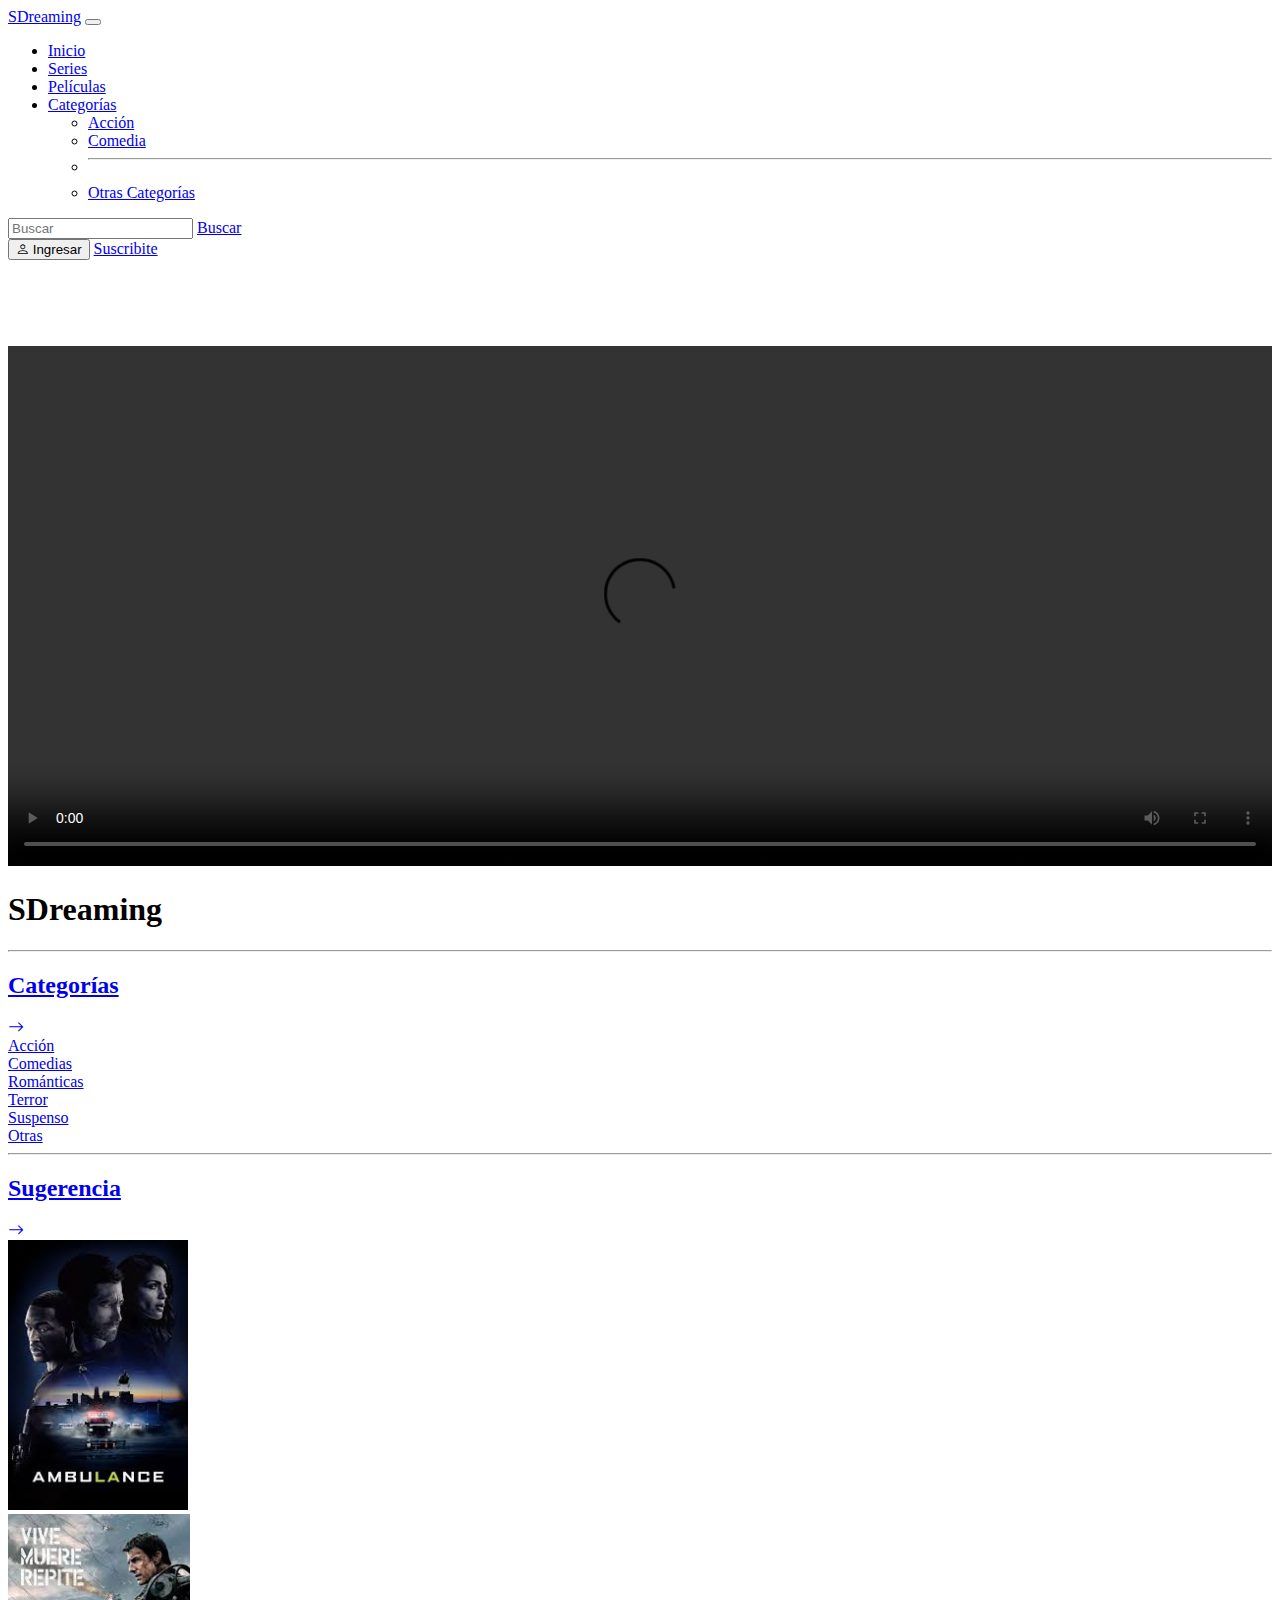
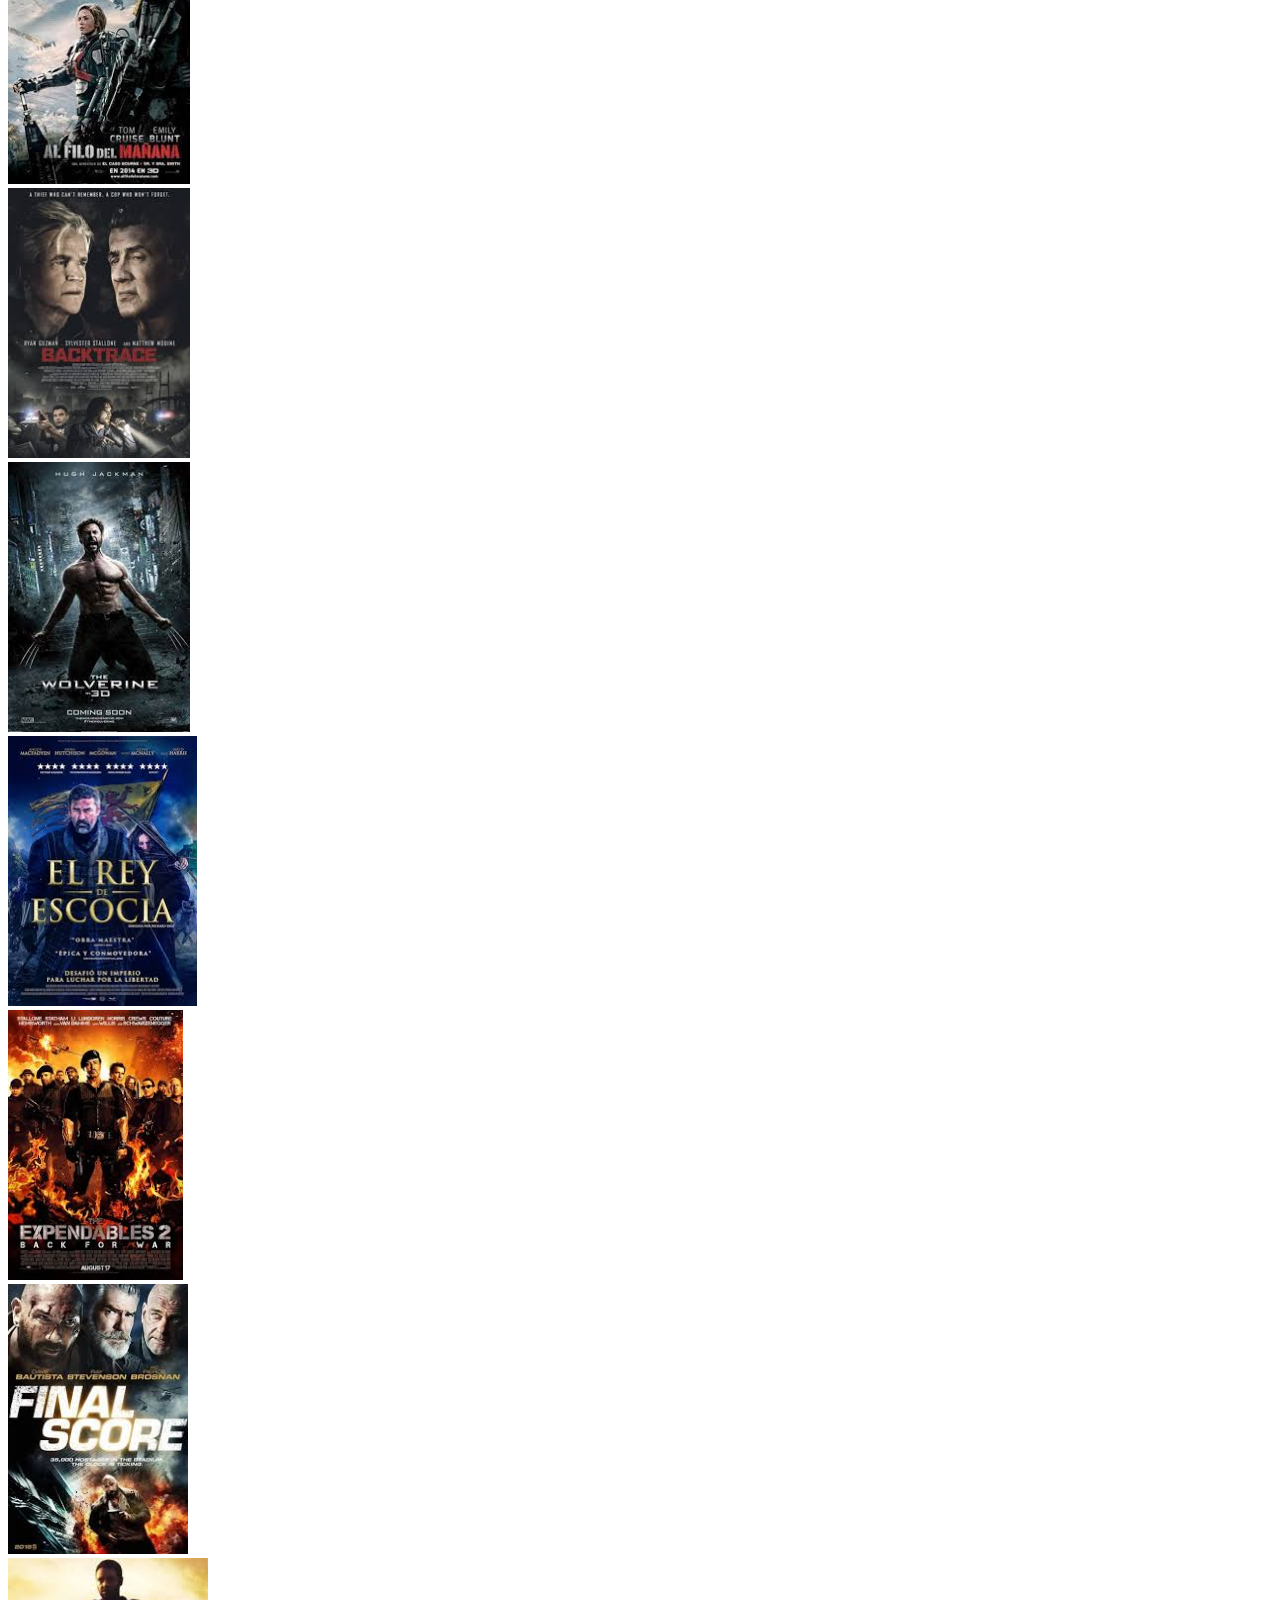
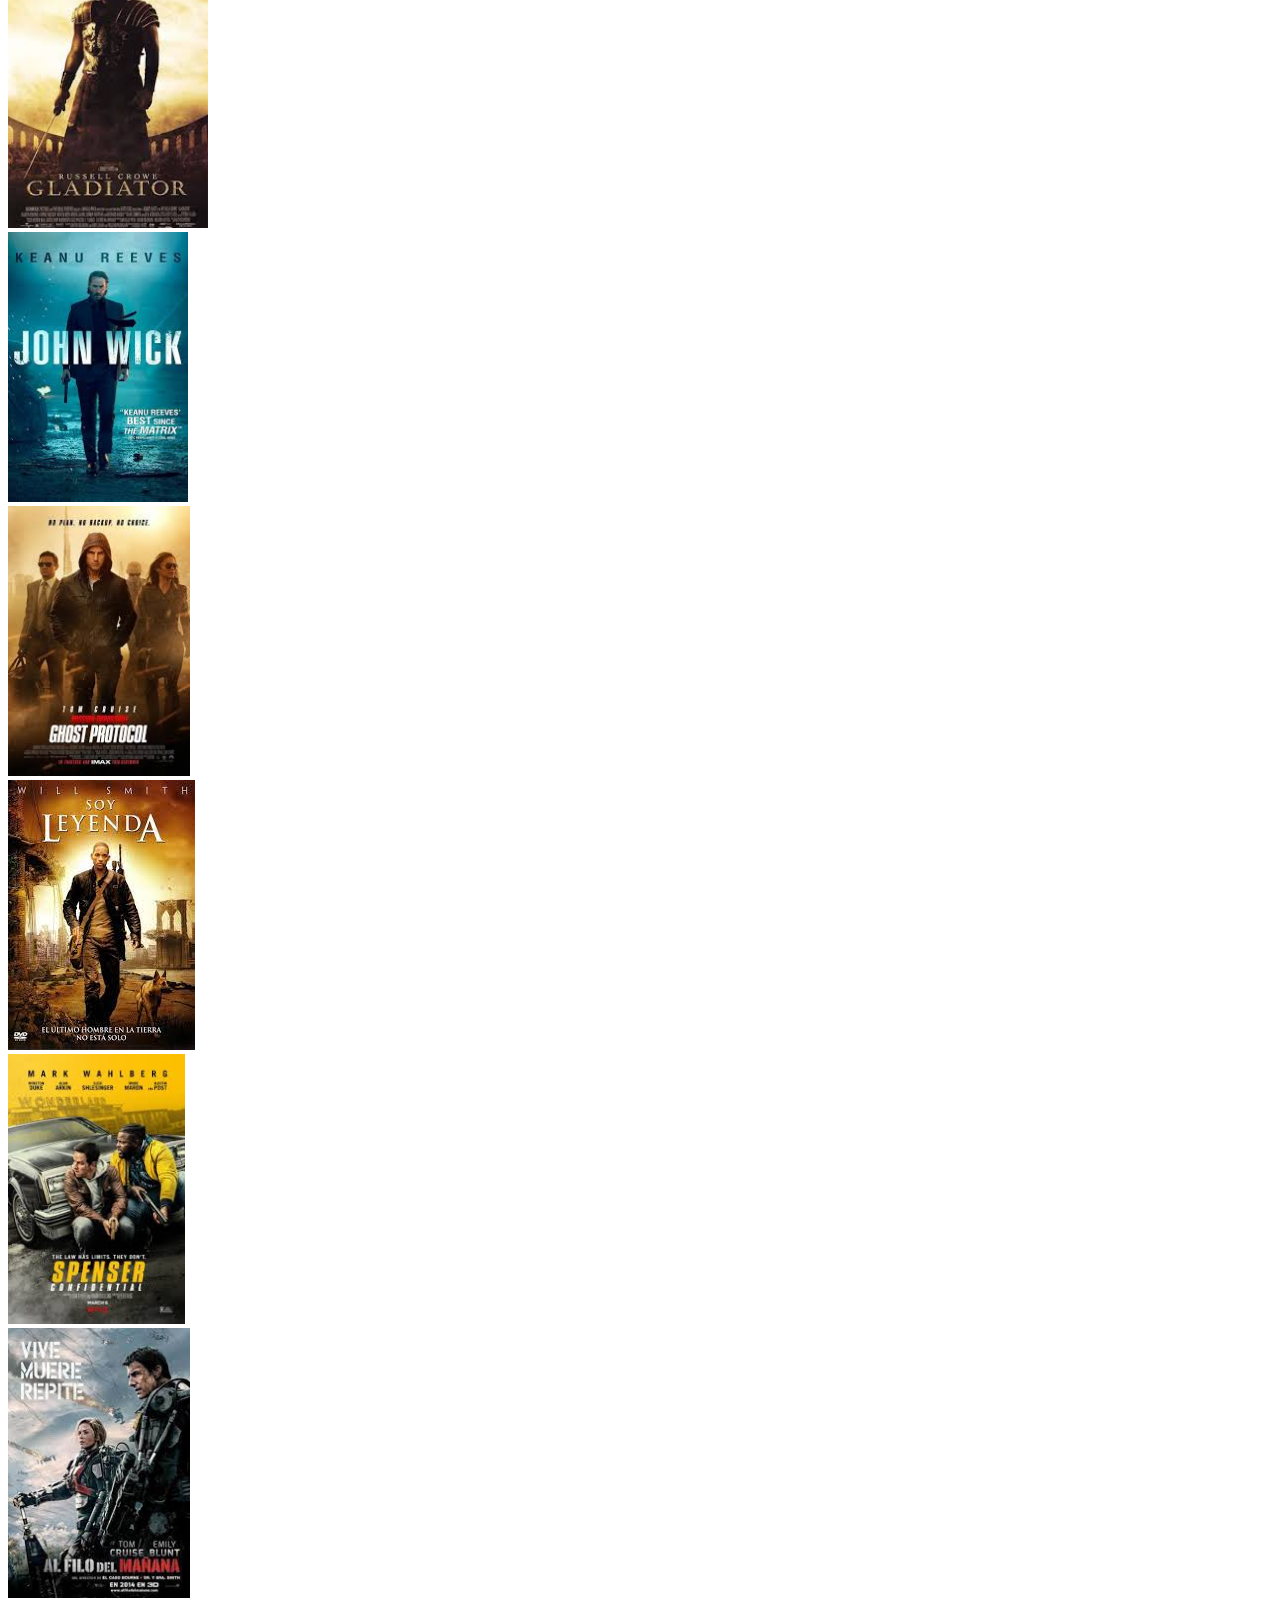
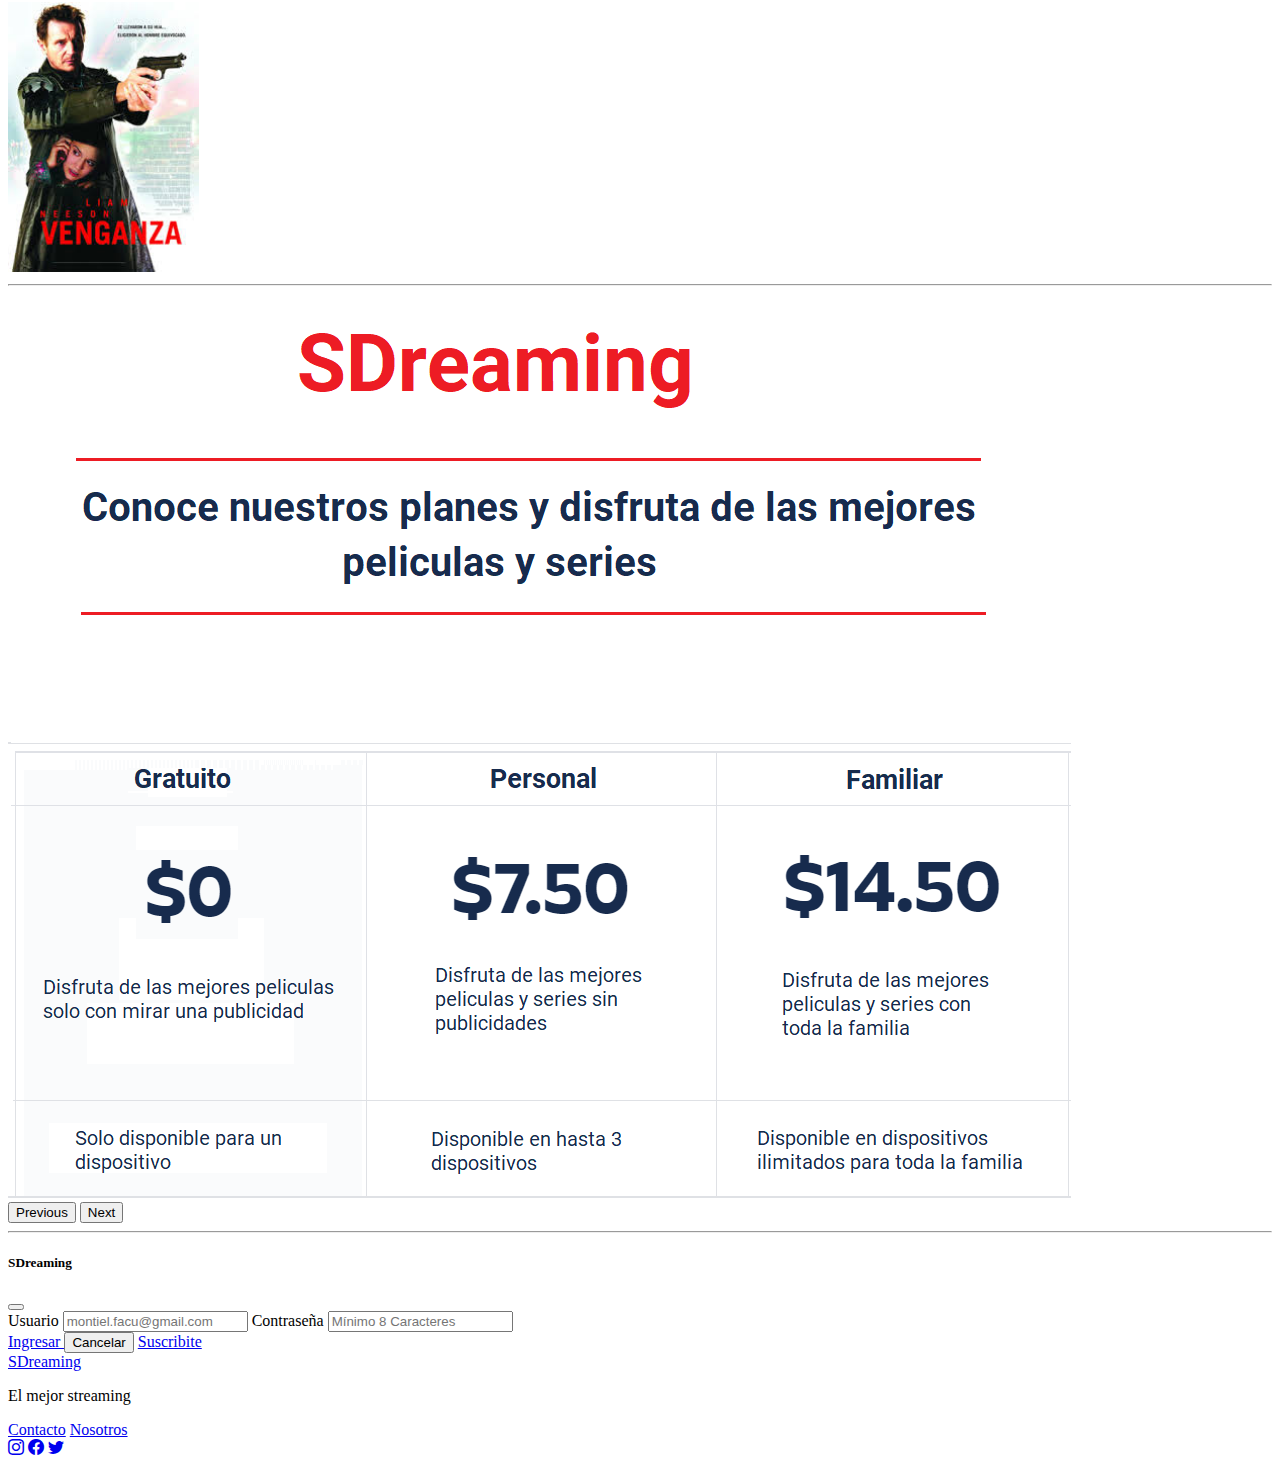
==== commit 4cc4e937: "Modal" ====
--- a/index.html
+++ b/index.html
@@ -227,7 +227,7 @@
                             <label for="user" class="form-label">Usuario</label>
                             <input type="email" name="user" id="user" class="form-control" required minlength="7" maxlength="100" placeholder="montiel.facu@gmail.com">
                             <label for="password" class="form-label">Contraseña</label>
-                            <input type="password" name="password" id="password" class="form-control" required minlength="8" maxlength="100" placeholder="Minimo 8 Caracteres">
+                            <input type="password" name="password" id="password" class="form-control" required minlength="8" maxlength="100" placeholder="Mínimo 8 Caracteres">
                         </div>
                         <div class="row m-3">
                             <a href="pages/notFound.html" class="btn btn-primary my-1">
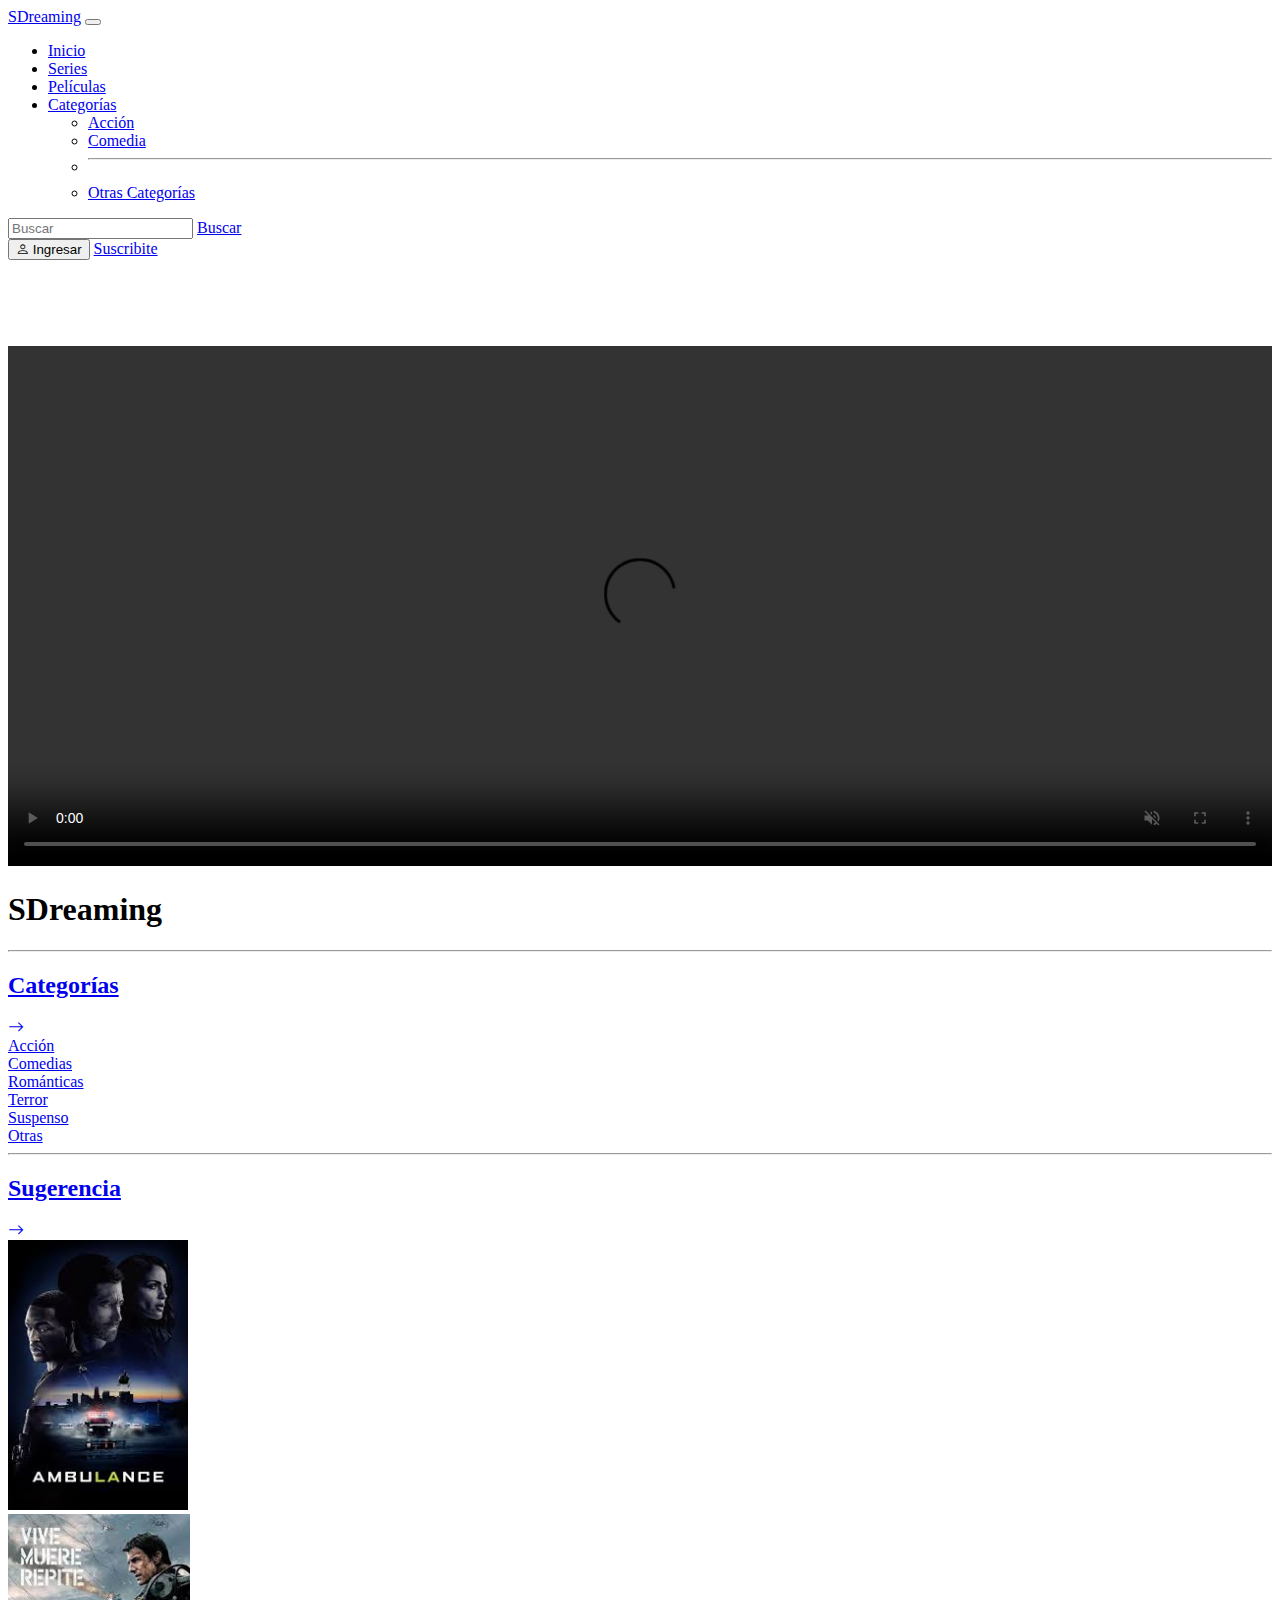
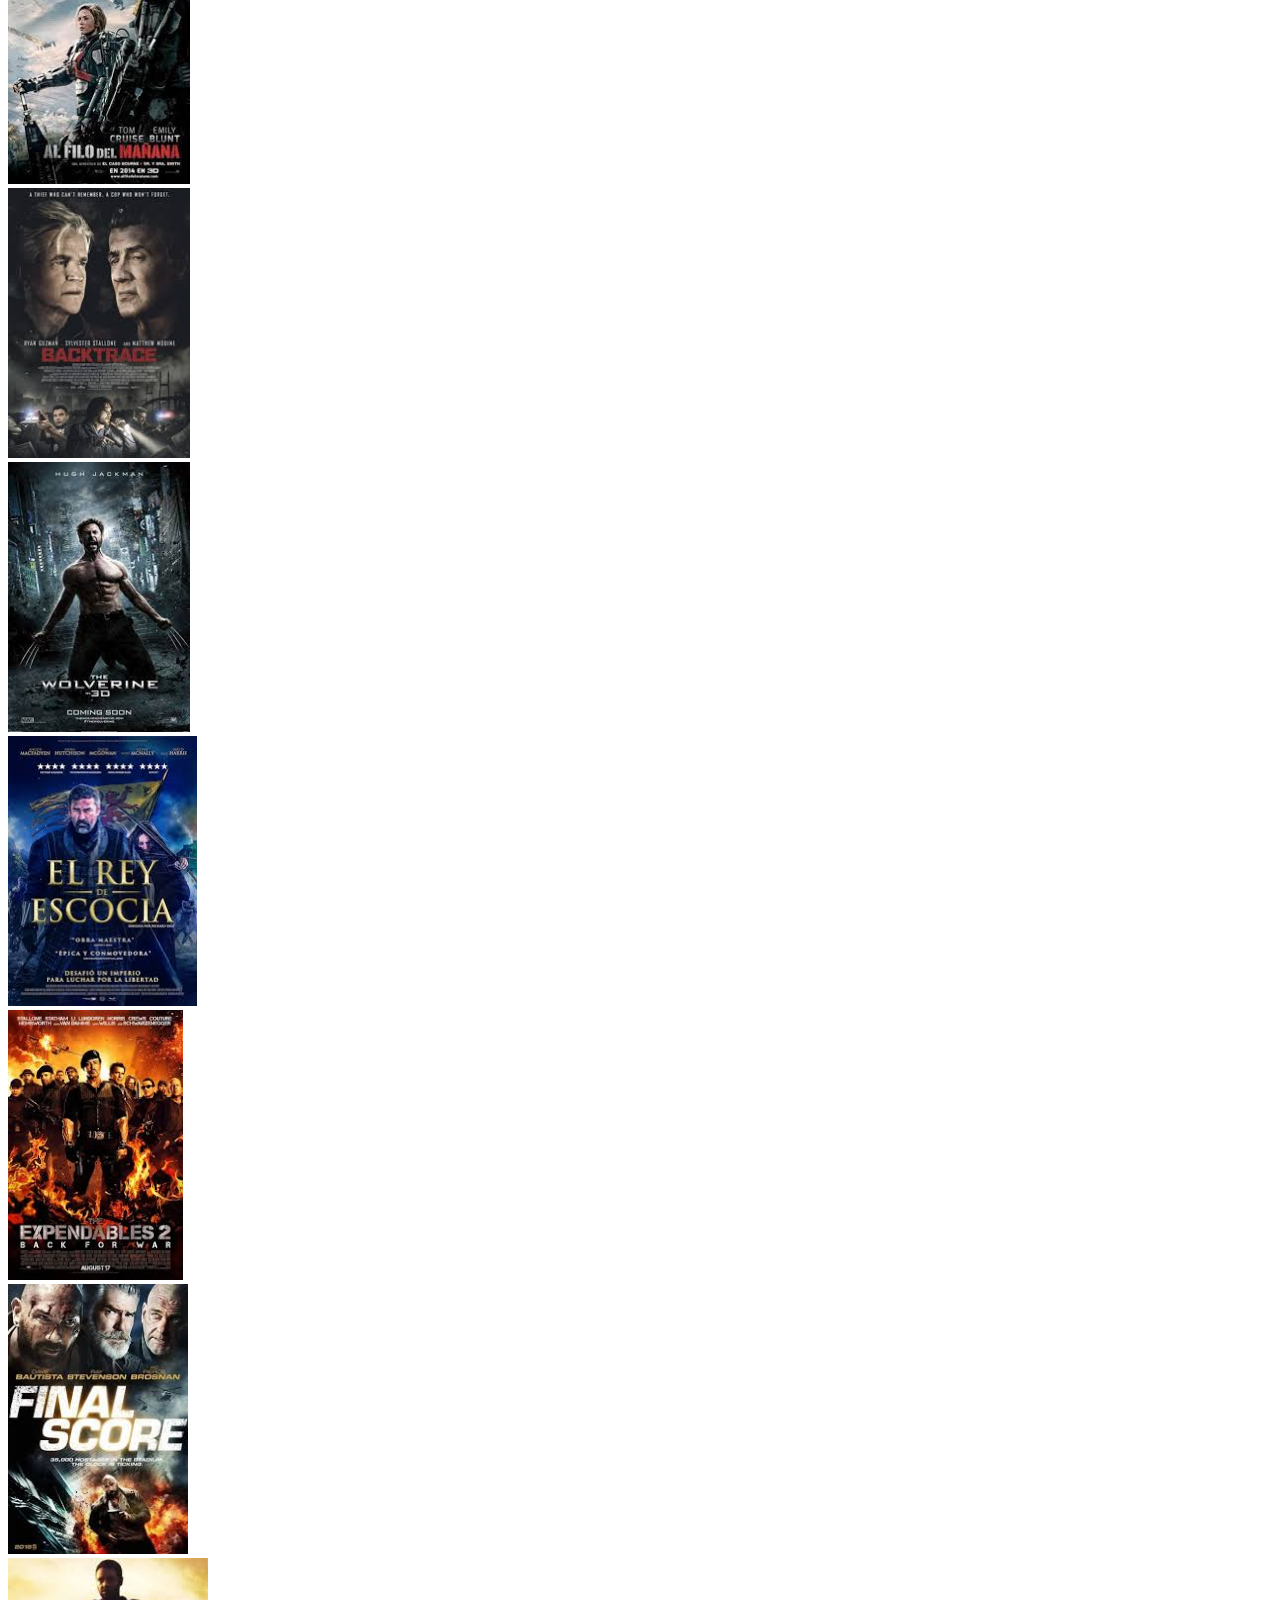
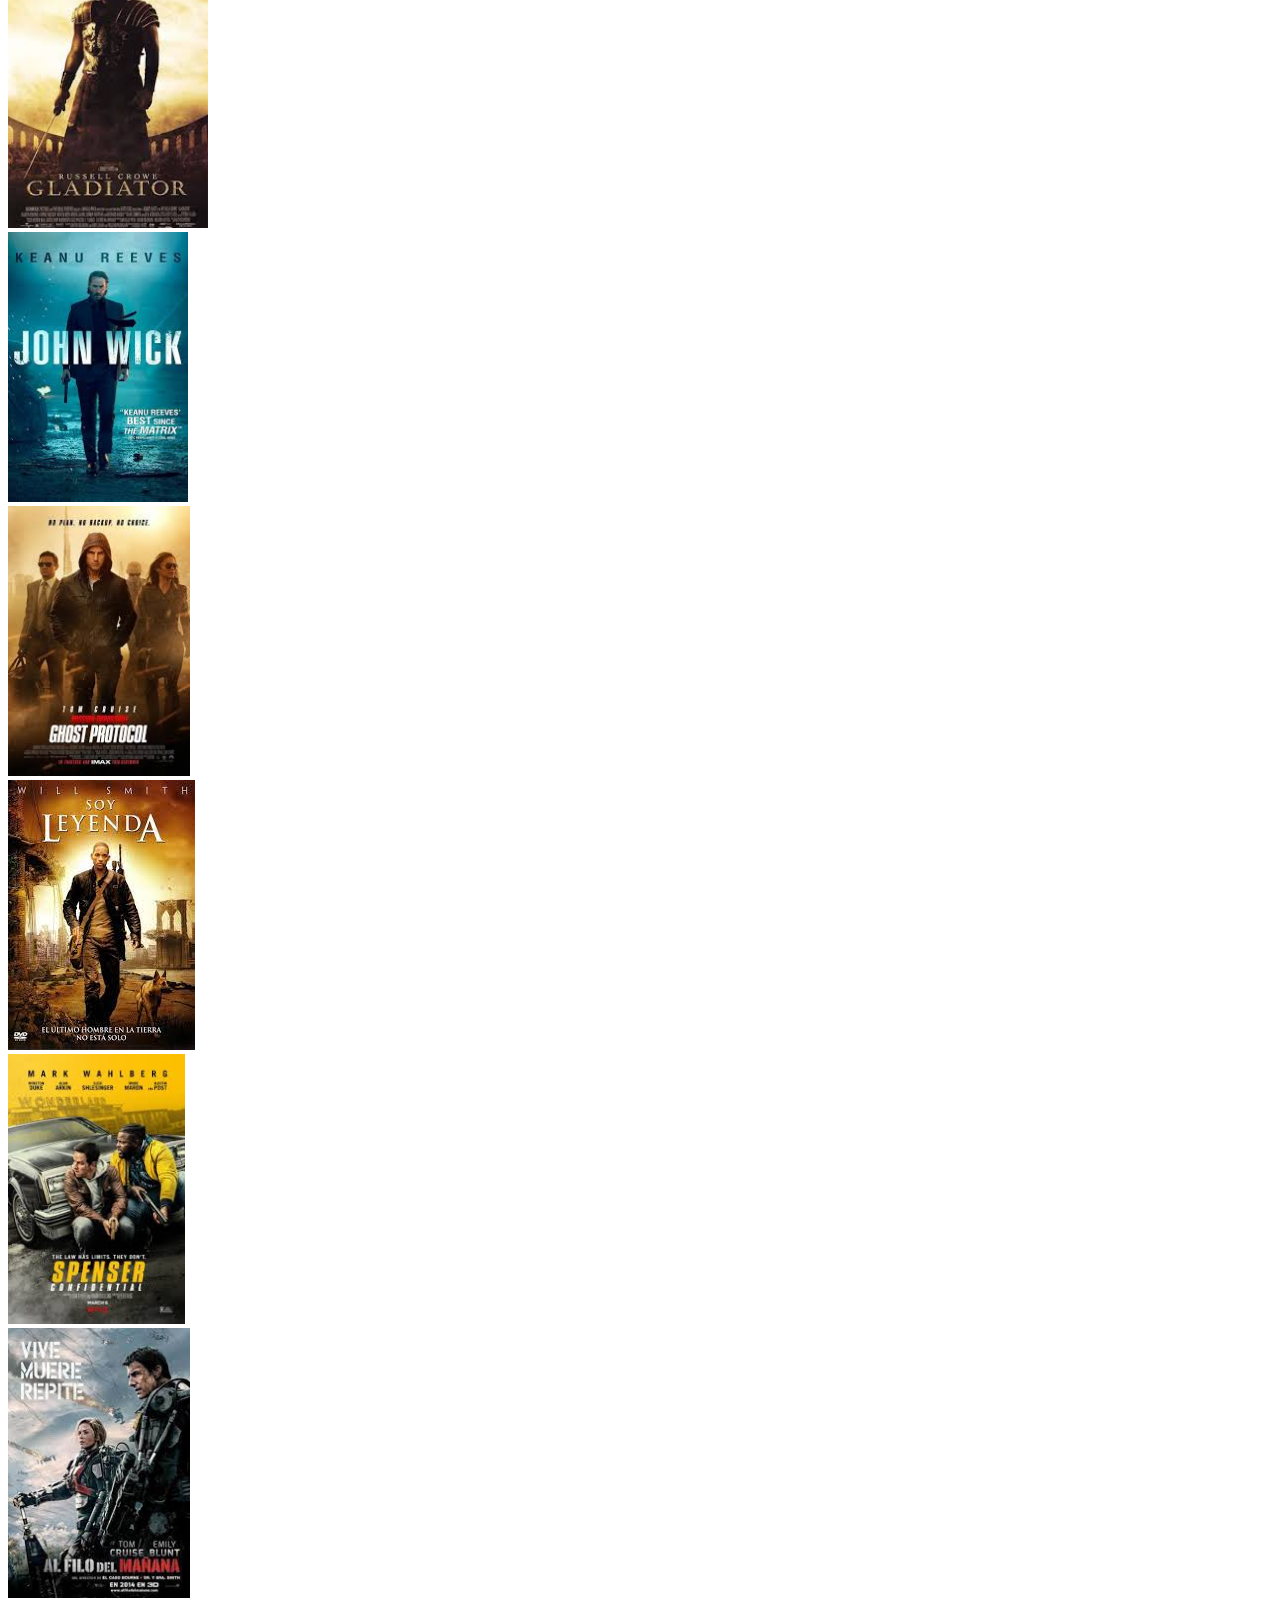
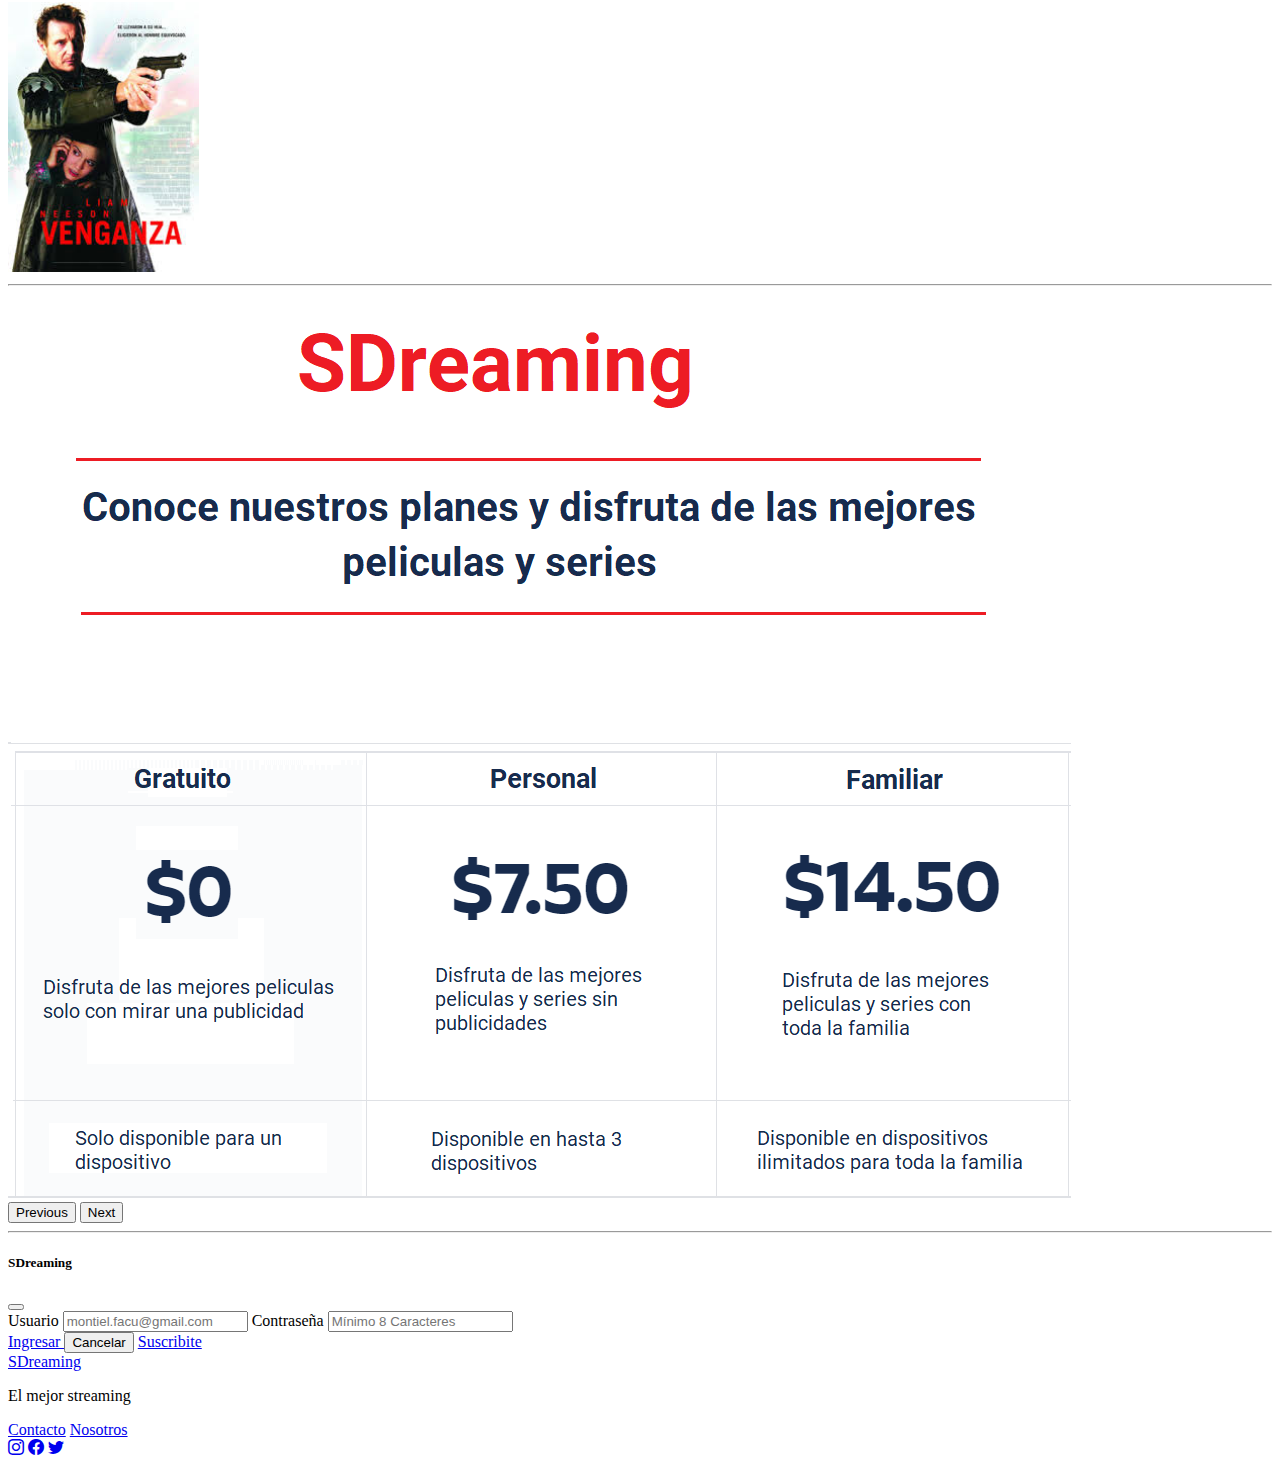
==== commit 2238918c: "Videos muteados" ====
--- a/index.html
+++ b/index.html
@@ -97,7 +97,7 @@
         <main class="container">
         <section>
             <article>
-                <video src="videos/batman.mp4" autoplay controls autobuffer width="100%"></video>
+                <video src="videos/batman.mp4" autoplay muted controls autobuffer width="100%"></video>
             </article>
             <h1 class="text-danger text-center">SDreaming</h1>
         </section>
